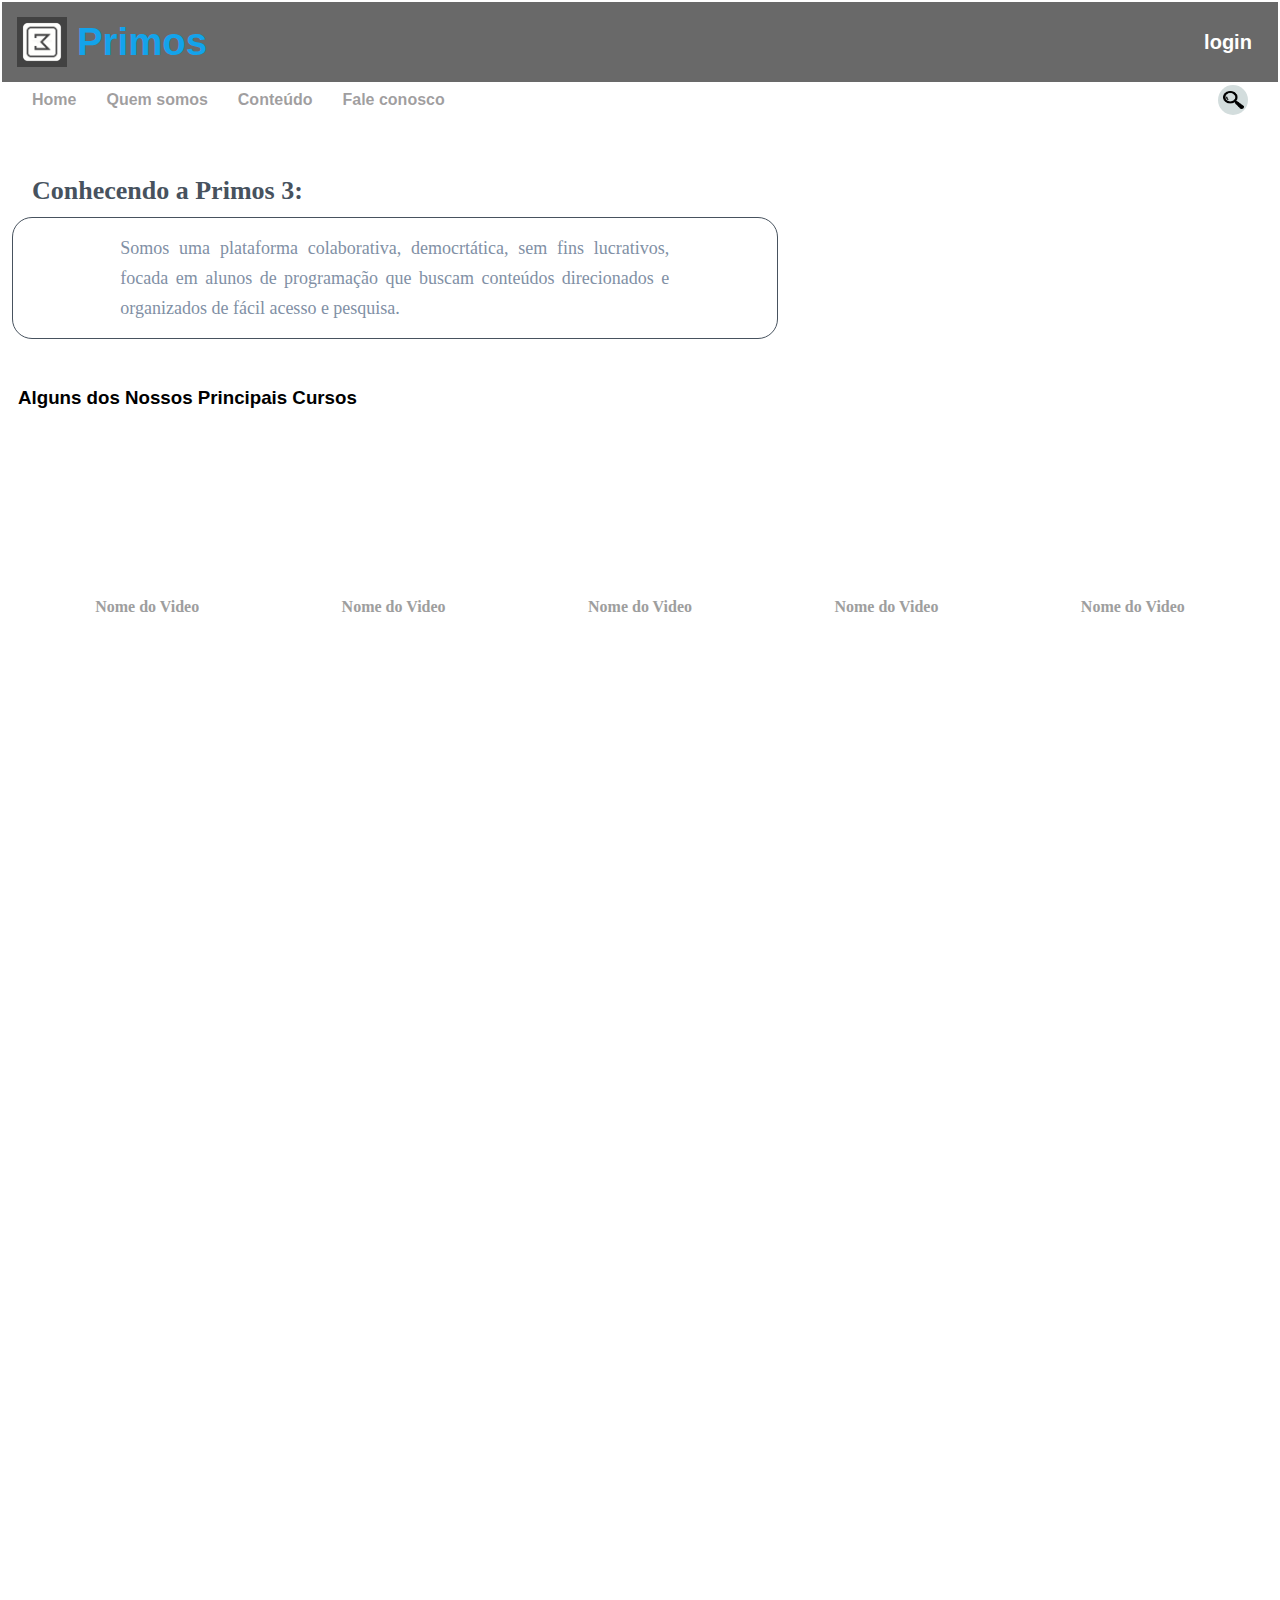
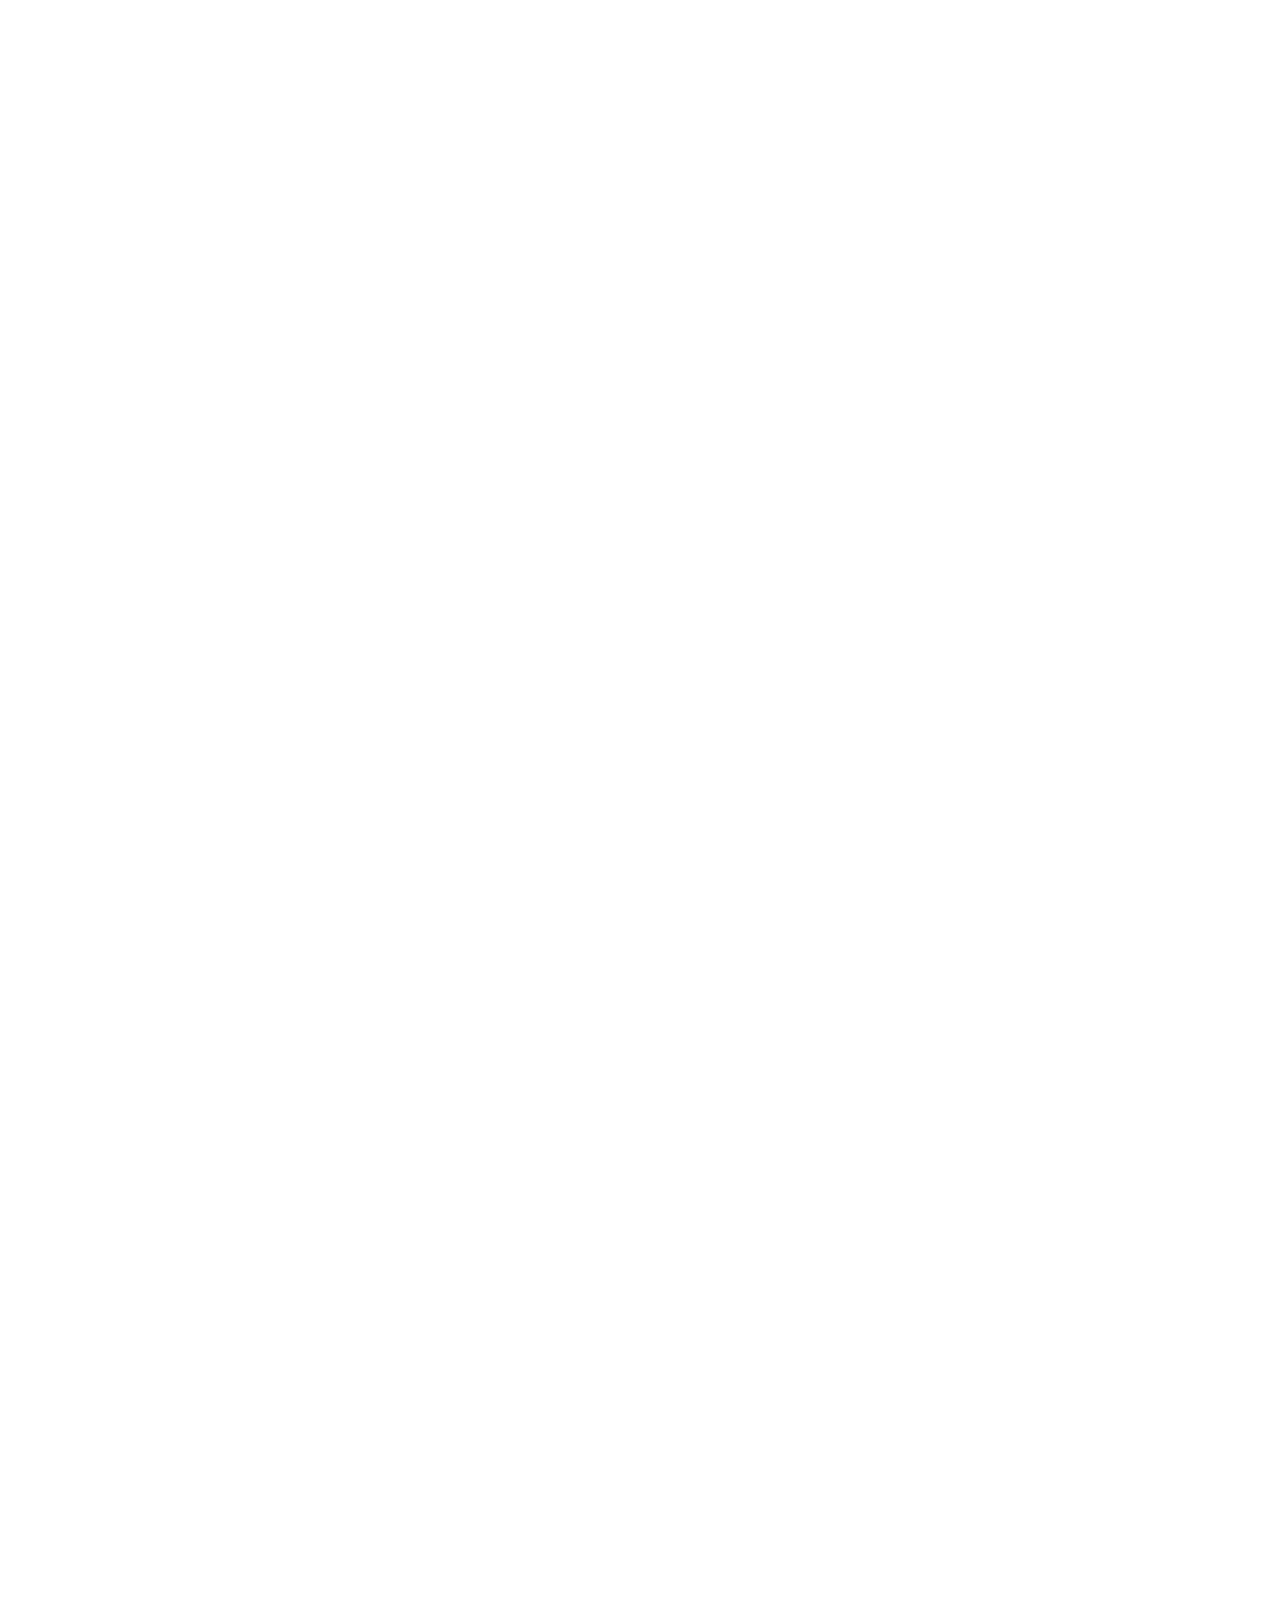
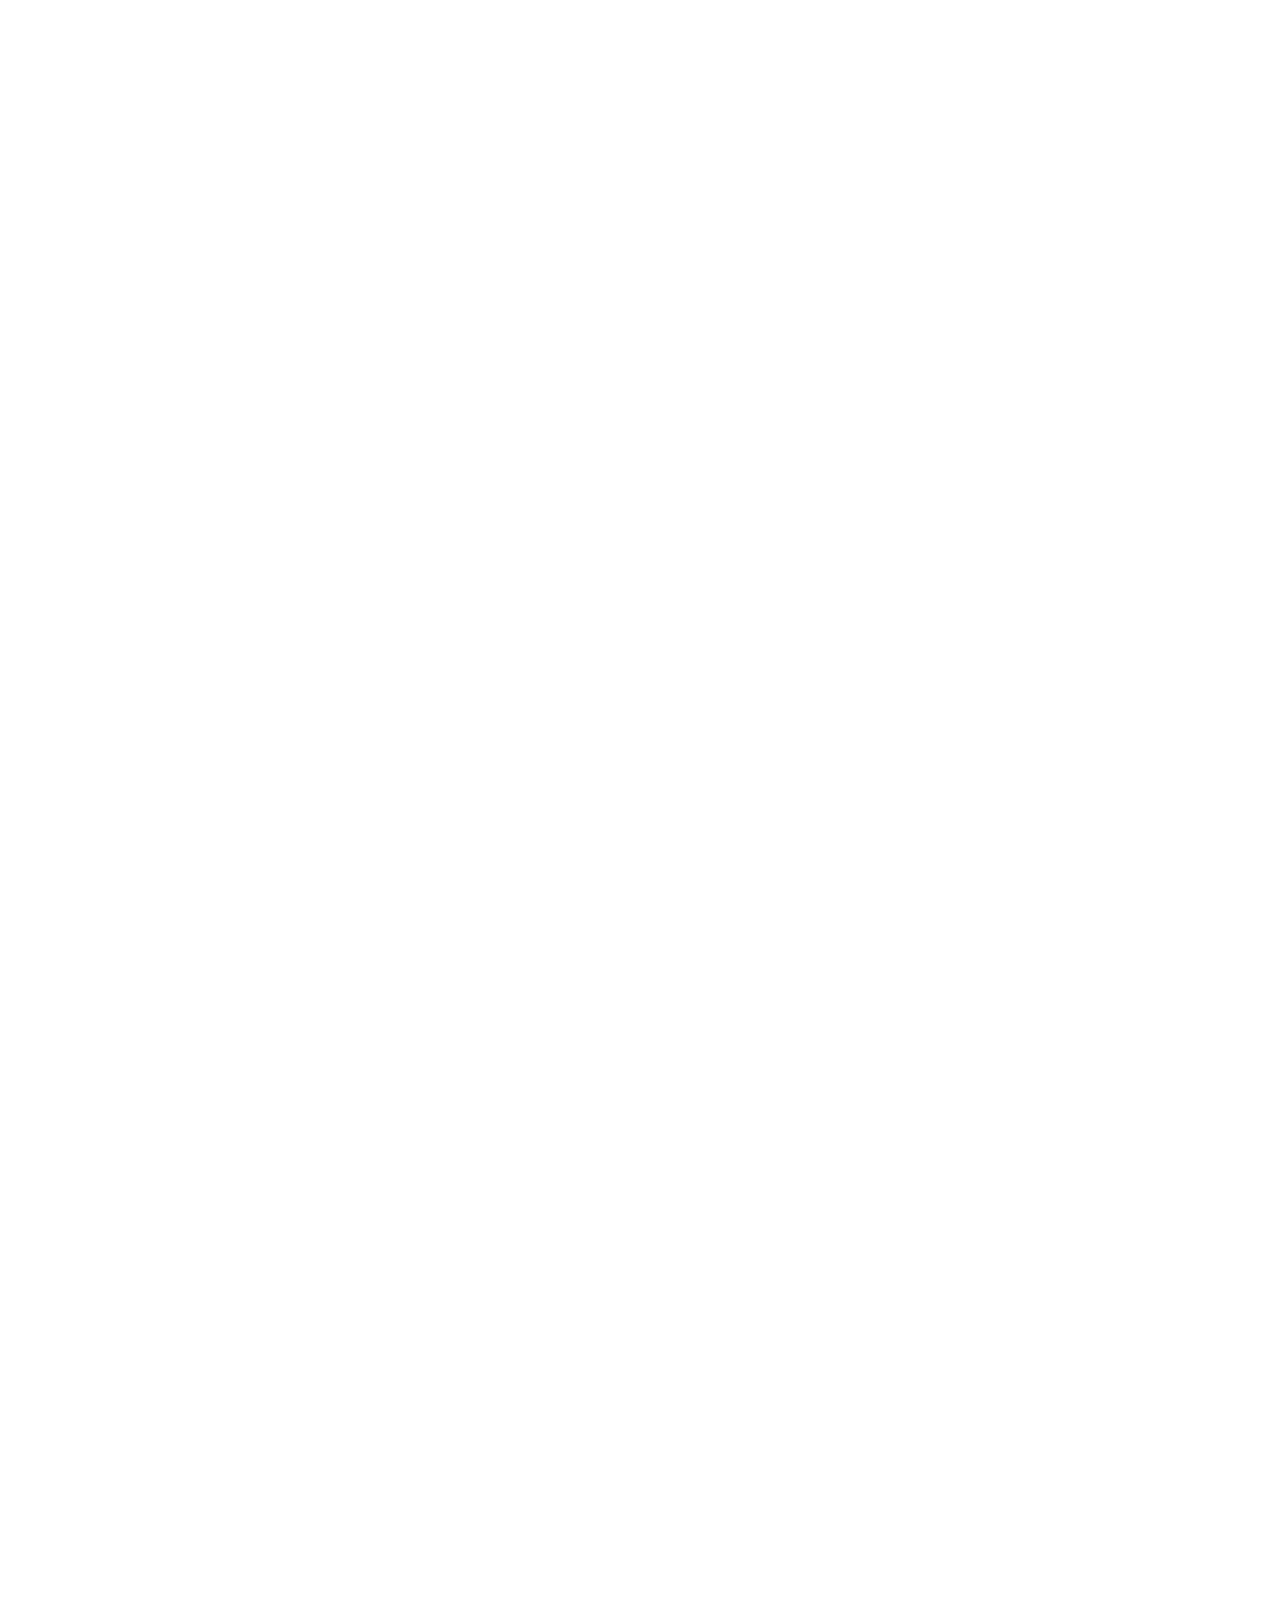
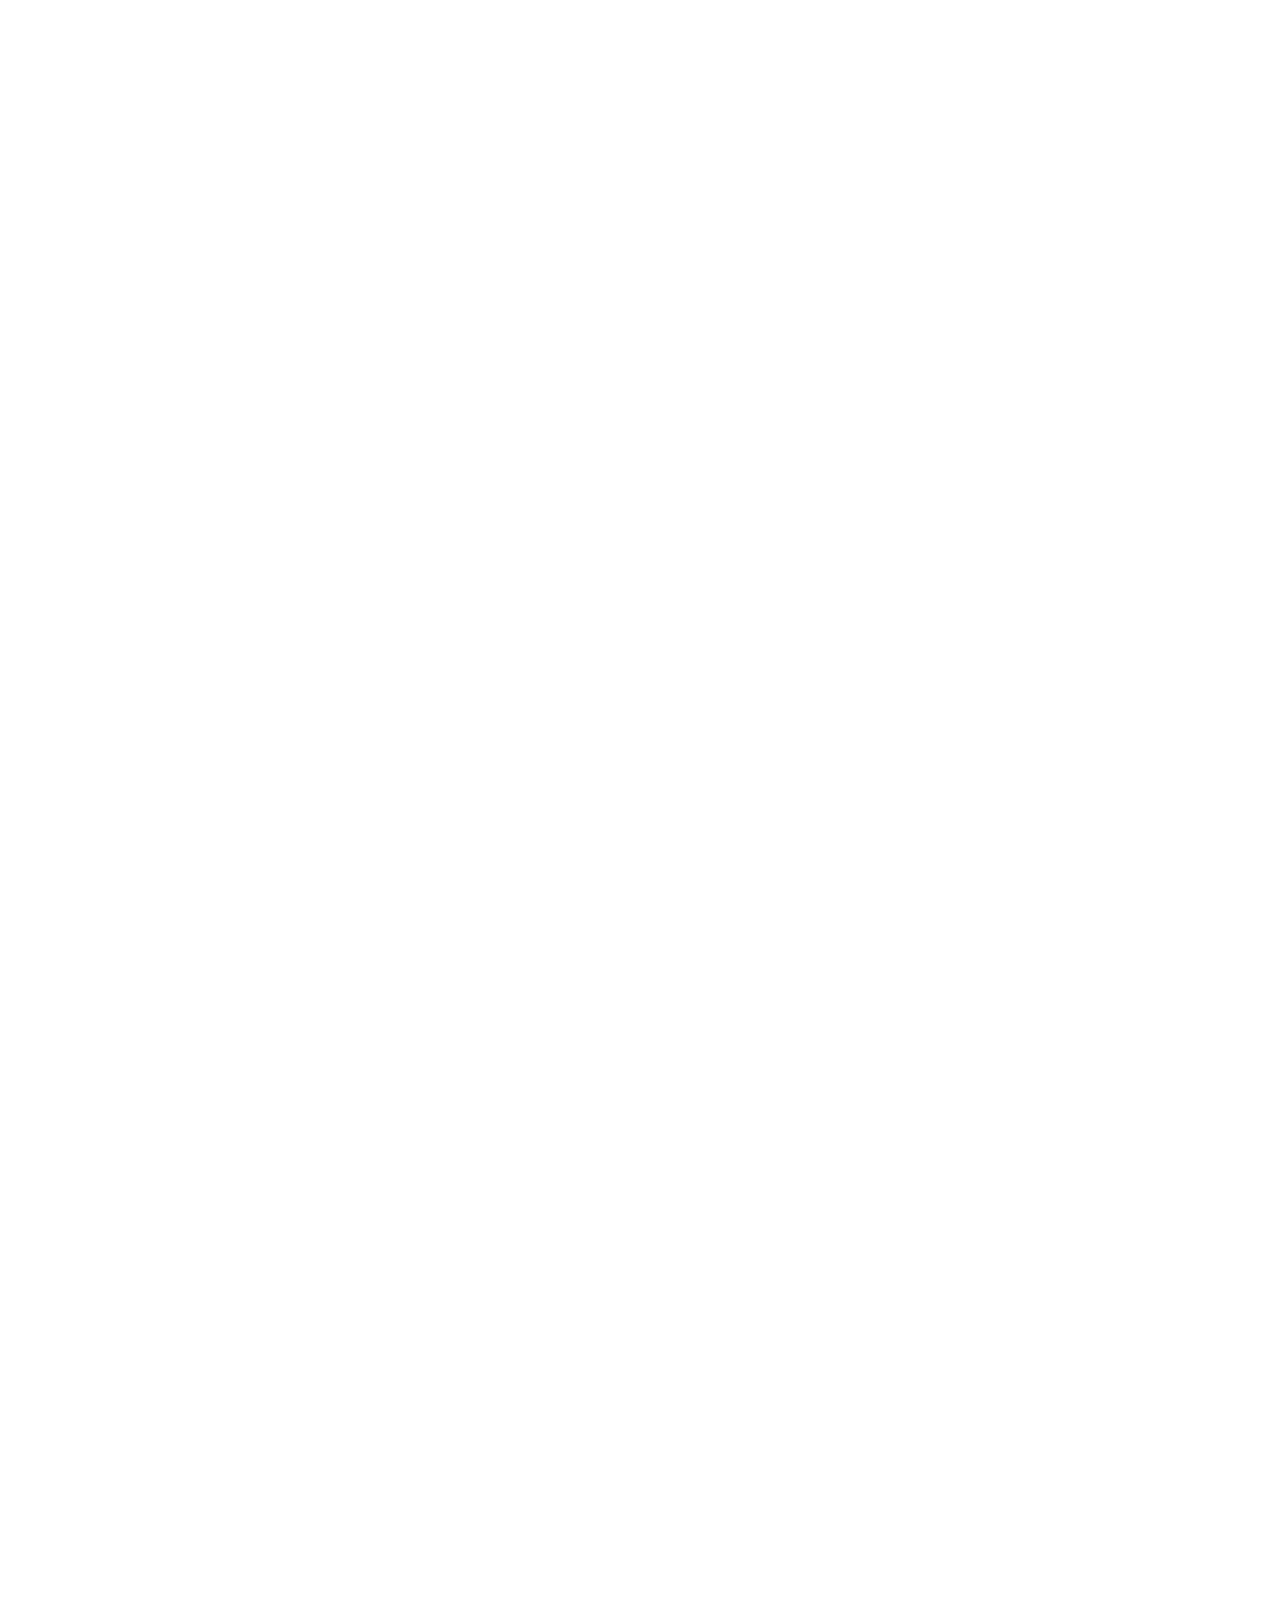
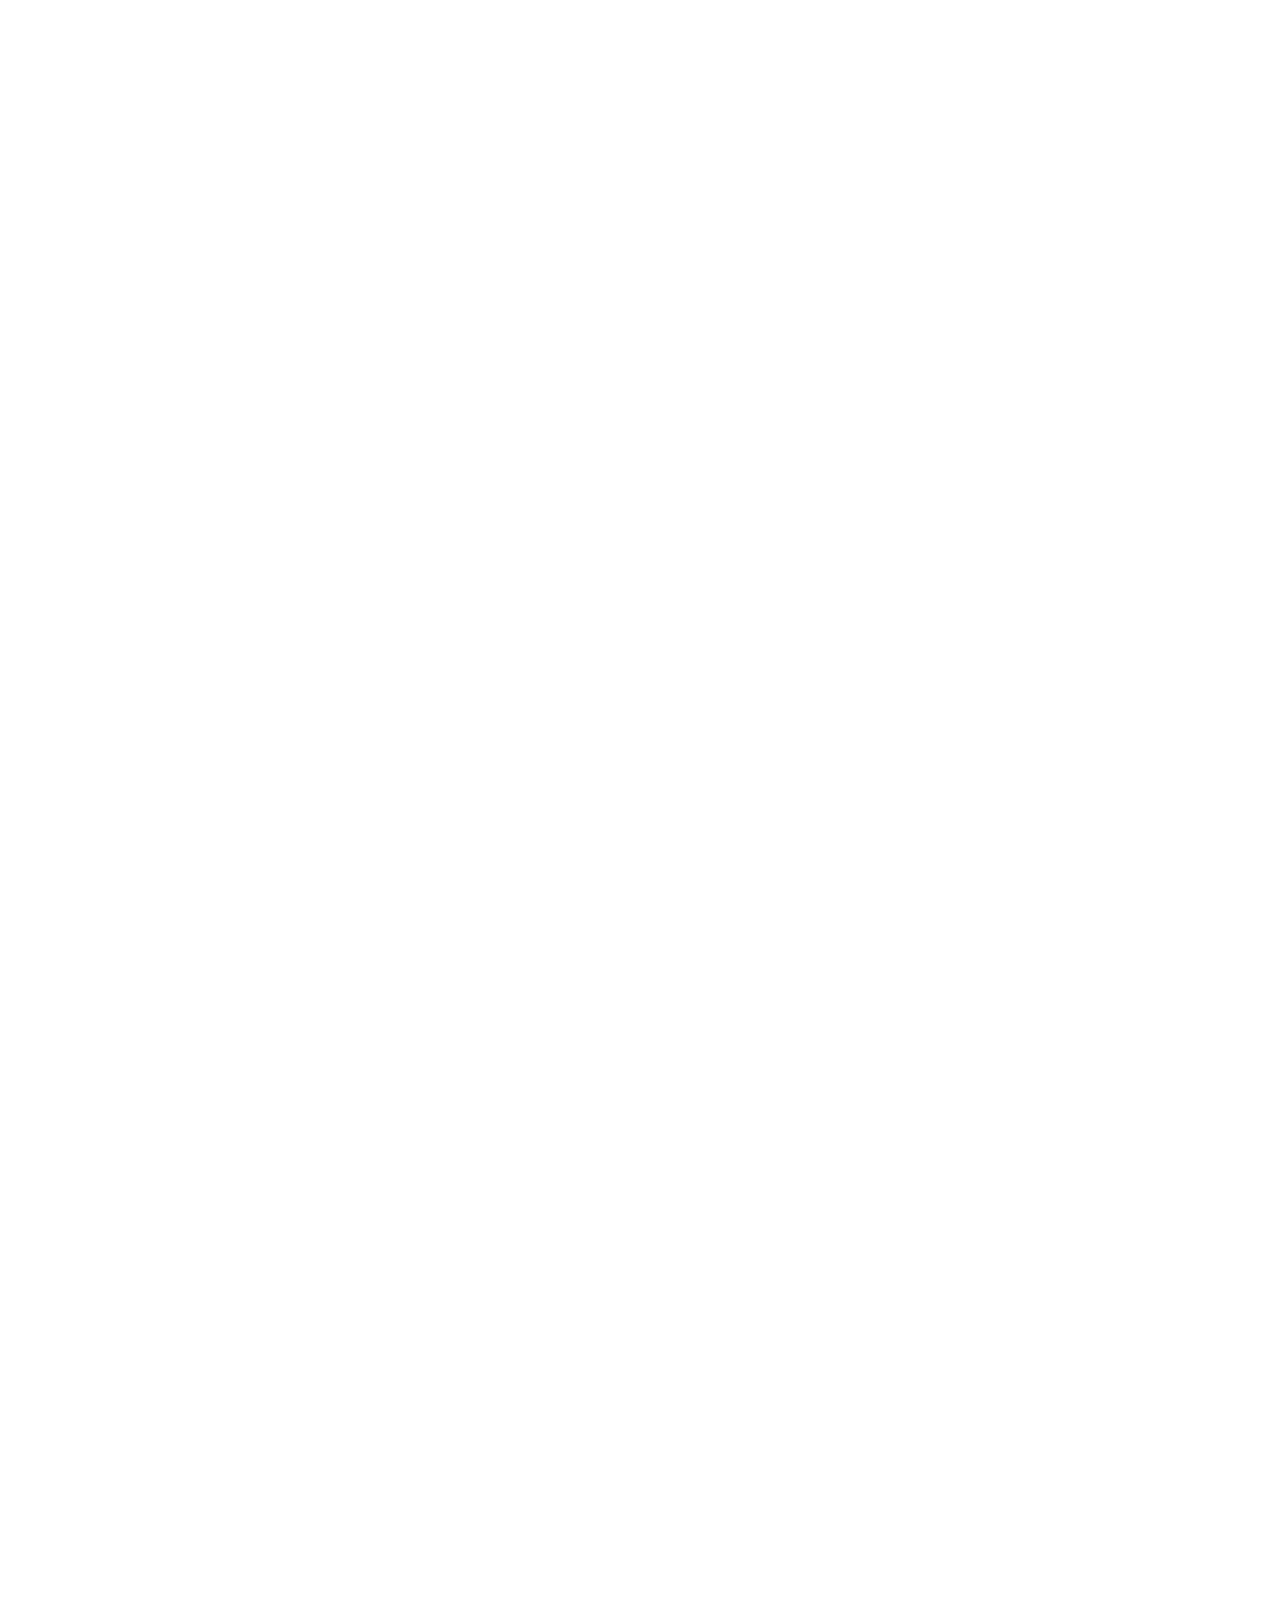
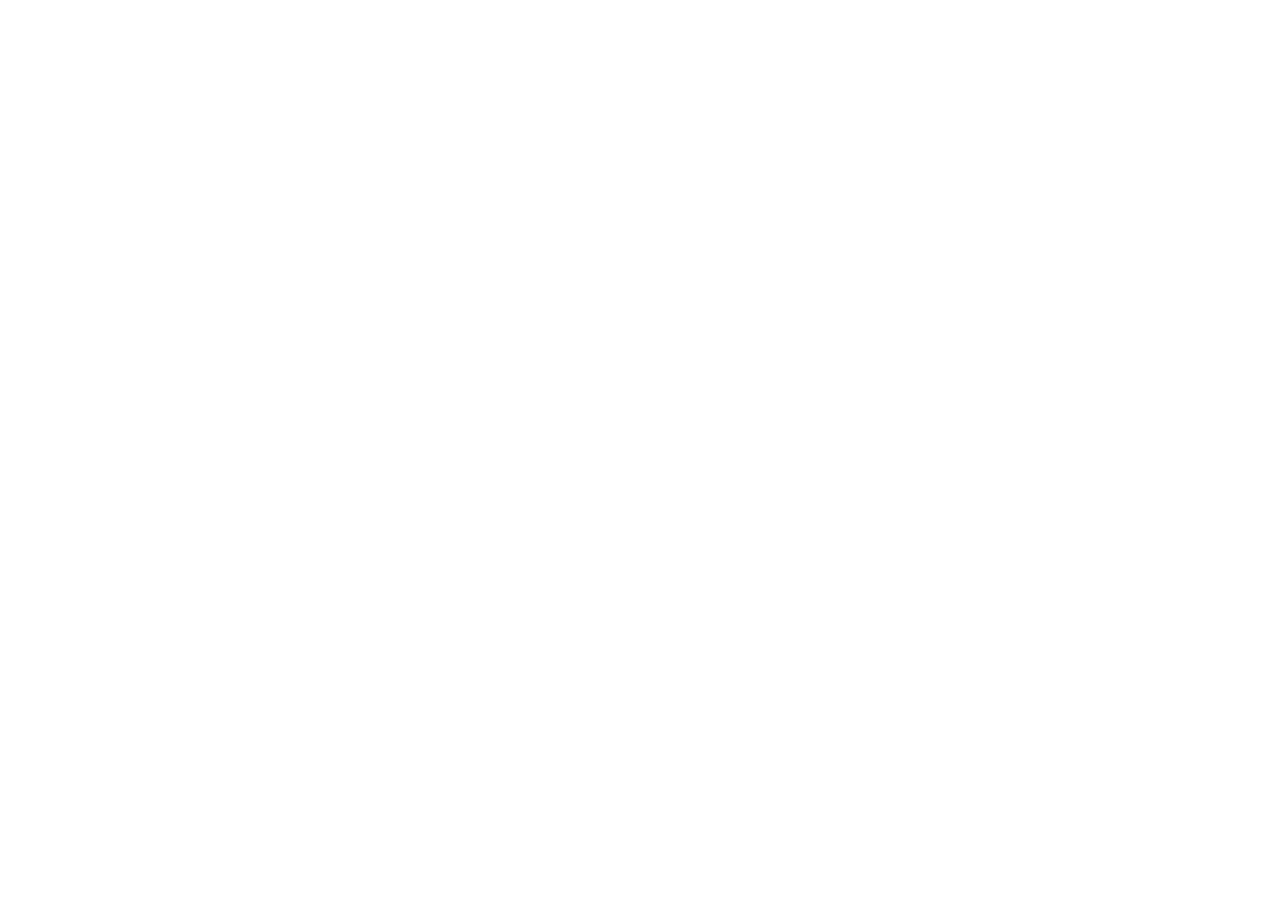
==== index.html @ 899cf6aa "Commit teste" ====
<!DOCTYPE html>
<html>
<head>
    <!-- initial configurationes -->
    <meta http-equiv="Content-Type" content="text/html; charset=UTF-8">
    <meta name="viewport" content="width=device-width, initial-scale=1">
    <meta http-equiv="X-UA-Compatible" content="IE=edge">

    <!-- css -->
    <link rel="stylesheet" href="static/css/reset.css">
    <link rel="stylesheet" href="static/css/normalize.css">
    <link rel="stylesheet" href="static/css/home-page.css">
    <link rel="stylesheet" href="static/css/header.css">
    
    <!-- JS -->
    <script src="static/js/home-page.js"></script>
    
    <!-- title -->
    <title>Sistema 3 Primos</title>
</head>
<body>
    <div class="container">
        <header>
            <!-- <div class="header-row-one"></div> -->

            <div class="box">
                <a href="index.html">
                    <div class="box-logo">
                        <img src="static/img/logo.png" alt="">
                        <h1><strong>Primos</strong></h1>
                    </div>
                </a>    
                <div class="box-login">
                    <ul>
                        <li>
                            <a href="#">login</a>
                        </li>
                    </ul>
                </div>
                    
            </div>


            <nav class="header-menu">
                <ul class="menu">
                    <li><a href="#">Home</a></li>
                    <li><a href="#">Quem somos</a></li>
                    <li class="sub-menu"><a>Conteúdo</a>
                        <ul>
                             <li><a href="#">Cusros</a></li>
                             <li><a href="#">Matérias</a></li>
                             <li><a href="#">Formações</a></li>
                        </ul>
                   </li>
                    <li><a href="#">Fale conosco</a>
                        <ul>
                            <li><a href="#">Chat</a></li>
                            <li><a href="#">WhatsApp</a></li>
                            <li><a href="#">E-mail</a></li>
                       </ul>
                    </li>
                </ul>
                <div class="search-box">
                    <input class="search-txt" type="text" placeholder="Pesquisa">
                    <a href="#" class="search-btn">
                        <img src="./static/img/lupa.png" alt="lupa" height="18" width="21">
                    </a>                
                </div>
            </nav>
        </header>

        <main>
            <div class="main-grid">
                <div class="grid-row-title">
                    <h2>Conhecendo a Primos 3:</h2>
                </div>
                <div class="grid-row-box">
                    <p>Somos uma plataforma colaborativa, democrtática, sem fins lucrativos, focada em alunos de programação que buscam conteúdos direcionados e organizados de fácil acesso e pesquisa.</p>
                </div>
                <div class="grid-row-curse">
                    <h3>Alguns dos Nossos Principais Cursos</h3>
                    <ul class="videos">

                        <div class="box-videos" >
                            <iframe width="100%" height="150" src="https://www.youtube.com/embed/H38dIHXKaeI" title="YouTube video player" frameborder="0" allow="accelerometer; autoplay; clipboard-write; encrypted-media; gyroscope; picture-in-picture; web-share" allowfullscreen></iframe>
                            <h4>Nome do Video</h4>
                            <div class="box-curse-descritions"><p class = "curse-descritions">Eu tive uma ideia meio doida sabe, por exemplo um Smart Mirror, que ao você chegar no espelho, ele fornece informações da sua gordura, dos batimentos cardíacos, de pressão, de N coisas que você imaginar possível. Neste caso, é necessário um reconhecimento facial e corporal. Este caso, seria muito inviável juridicamente?</p></div>
                        </div>
                        
                        <div class="box-videos" >
                            <iframe width="100%" height="150" src="https://www.youtube.com/embed/Kmo_Vi3RHko" title="YouTube video player" frameborder="0" allow="accelerometer; autoplay; clipboard-write; encrypted-media; gyroscope; picture-in-picture; web-share" allowfullscreen></iframe>
                            <h4>Nome do Video</h4>
                            <div class="box-curse-descritions"><p class = "curse-descritions">Eu tive uma ideia meio doida sabe, por exemplo um Smart Mirror, que ao você chegar no espelho, ele fornece informações da sua gordura, dos batimentos cardíacos, de pressão, de N coisas que você imaginar possível. Neste caso, é necessário um reconhecimento facial e corporal. Este caso, seria muito inviável juridicamente?</p></div>
                        </div>

                        <div class="box-videos" >
                            <iframe width="100%" height="150" src="https://www.youtube.com/embed/VAuCs6Bw6xc" title="YouTube video player" frameborder="0" allow="accelerometer; autoplay; clipboard-write; encrypted-media; gyroscope; picture-in-picture; web-share" allowfullscreen></iframe>
                            <h4>Nome do Video</h4>
                            <div class="box-curse-descritions"><p class = "curse-descritions">Eu tive uma ideia meio doida sabe, por exemplo um Smart Mirror, que ao você chegar no espelho, ele fornece informações da sua gordura, dos batimentos cardíacos, de pressão, de N coisas que você imaginar possível. Neste caso, é necessário um reconhecimento facial e corporal. Este caso, seria muito inviável juridicamente?</p></div>
                        </div>

                        <div class="box-videos" >
                            <iframe width="100%" height="150" src="https://www.youtube.com/embed/VAuCs6Bw6xc" title="YouTube video player" frameborder="0" allow="accelerometer; autoplay; clipboard-write; encrypted-media; gyroscope; picture-in-picture; web-share" allowfullscreen></iframe>
                            <h4>Nome do Video</h4>
                            <div class="box-curse-descritions"><p class = "curse-descritions">Eu tive uma ideia meio doida sabe, por exemplo um Smart Mirror, que ao você chegar no espelho, ele fornece informações da sua gordura, dos batimentos cardíacos, de pressão, de N coisas que você imaginar possível. Neste caso, é necessário um reconhecimento facial e corporal. Este caso, seria muito inviável juridicamente?</p></div>
                        </div>
                        
                        <div class="box-videos" >
                            <iframe width="100%" height="150" autobuffer autoplay="true" src="https://www.youtube.com/embed/TJ90DZjYdWI" title="YouTube video player" frameborder="0" allow="accelerometer; autoplay; clipboard-write; encrypted-media; gyroscope; picture-in-picture; web-share" allowfullscreen></iframe>
                            <h4>Nome do Video</h4>
                            <div class="box-curse-descritions"><p class = "curse-descritions">Eu tive uma ideia meio doida sabe, por exemplo um Smart Mirror, que ao você chegar no espelho, ele fornece informações da sua gordura, dos batimentos cardíacos, de pressão, de N coisas que você imaginar possível. Neste caso, é necessário um reconhecimento facial e corporal. Este caso, seria muito inviável juridicamente?</p></div>
                        </div>
                    </ul>
                </div>

            </div>

        </main>

    </div>
</body>
</html>
---- static/css/home-page.css ----
.container{
    height: max-content;
    width: 100%;
    position: relative;
    background-color: #ffffff;
}



main{
    position:unset;
    height: 550em;
    background-color: rgb(255, 255, 255);
}


.grid-row-title{
    display: flex;
    height: 100px;
    width: 100%;
    align-items: flex-end;
    justify-content: flex-start;
    padding: 0 0 10px 30px;
}

.main-grid h2 {
    color: #47525E;
    font-family: Bree Serif;
    font-size: 26px;
    line-height: 33px;
    text-align: left;
}
.grid-row-box{
    display: flex;
    height: max-content;
    width: 60%;
    align-items: center;
    justify-content: center;
    padding: 15px;
    margin-left: 10px;
    border-radius: 20px;
    border: 0.5px solid #47525E;


}
.grid-row-box p{
    color: #8190A5;
    font-family: Lato;
    font-size: 18px;
    line-height: 30px;
    width: 549px;
    text-align: justify;
}

.grid-row-curse h3{
    padding: 3rem 0 1rem 1rem;
}
.videos{
    width: 100%;
    height: max-content;
    display: flex;
    padding: 15px 30px;
    gap: 1rem;
}


/* .videos div:first-of-type{
    flex:5;
} */

.videos .box-videos{
    display: flex;
    flex-direction: column;
    align-items: center;
    height: max-content;
    position: relative;
    flex: 1;
    background-position: center;
    background-repeat: no-repeat;
    background-size: auto 100%;
    transition: height 1s, flex 0.5s cubic-bezier(.25, .4, .45, 1.4);
    
}


.videos .box-videos iframe{
    position: unset;
    border-radius: 1rem;
    width: 100%;
    height: 100%;
    display: flex;  
}

.videos .box-videos h4{
    position: relative;
    width: 100%;
    height: 100%;
    text-align: center;
    margin-top: 0.5rem;
    color: #9e9e9e;
    font-family: Lato;
    font-size: 16px;
    /* line-height: 30px; */
}



.box-curse-descritions{
    background-color: rgb(211, 210, 210);
    position: absolute;
    padding: 12px;
    top: 230px;
    width: 400px;
    height: 150px;
    display: none;
    overflow: hidden;
    height: max-content;
    border-radius: 15px;
}


.curse-descritions{
    position: relative;
    color:#4c4848;
    font-family: Lato;
    font-size: 14px;
    line-height: 15px;
    text-align: justify;
    font-family: sans-serif;
    width: 100%;
    overflow: hidden;

}


.videos .box-videos:hover {
    flex: 5;
    height: 400px;
}

.videos .box-videos:hover > .box-curse-descritions{
    display: flex;
}
---- static/css/header.css ----
header{
    width: 100%;
    position: sticky;
    top: 0px;
    height: max-content;
    border-top: 2px solid #ffffff;
    z-index: 9999;
}

.box{
    width: 100%;
    position: relative;
    background-color:dimgray;  
    height: 80px;
    display: flex;
    justify-content: space-between;
    align-items: center;
    flex-direction: row;
    padding: 15px 15px 15px 15px;
    box-sizing: border-box;
}

.box-login {
    display: flex;
    justify-content: center;
    width: 70px;
    align-items: center;
}

.box-login li a {
    position: relative;
    font-weight: bold;
    color: #ffffff;
    font-size: 20px;
    align-items: center;
    padding: 5px 10px;
    border-radius: 5px;

}

.box-login li a:hover {
    background-color: rgb(49, 43, 43);
    color: #13a4ec;
    padding: 5px 10px;
    border-radius: 5px;
}

.box-logo{
    position: relative;
    display: flex;
    flex-wrap: nowrap;
    justify-content: flex-start;
    align-items: center;
    
}

.box-logo h1{
    margin: 0;
}

.box-logo h1 strong{
    color: rgb(19, 163, 235);
    font-size: larger;
    font-style: inherit;
}

.box-logo img{
    rotate: 180deg;
    height: 50px;
    width: 50px;
    margin: 0 10px 0 0;
    
}

.logo{
    height: 3rem;
    width: 3rem;
    margin: 10px;
}



.header-menu{
    background-color: #ffffff;
    box-sizing: border-box;
    display: flex;
    align-items: center;
    height: min-content;
    position: relative;
    width: 100%;
    justify-content: space-between;
    height: 35px;
    padding-right: 30px;
}


.menu{
    display: flex;
    flex-direction: row;
    justify-content: flex-start;
    align-items: center;
    padding: 0px 30px;
    width: max-content;
    height: max-content;
    float:left;
}
.menu li{
    position: relative;
    width: max-content;
    height: max-content;
    padding-right: 30px;
    float:left;
}

.menu li  ul{
    position:absolute;
    top:30px;
    left:0;
    background-color:#ffffff;
    width: max-content;
    display:none;
}

.sub-menu ul li {
    padding-right: 5px;
} 



.menu li a {
    display: flex;
    font : 1em sans-serif;
    color: rgba(66, 62, 63, 0.514);
    font-weight: bolder;
    padding: 5px 0;
    /* display:block */
}

.menu li a:hover {
    color: #13a3eb; 
    padding: 5px 0 2.5px 0;
    border-bottom: 2.5px solid #13a3eb;    
}


.menu li:hover ul{
    display: flex;
    flex-direction: column;
}


.menu li ul li{
    padding-left: 5px;
    display:block;
}



.search-box {
    background-color: rgb(211, 221, 221);
    border-radius: 50px;
    display: flex;
    justify-content: space-between;
    align-items: center;
}

.search-box:hover {
    border-radius: 50px;
    border: 0.3px solid #000;
}


.search-box:hover > .search-txt {
    width: 250px;
    border-radius: 50px;
    padding-left: 10px;
}


.search-txt {
    border: none;
    background: none;
    outline: none;
    padding: 0px;
    font-size: 16px;
    line-height: 30px;
    width: 0;
    transition: .2s;
}


.search-btn {
    width: 30px;
    height: 30px;
    border-radius: 50%;
    display: flex;
    justify-content: center;
    align-items: center;
}


.conteiner-menu{
    width: calc(100% - (20px + 3rem ));
    display: flex;
    flex-direction: row;
    justify-content: flex-end;
    align-items: center;
    position: relative; 
}
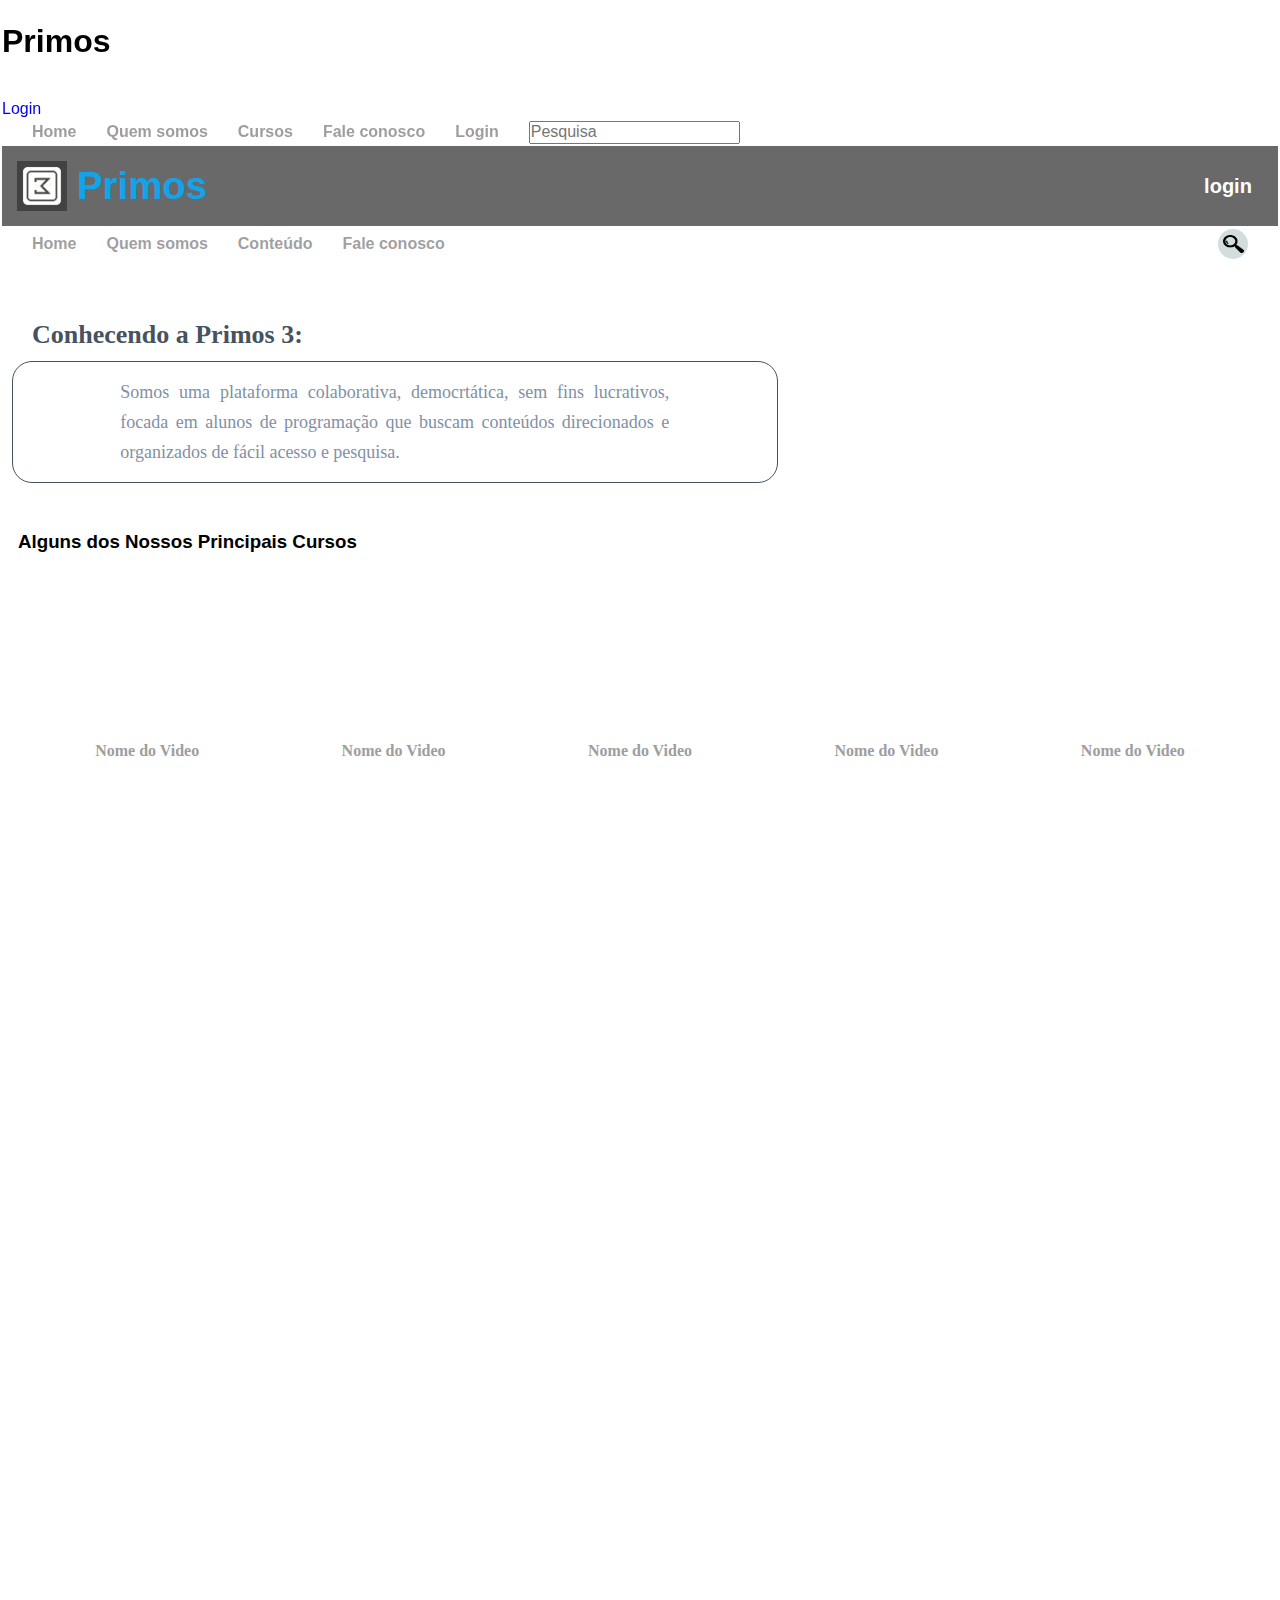
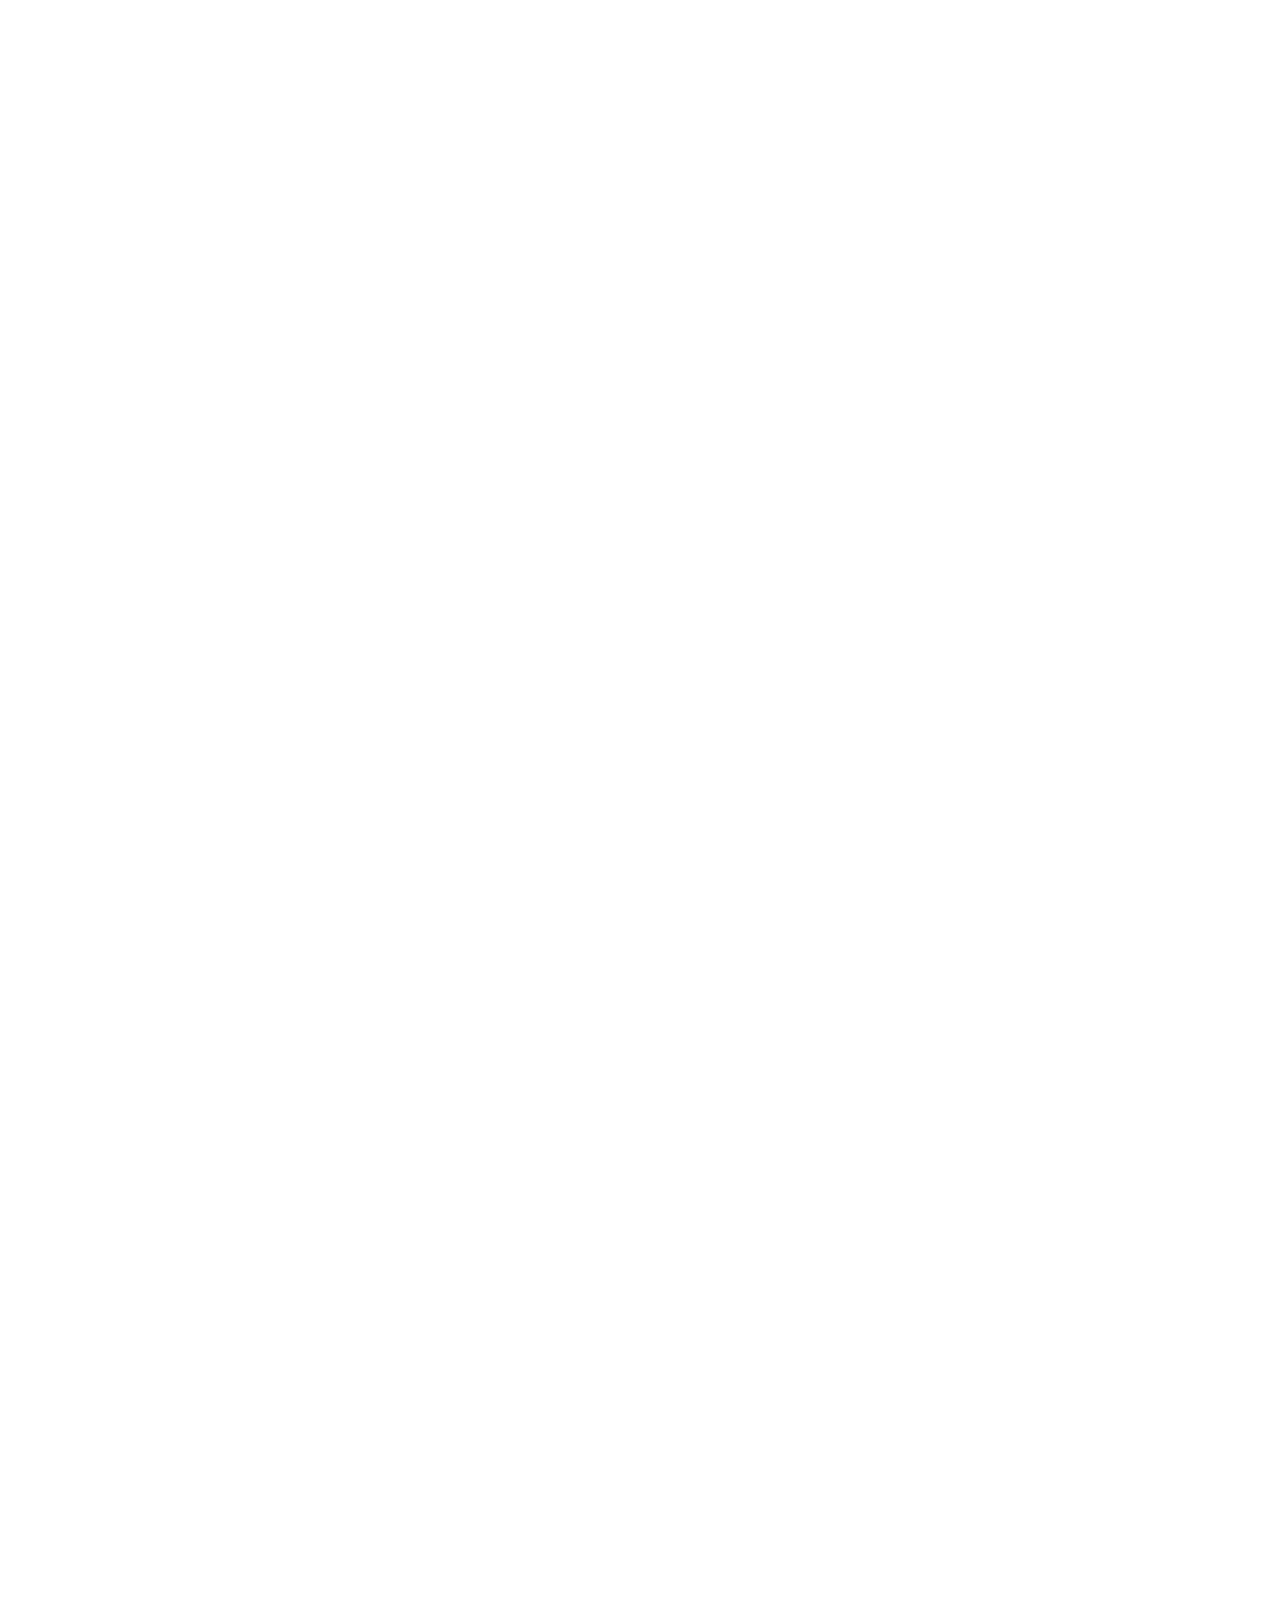
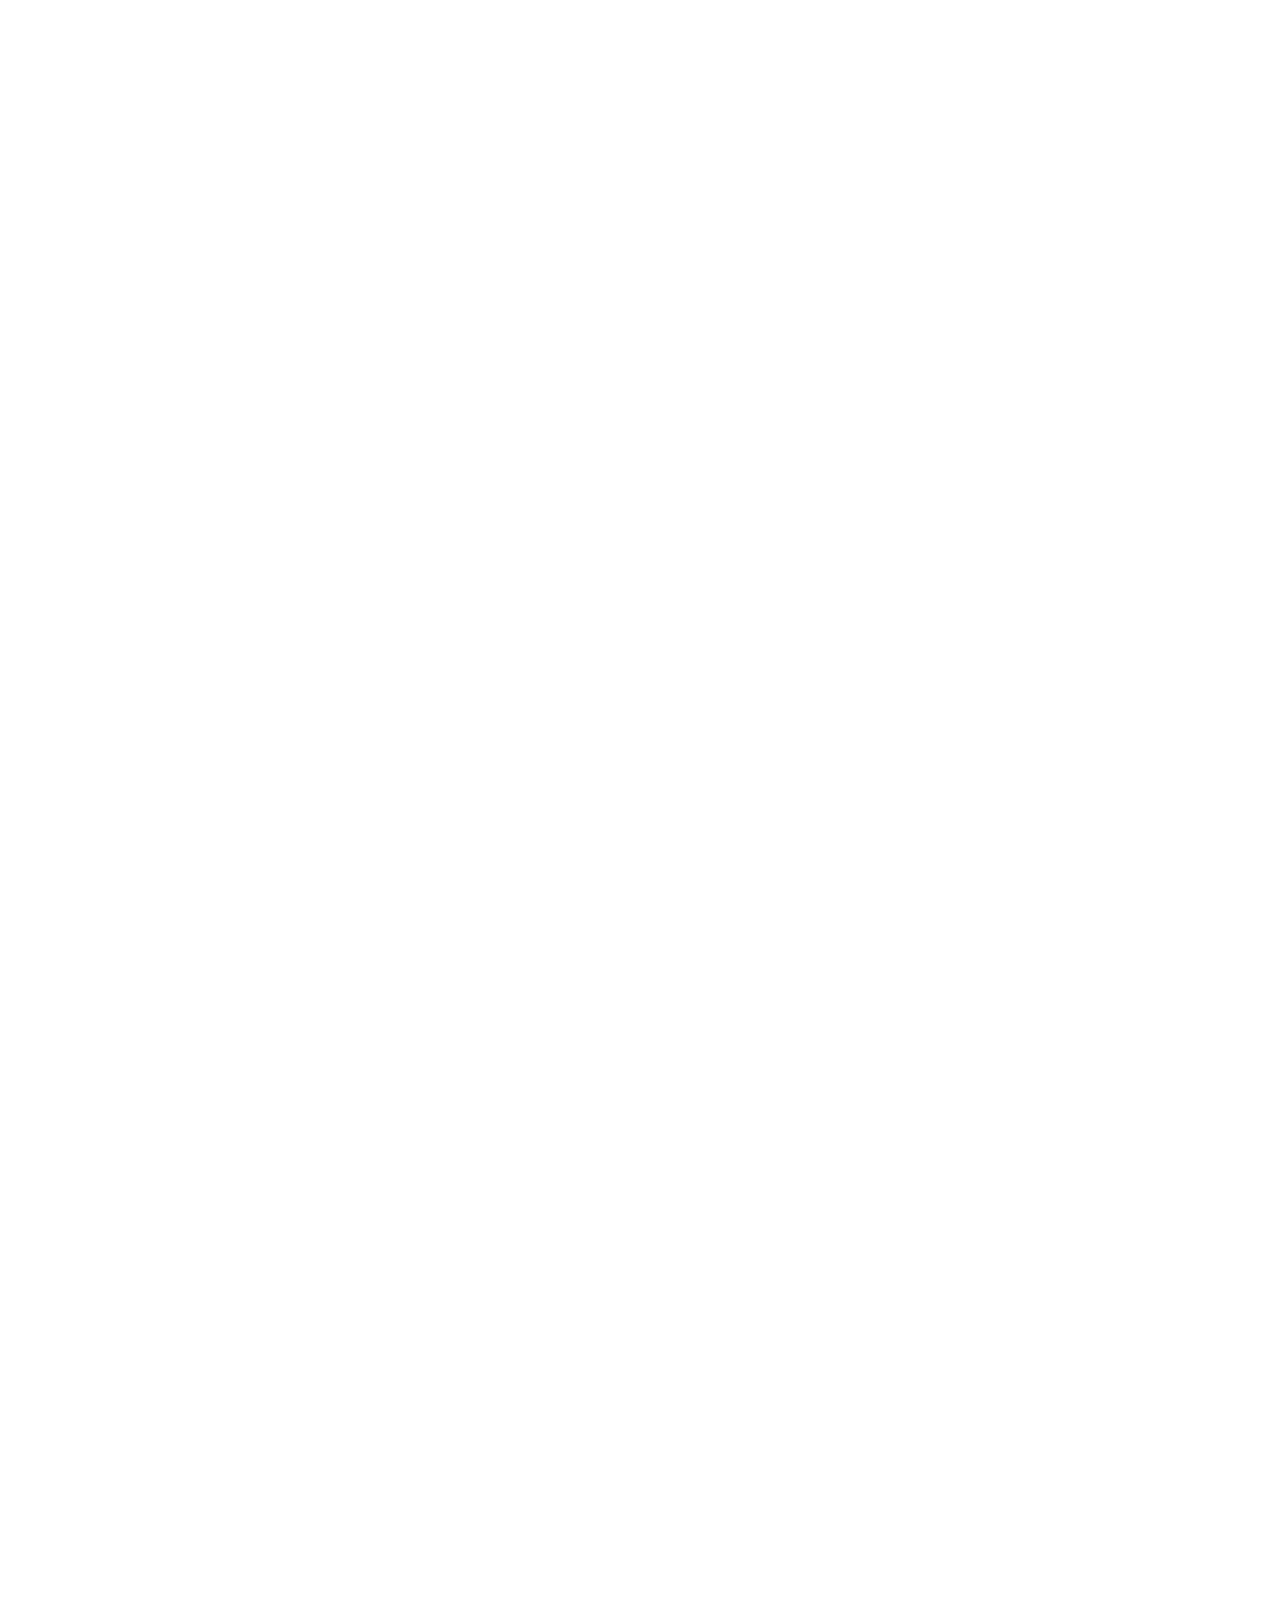
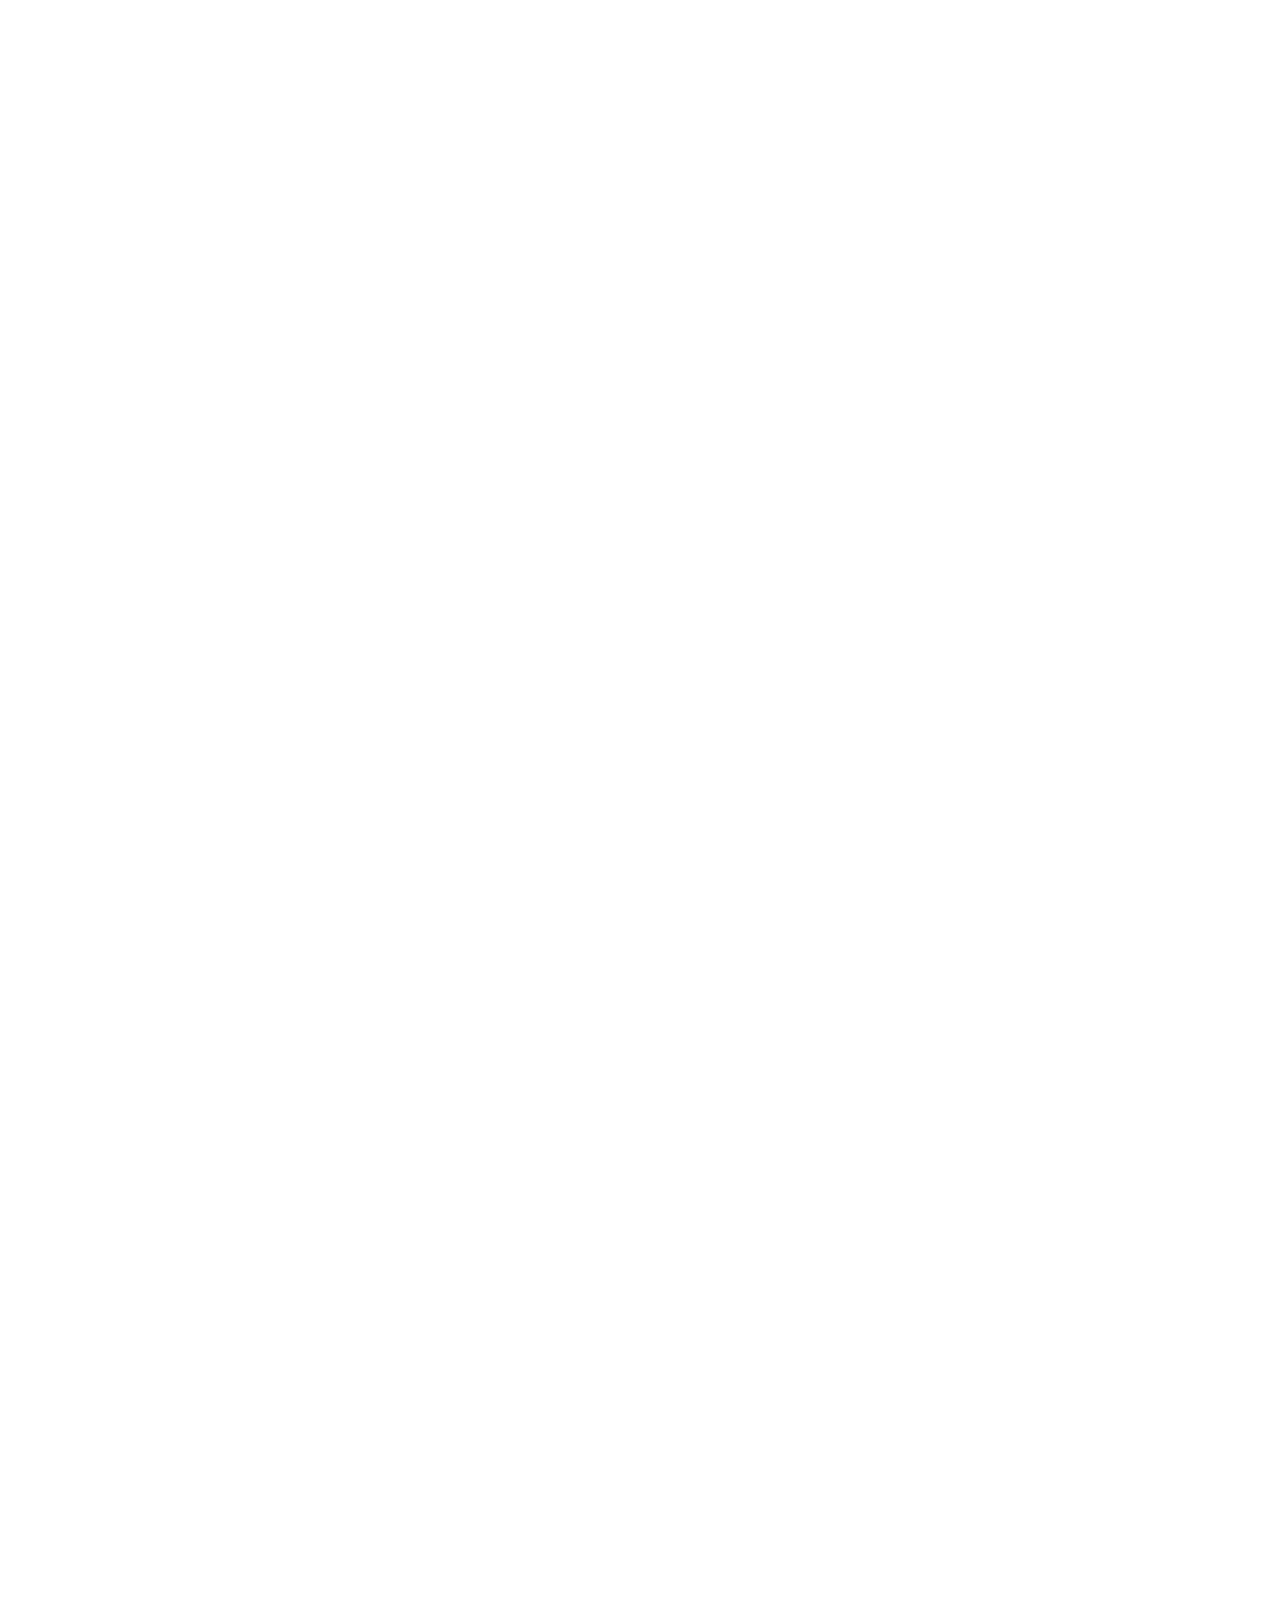
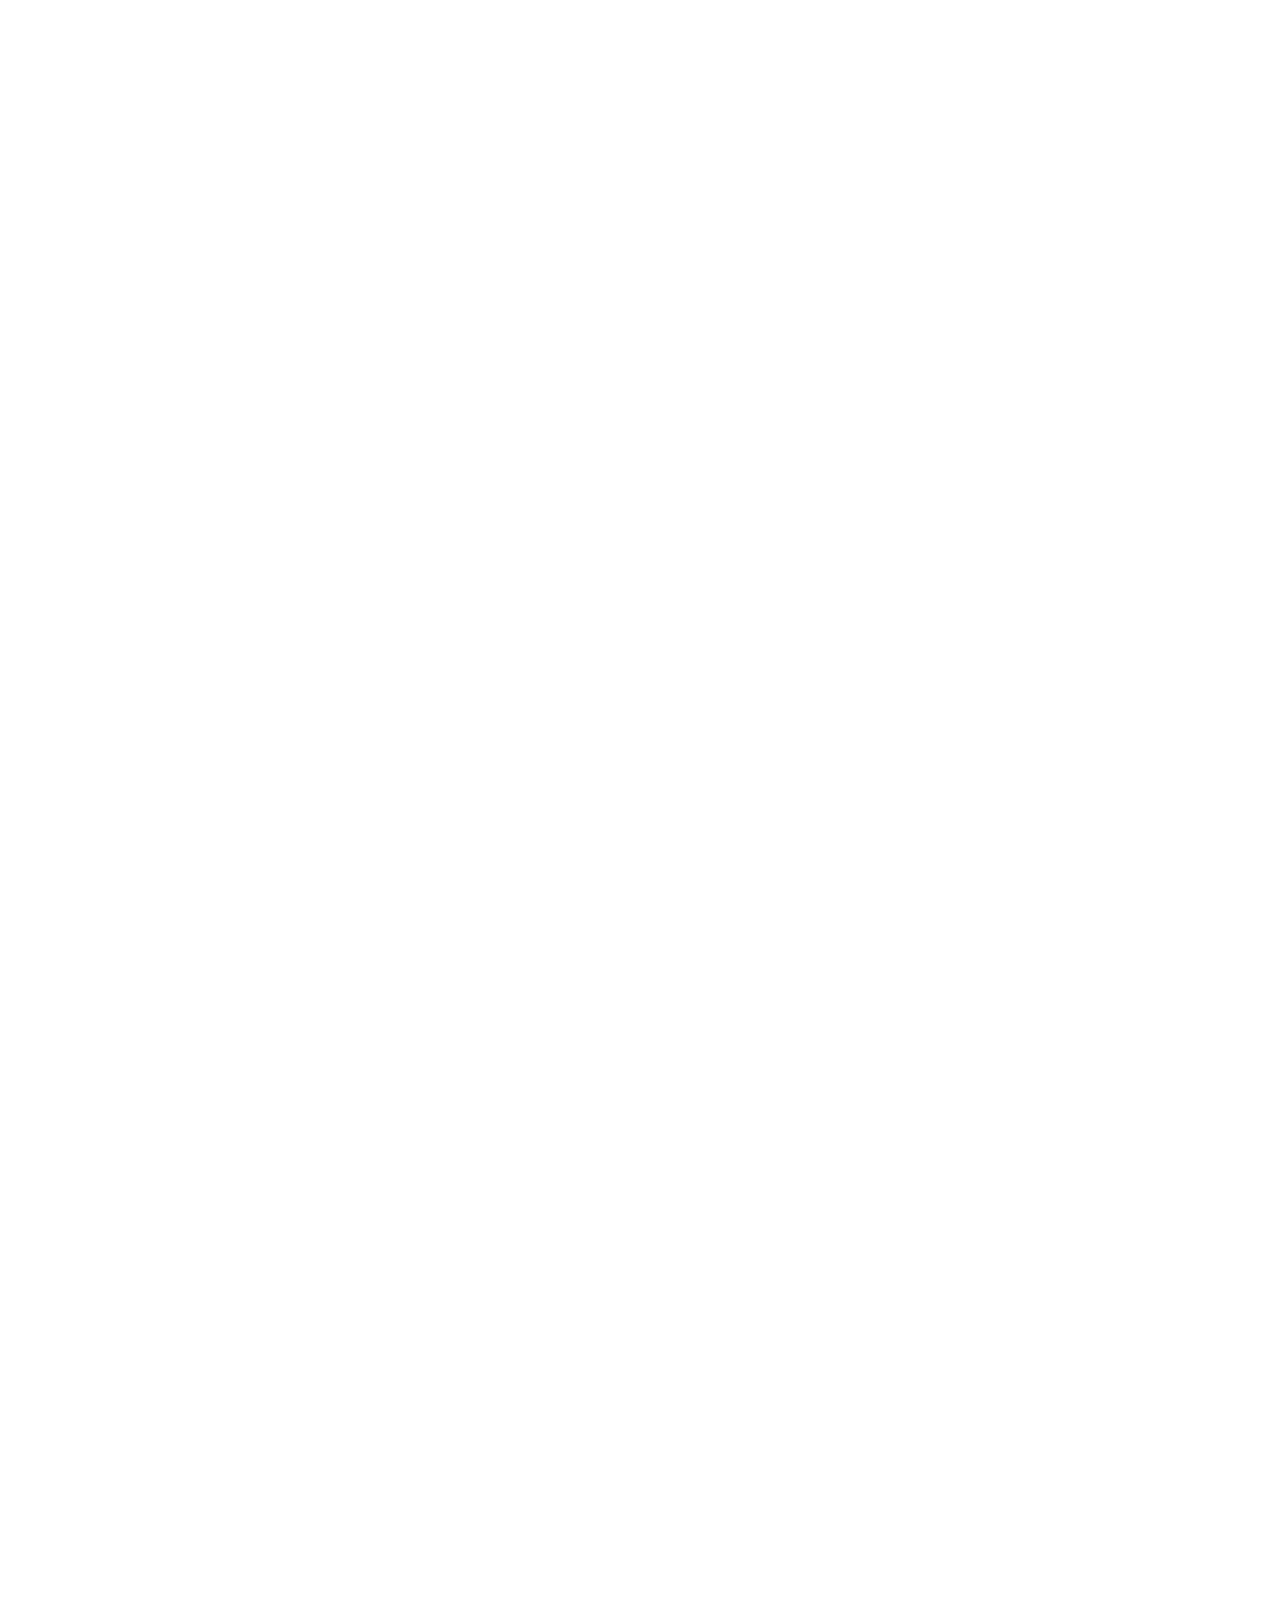
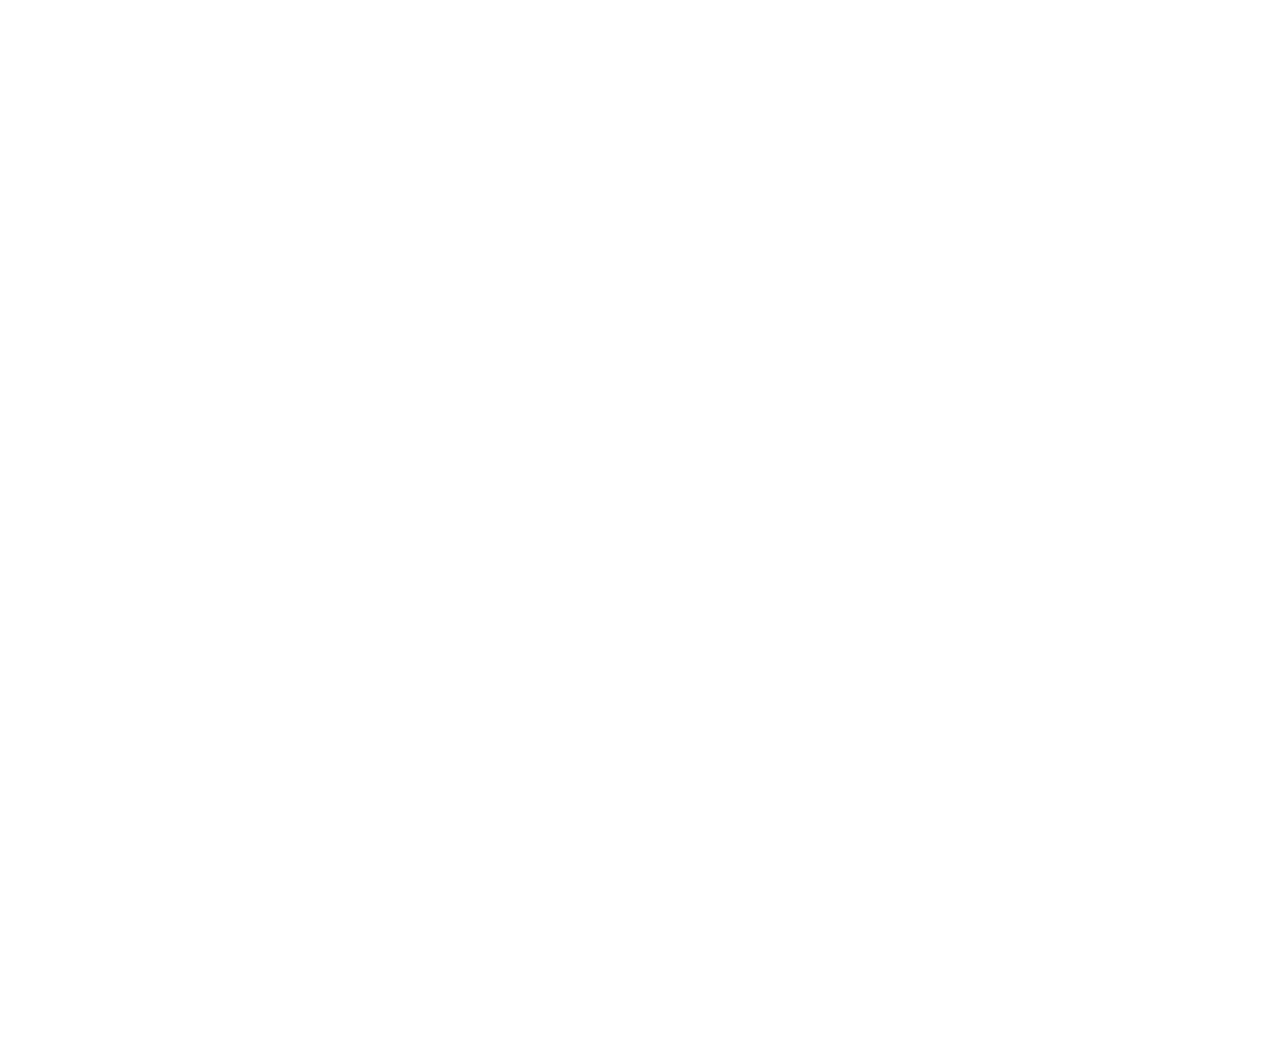
==== commit bcd9c477: "Merge branch 'Barral_13' of https://github.com/Barral13/Projeto-Primos into Barral_13" ====
--- a/index.html
+++ b/index.html
@@ -1,3 +1,44 @@
+<!DOCTYPE html>
+<html lang="pt-BR">
+<head>
+    <meta charset="UTF-8">
+    <meta http-equiv="X-UA-Compatible" content="IE=edge">
+    <meta name="viewport" content="width=device-width, initial-scale=1.0">
+    <link rel="stylesheet" href="./style.css">
+    <link rel="stylesheet" href="./reset.css">
+    <title>Primos</title>
+</head>
+<body>    
+
+    <header class="cabecalho">
+        <section>
+            <div class="caixa">
+                <h1><strong>Primos</strong></h1>
+                <img src="#" alt="">
+                <ul>
+                    <li>
+                        <a href="#">Login</a>
+                    </li>
+                </ul>
+            </div>
+
+            <nav>
+                <ul class="menu">
+                    <li><a href="#">Home</a></li>
+                    <li><a href="#">Quem somos</a></li>
+                    <li><a href="./curso.html">Cursos</a></li>
+                    <li><a href="#">Fale conosco</a></li>
+                    <li><a href="#">Login</a></li>
+                    <div class="search-box">
+                        <input type="text" id="txtBusca" placeholder="Pesquisa">
+                    </div>
+                   </ul>
+                </menu>
+            </nav>
+        </section>
+    </header>  
+</body>
+</html>
 <!DOCTYPE html>
 <html>
 <head>
@@ -16,7 +57,7 @@
     <script src="static/js/home-page.js"></script>
     
     <!-- title -->
-    <title>Sistema 3 Primos</title>
+    <title>Sistema Livre</title>
 </head>
 <body>
     <div class="container">
@@ -119,4 +160,4 @@
 
     </div>
 </body>
-</html>+</html>
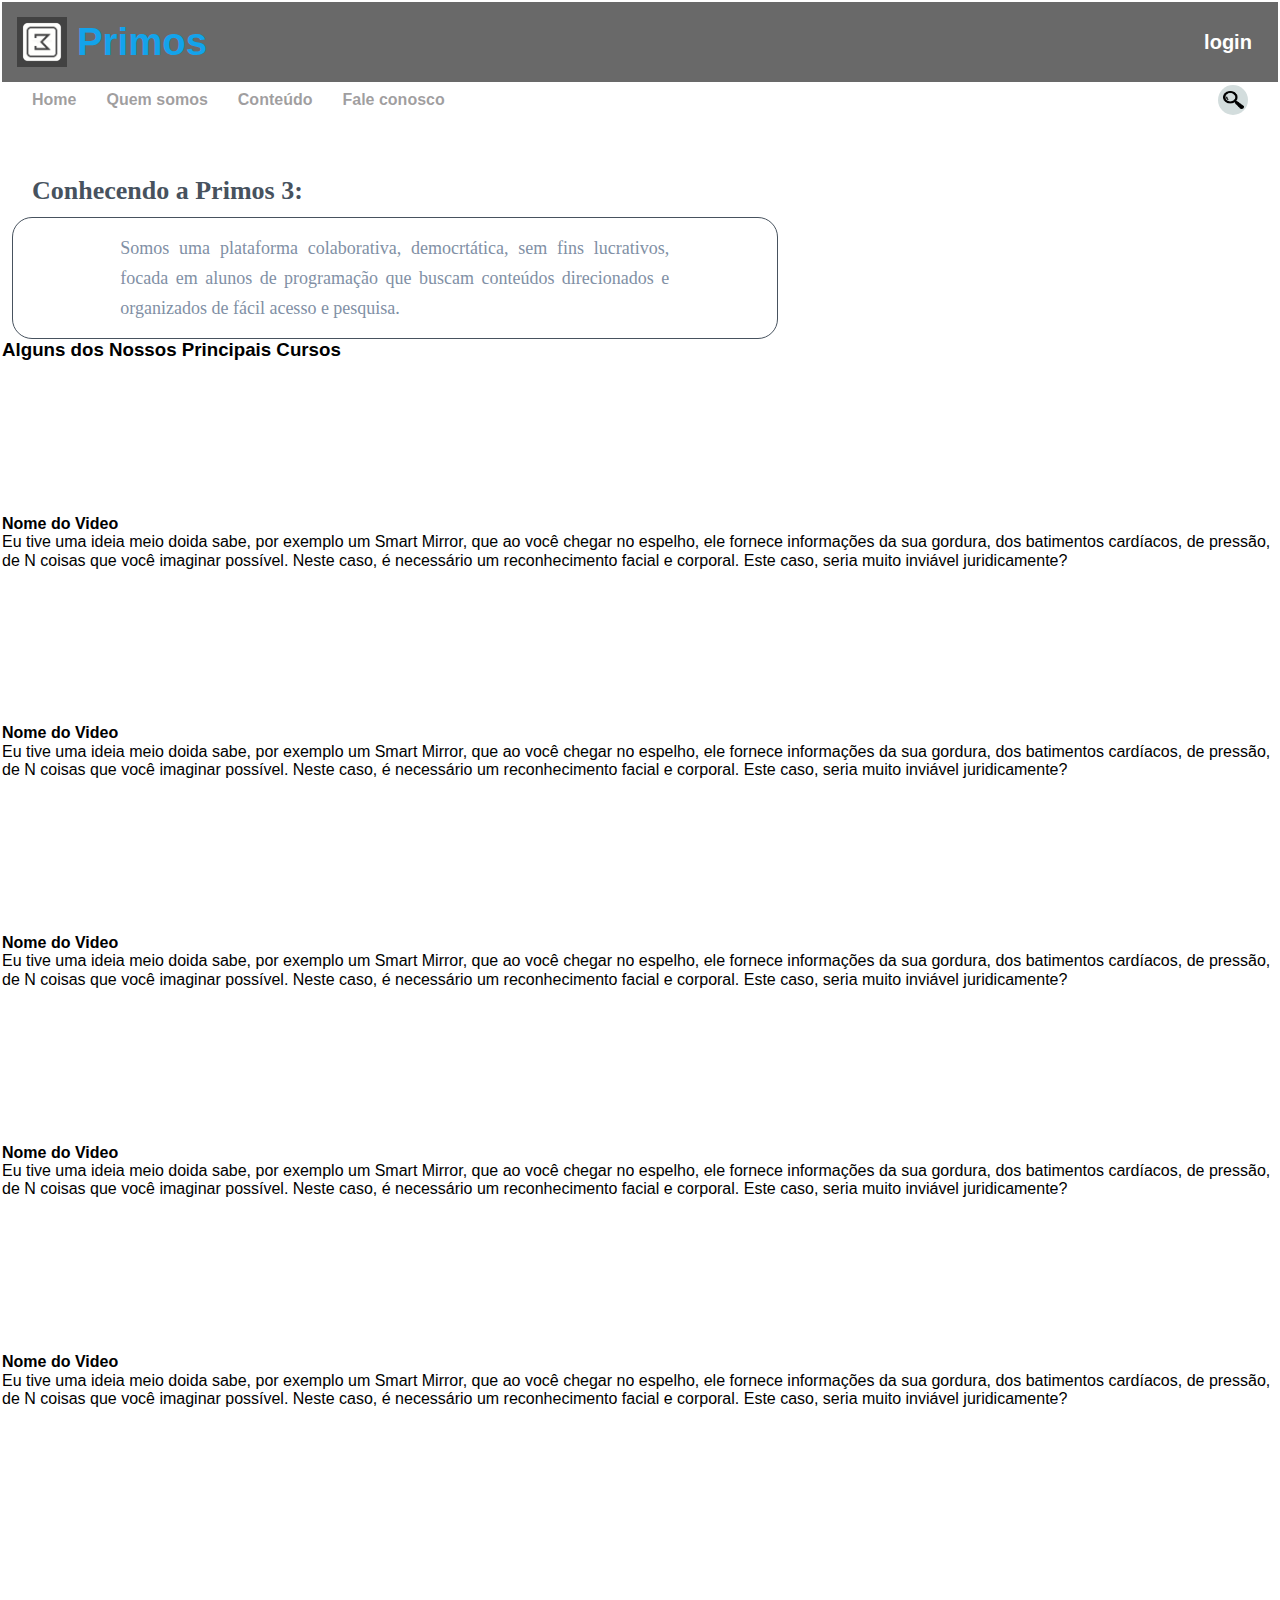
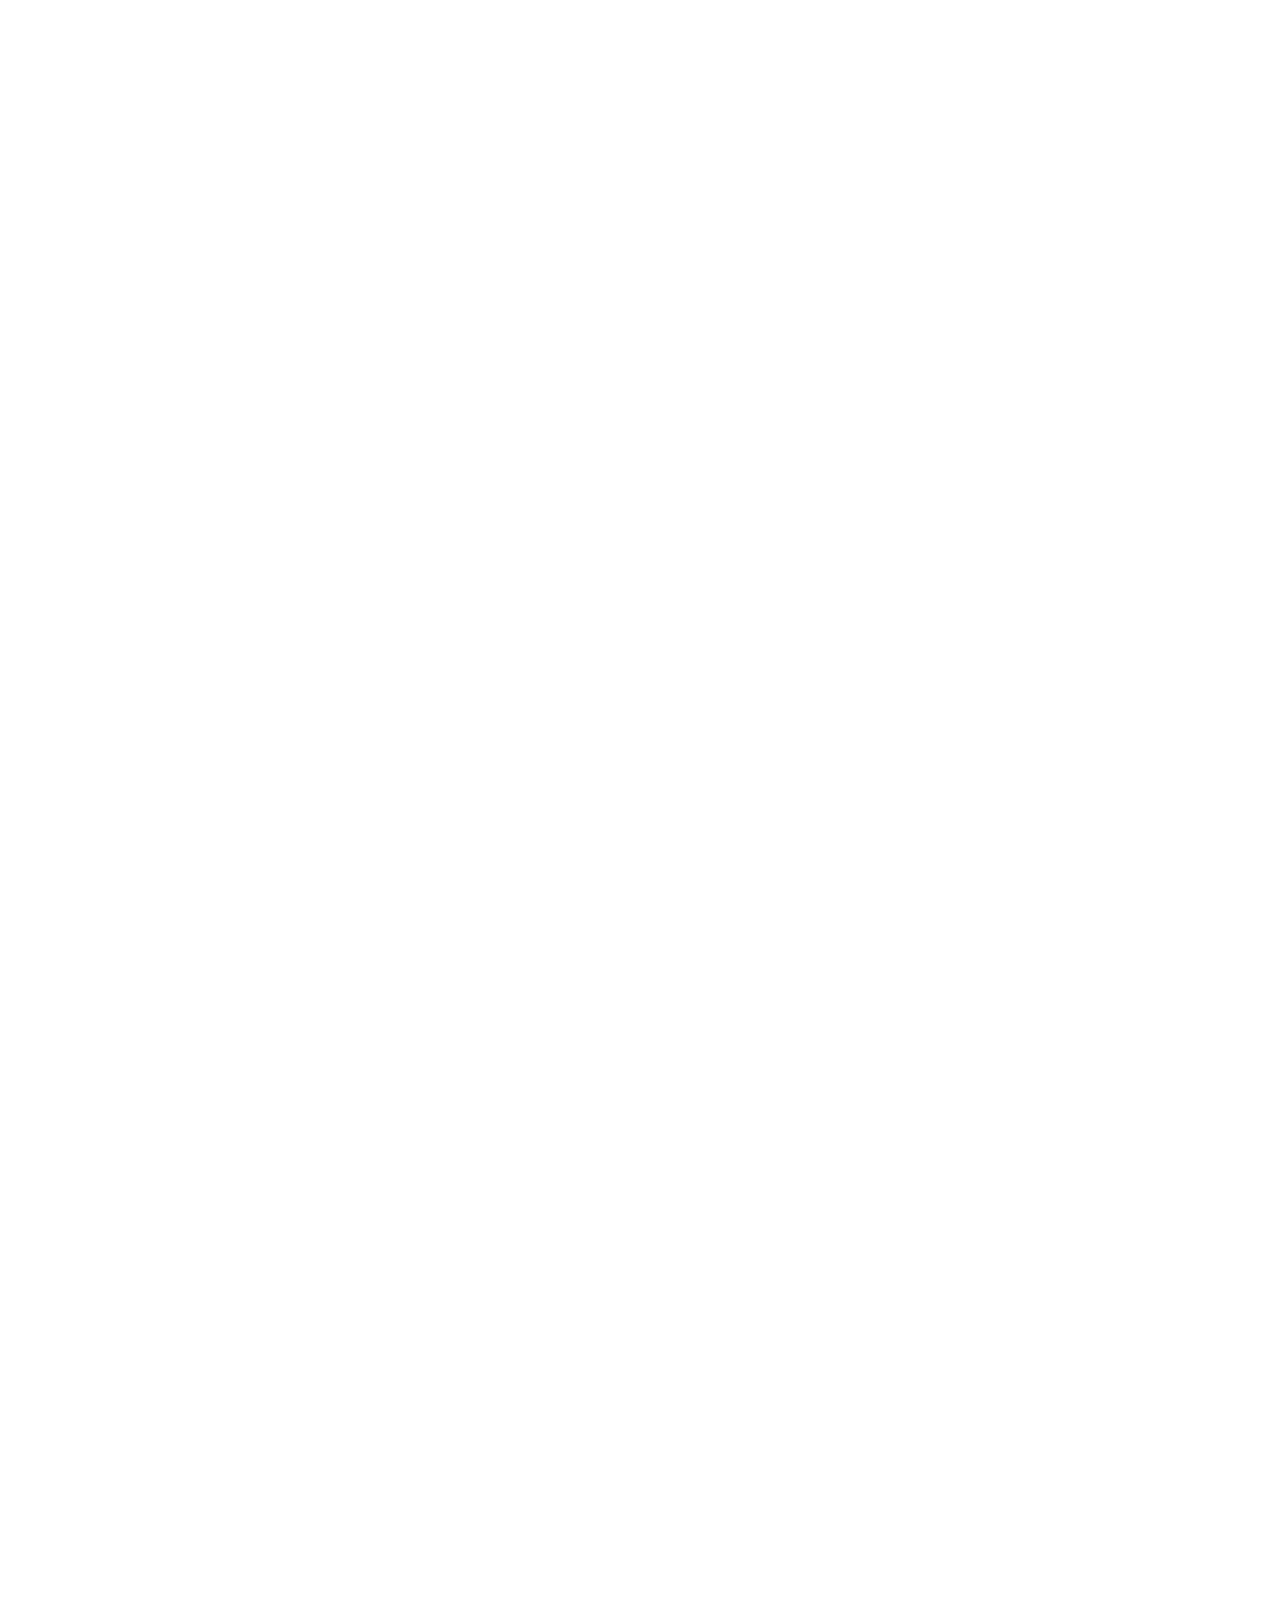
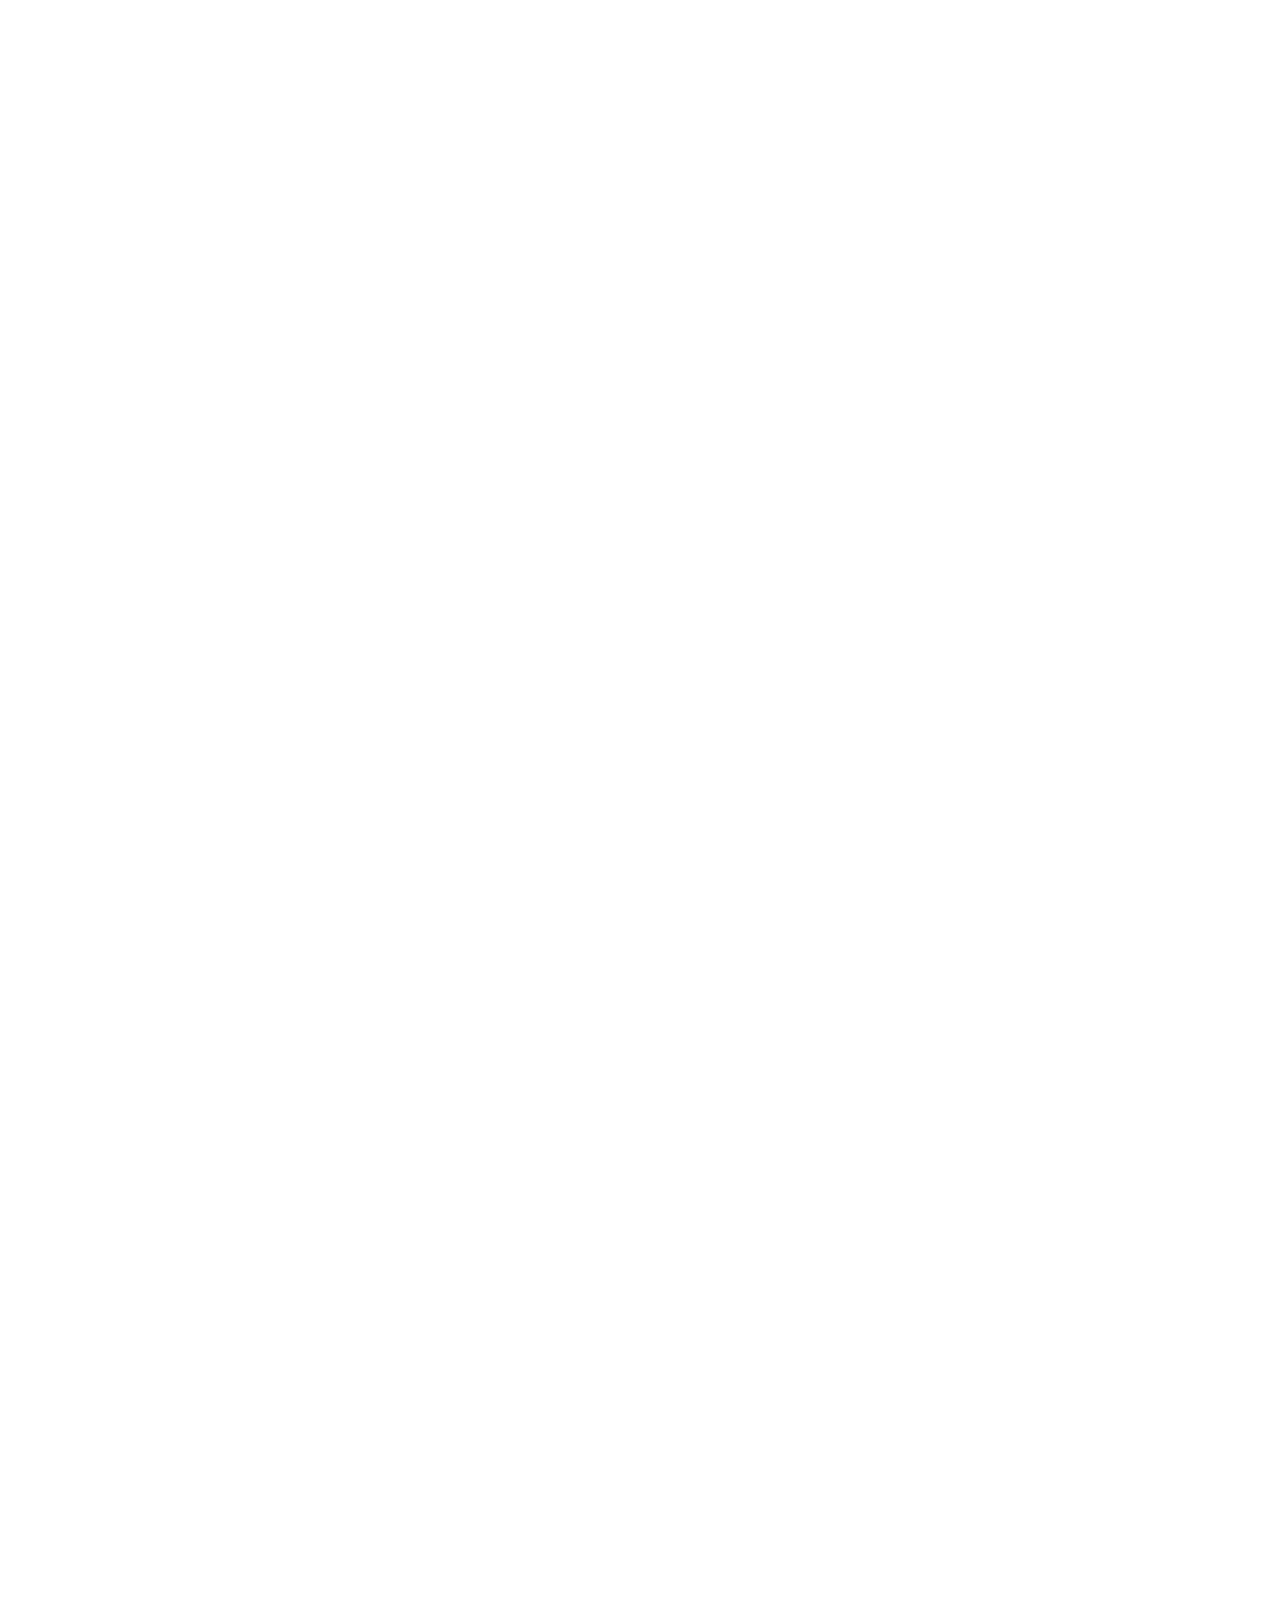
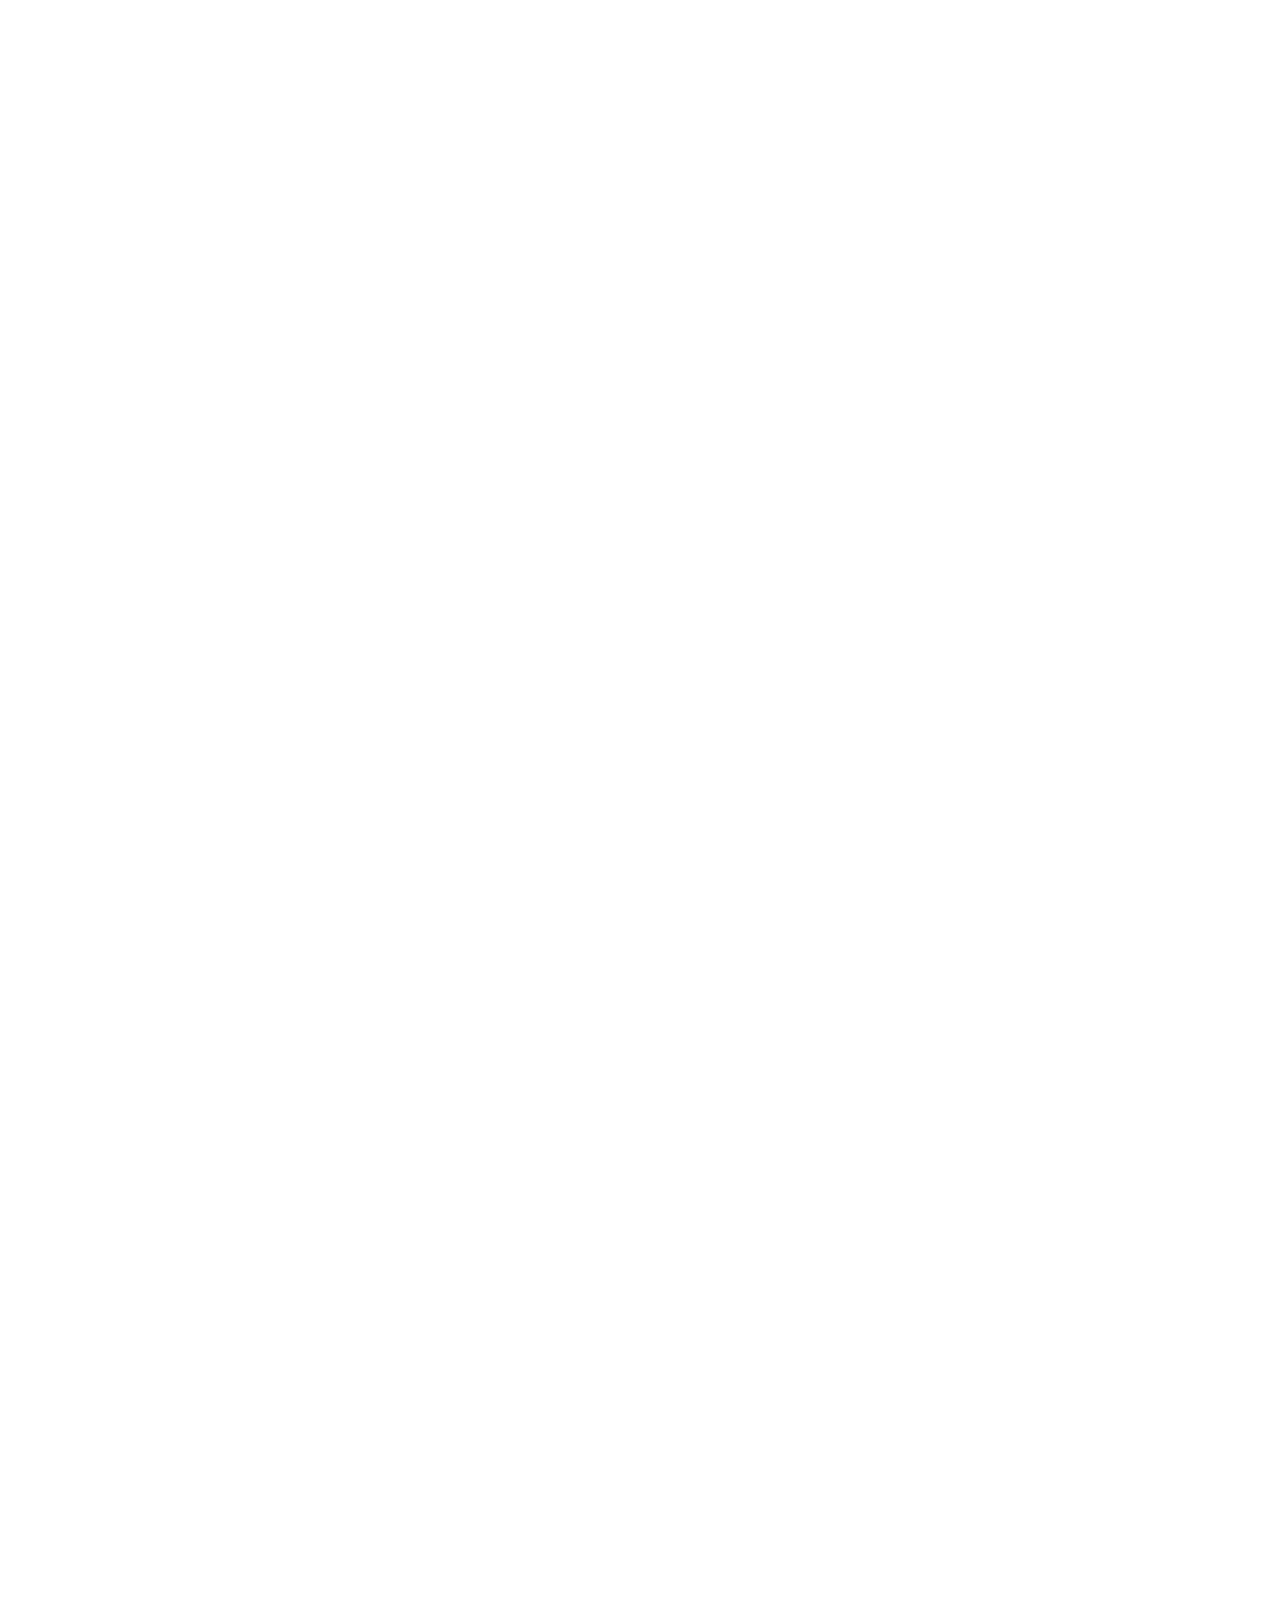
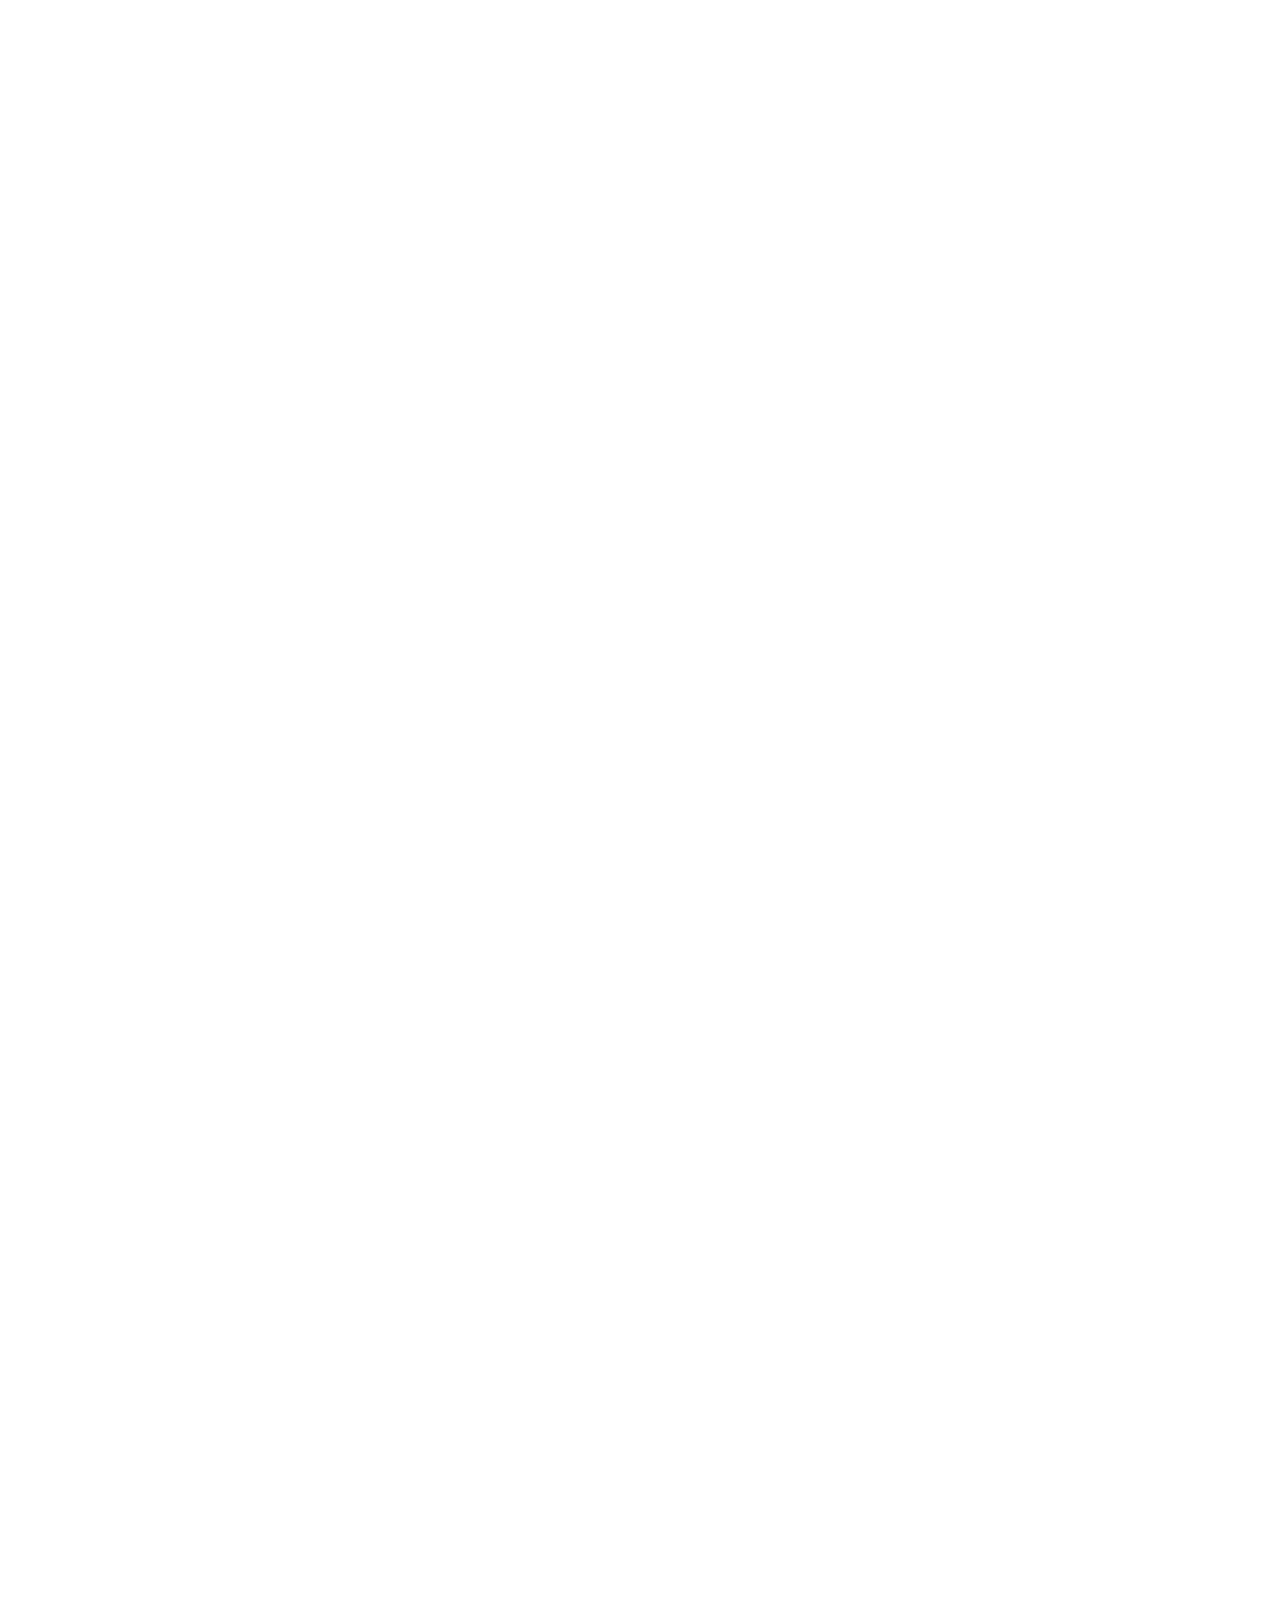
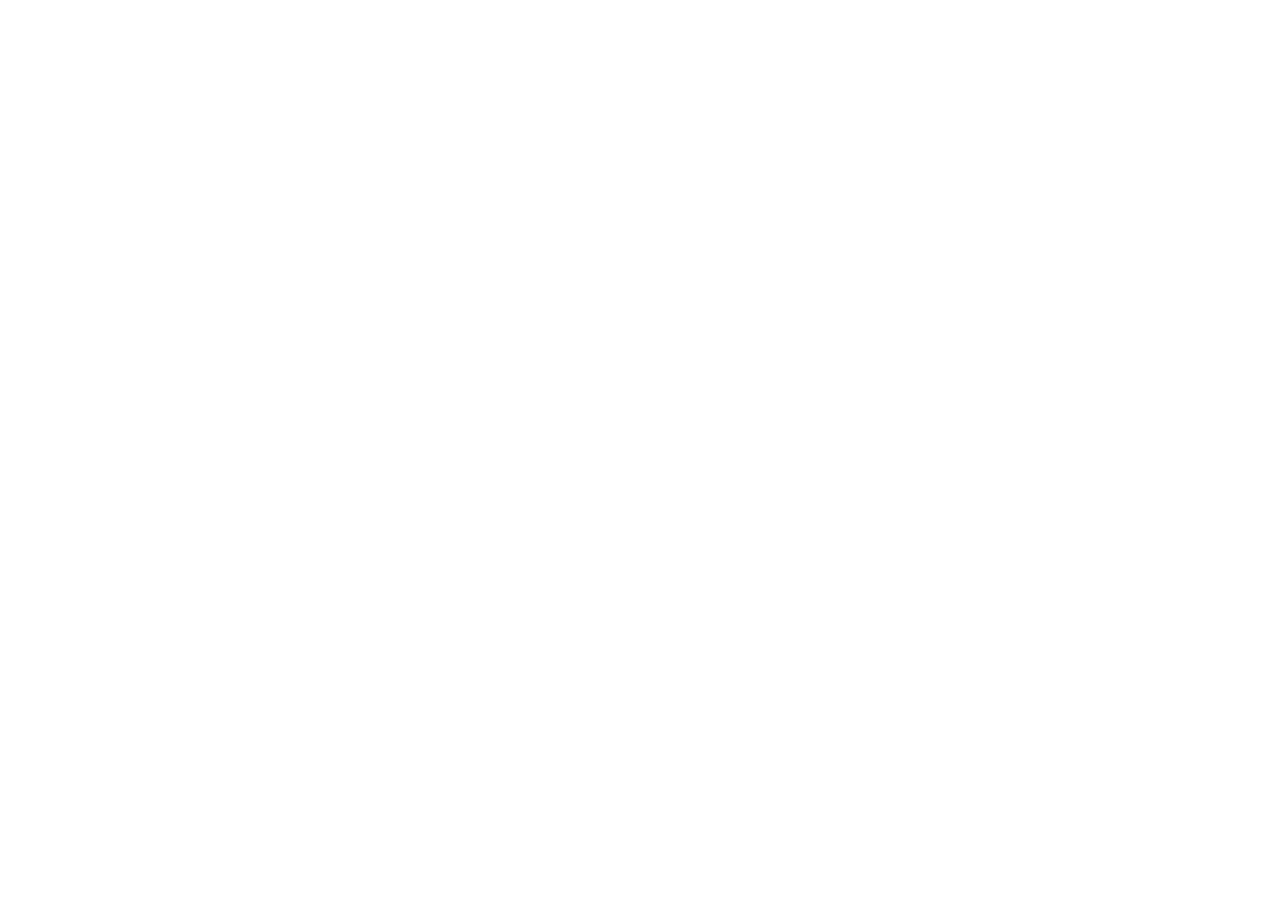
==== commit af298eab: "Sobe Deus" ====
--- a/index.html
+++ b/index.html
@@ -1,44 +1,3 @@
-<!DOCTYPE html>
-<html lang="pt-BR">
-<head>
-    <meta charset="UTF-8">
-    <meta http-equiv="X-UA-Compatible" content="IE=edge">
-    <meta name="viewport" content="width=device-width, initial-scale=1.0">
-    <link rel="stylesheet" href="./style.css">
-    <link rel="stylesheet" href="./reset.css">
-    <title>Primos</title>
-</head>
-<body>    
-
-    <header class="cabecalho">
-        <section>
-            <div class="caixa">
-                <h1><strong>Primos</strong></h1>
-                <img src="#" alt="">
-                <ul>
-                    <li>
-                        <a href="#">Login</a>
-                    </li>
-                </ul>
-            </div>
-
-            <nav>
-                <ul class="menu">
-                    <li><a href="#">Home</a></li>
-                    <li><a href="#">Quem somos</a></li>
-                    <li><a href="./curso.html">Cursos</a></li>
-                    <li><a href="#">Fale conosco</a></li>
-                    <li><a href="#">Login</a></li>
-                    <div class="search-box">
-                        <input type="text" id="txtBusca" placeholder="Pesquisa">
-                    </div>
-                   </ul>
-                </menu>
-            </nav>
-        </section>
-    </header>  
-</body>
-</html>
 <!DOCTYPE html>
 <html>
 <head>
@@ -57,7 +16,7 @@
     <script src="static/js/home-page.js"></script>
     
     <!-- title -->
-    <title>Sistema Livre</title>
+    <title>Sistema 3 Primos</title>
 </head>
 <body>
     <div class="container">
@@ -89,6 +48,7 @@
                     <li class="sub-menu"><a>Conteúdo</a>
                         <ul>
                              <li><a href="#">Cusros</a></li>
+                             <li><a href="cursos.html">Cusros</a></li>
                              <li><a href="#">Matérias</a></li>
                              <li><a href="#">Formações</a></li>
                         </ul>
@@ -121,6 +81,7 @@
                 <div class="grid-row-curse">
                     <h3>Alguns dos Nossos Principais Cursos</h3>
                     <ul class="videos">
+                    <ul class="videos" id="top-curses">                       
 
                         <div class="box-videos" >
                             <iframe width="100%" height="150" src="https://www.youtube.com/embed/H38dIHXKaeI" title="YouTube video player" frameborder="0" allow="accelerometer; autoplay; clipboard-write; encrypted-media; gyroscope; picture-in-picture; web-share" allowfullscreen></iframe>
@@ -160,4 +121,4 @@
 
     </div>
 </body>
-</html>
+</html>--- a/static/css/home-page.css
+++ b/static/css/home-page.css
@@ -11,6 +11,7 @@
     position:unset;
     height: 550em;
     background-color: rgb(255, 255, 255);
+    width: 100%;
 }
 
 
@@ -23,12 +24,18 @@
     padding: 0 0 10px 30px;
 }
 
+.main-grid{
+    width: 100%;
+    position: relative;
+} 
+
 .main-grid h2 {
     color: #47525E;
     font-family: Bree Serif;
     font-size: 26px;
     line-height: 33px;
     text-align: left;
+    
 }
 .grid-row-box{
     display: flex;
@@ -43,6 +50,7 @@
 
 
 }
+
 .grid-row-box p{
     color: #8190A5;
     font-family: Lato;
@@ -53,9 +61,17 @@
 }
 
 .grid-row-curse h3{
+.grid-row-curse{
+    position: relative;
+    width: 100%;
+}
+
+.grid-row-curse h3{  
     padding: 3rem 0 1rem 1rem;
 }
+
 .videos{
+    position: relative;
     width: 100%;
     height: max-content;
     display: flex;
@@ -79,6 +95,7 @@
     background-repeat: no-repeat;
     background-size: auto 100%;
     transition: height 1s, flex 0.5s cubic-bezier(.25, .4, .45, 1.4);
+    overflow: hidden;
     
 }
 
@@ -98,8 +115,13 @@
     text-align: center;
     margin-top: 0.5rem;
     color: #9e9e9e;
+    color: #746767;
     font-family: Lato;
     font-size: 16px;
+    font-size: 12px;
+    white-space: nowrap;
+    overflow: hidden;
+    text-overflow: ellipsis;
     /* line-height: 30px; */
 }
 
@@ -110,6 +132,7 @@
     position: absolute;
     padding: 12px;
     top: 230px;
+    top: 250px;
     width: 400px;
     height: 150px;
     display: none;
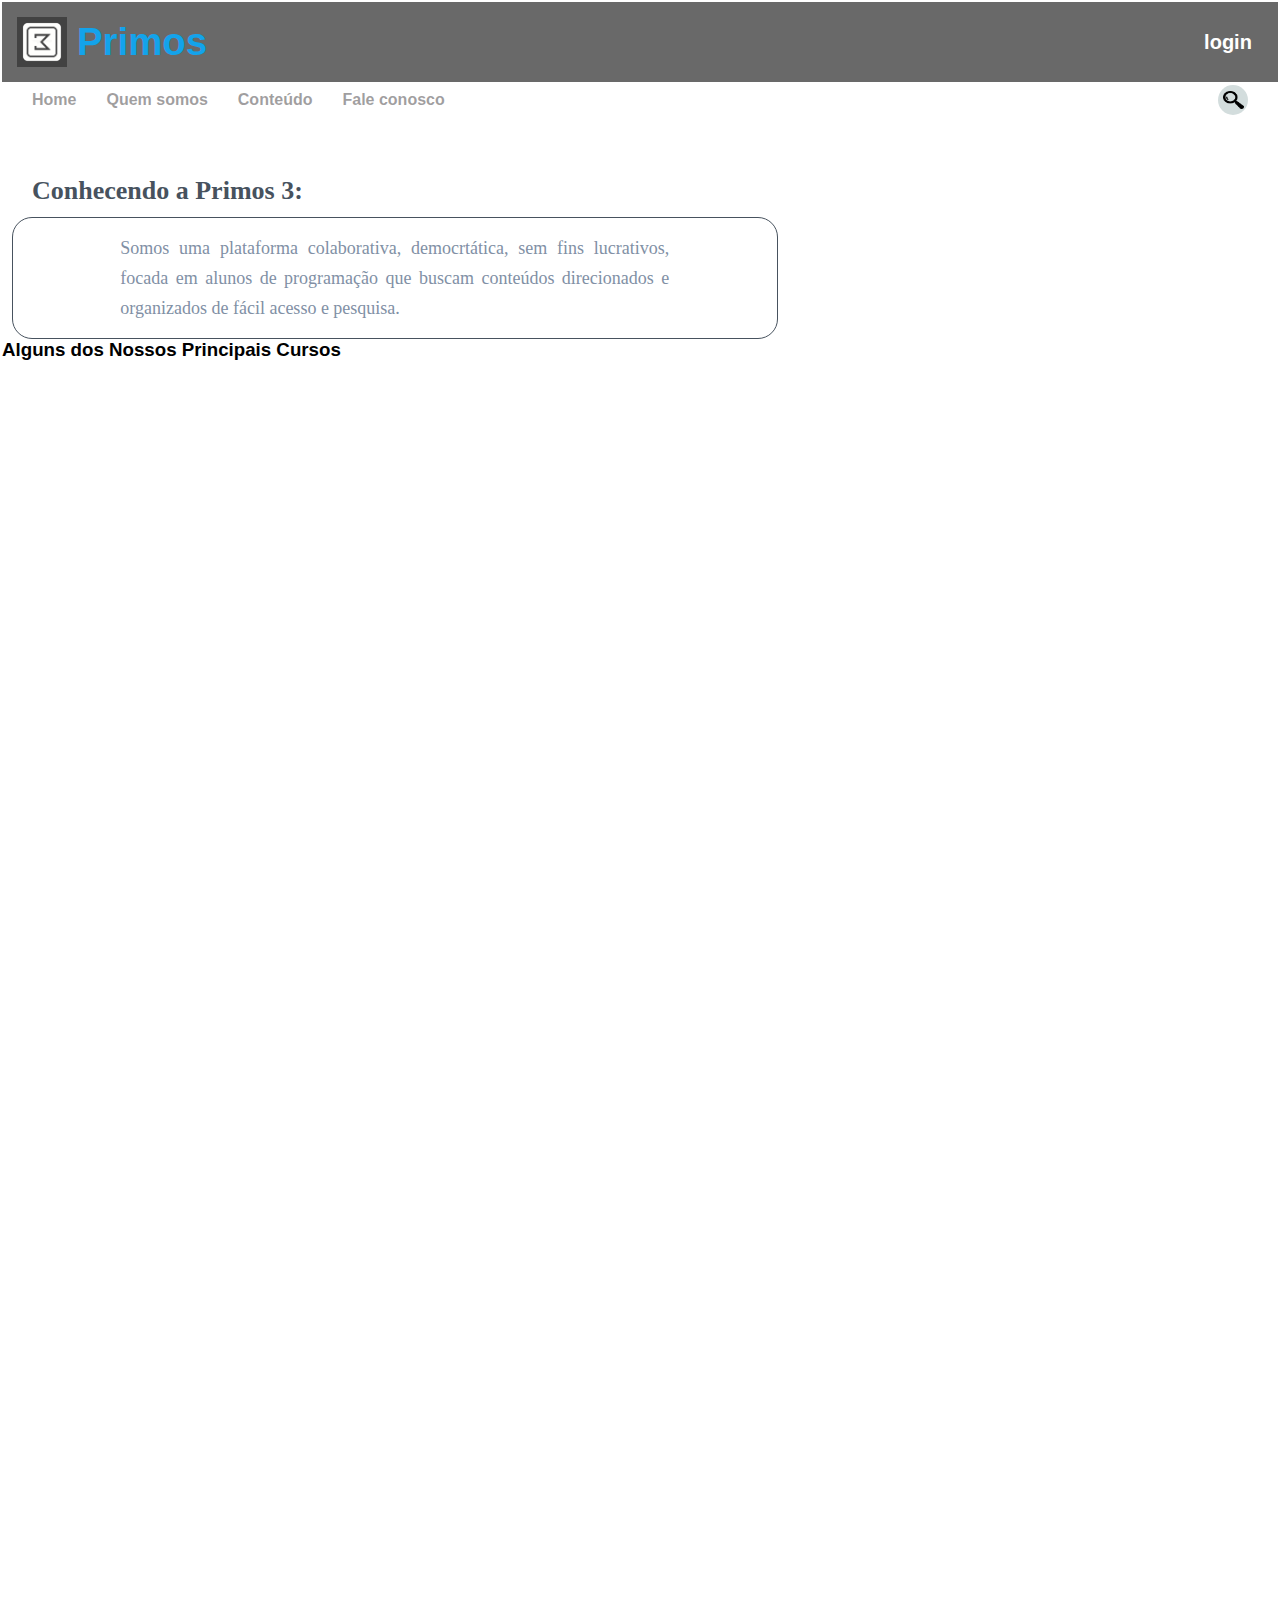
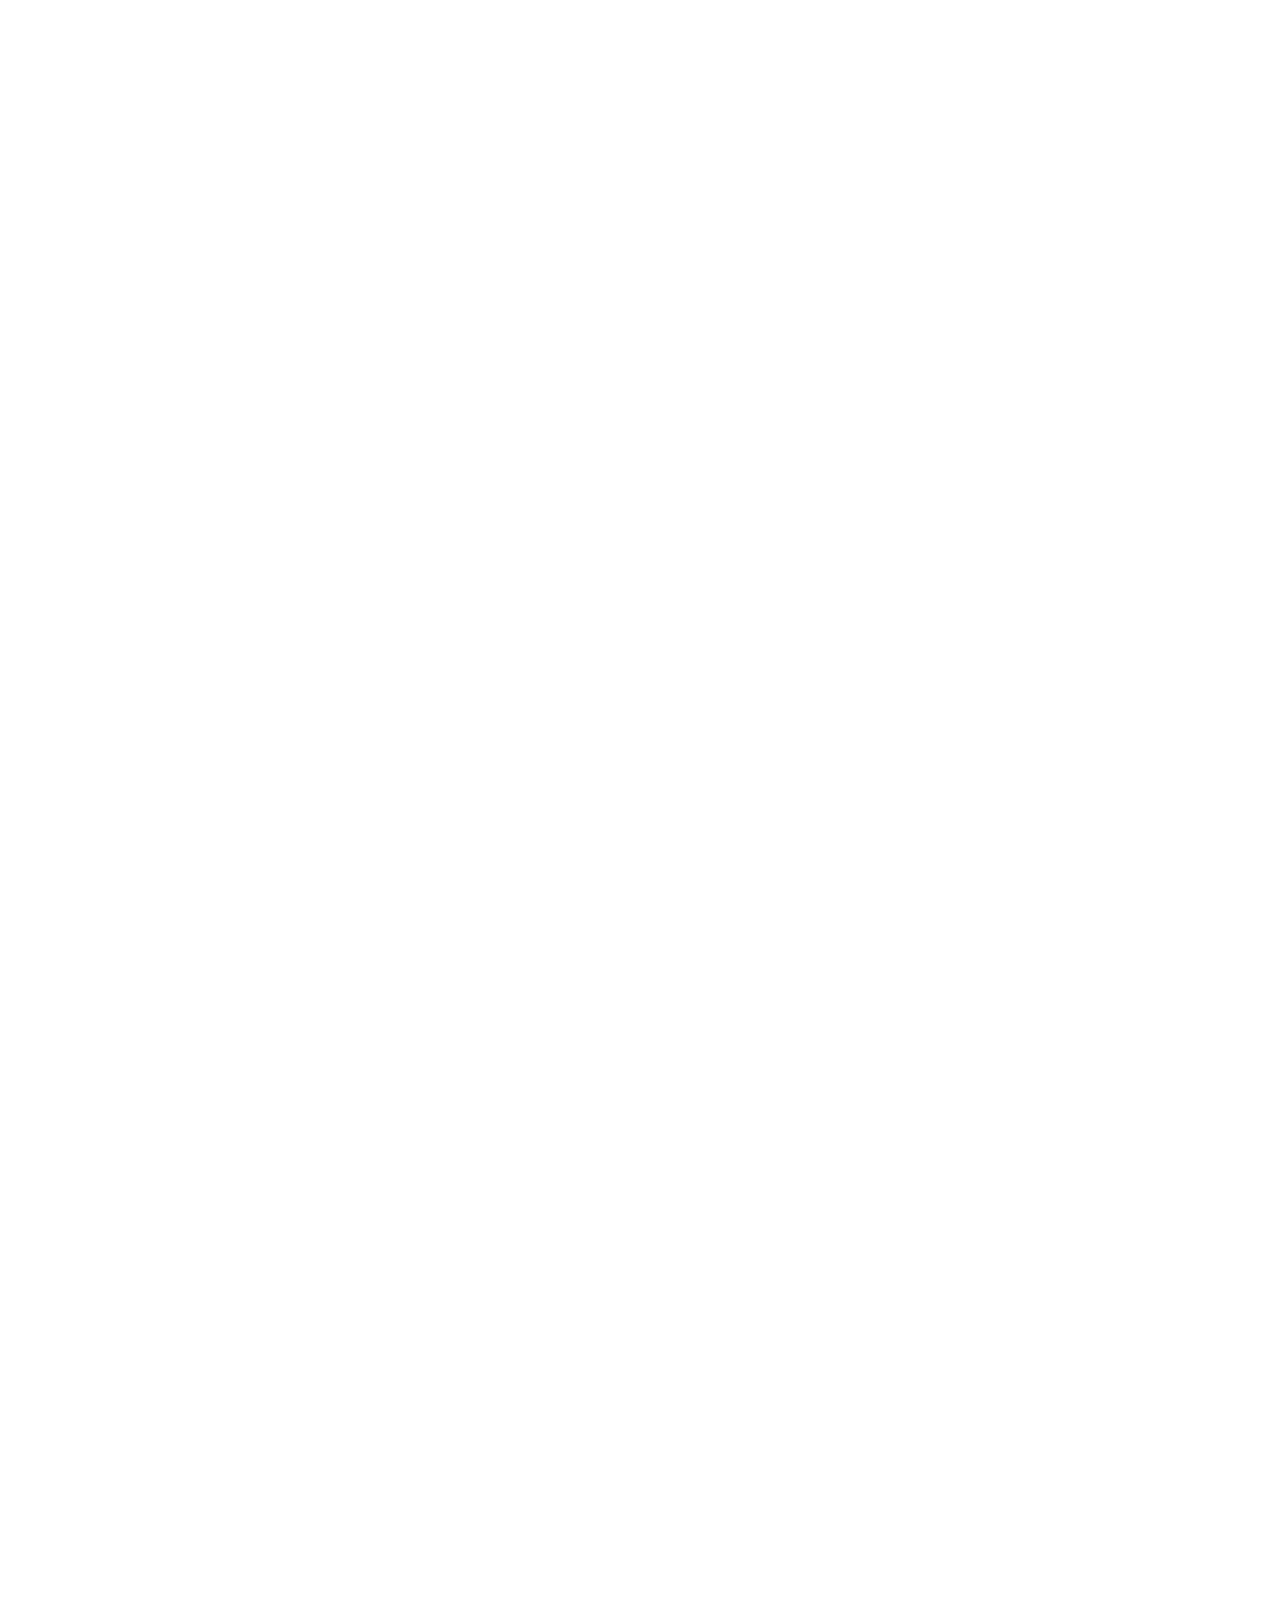
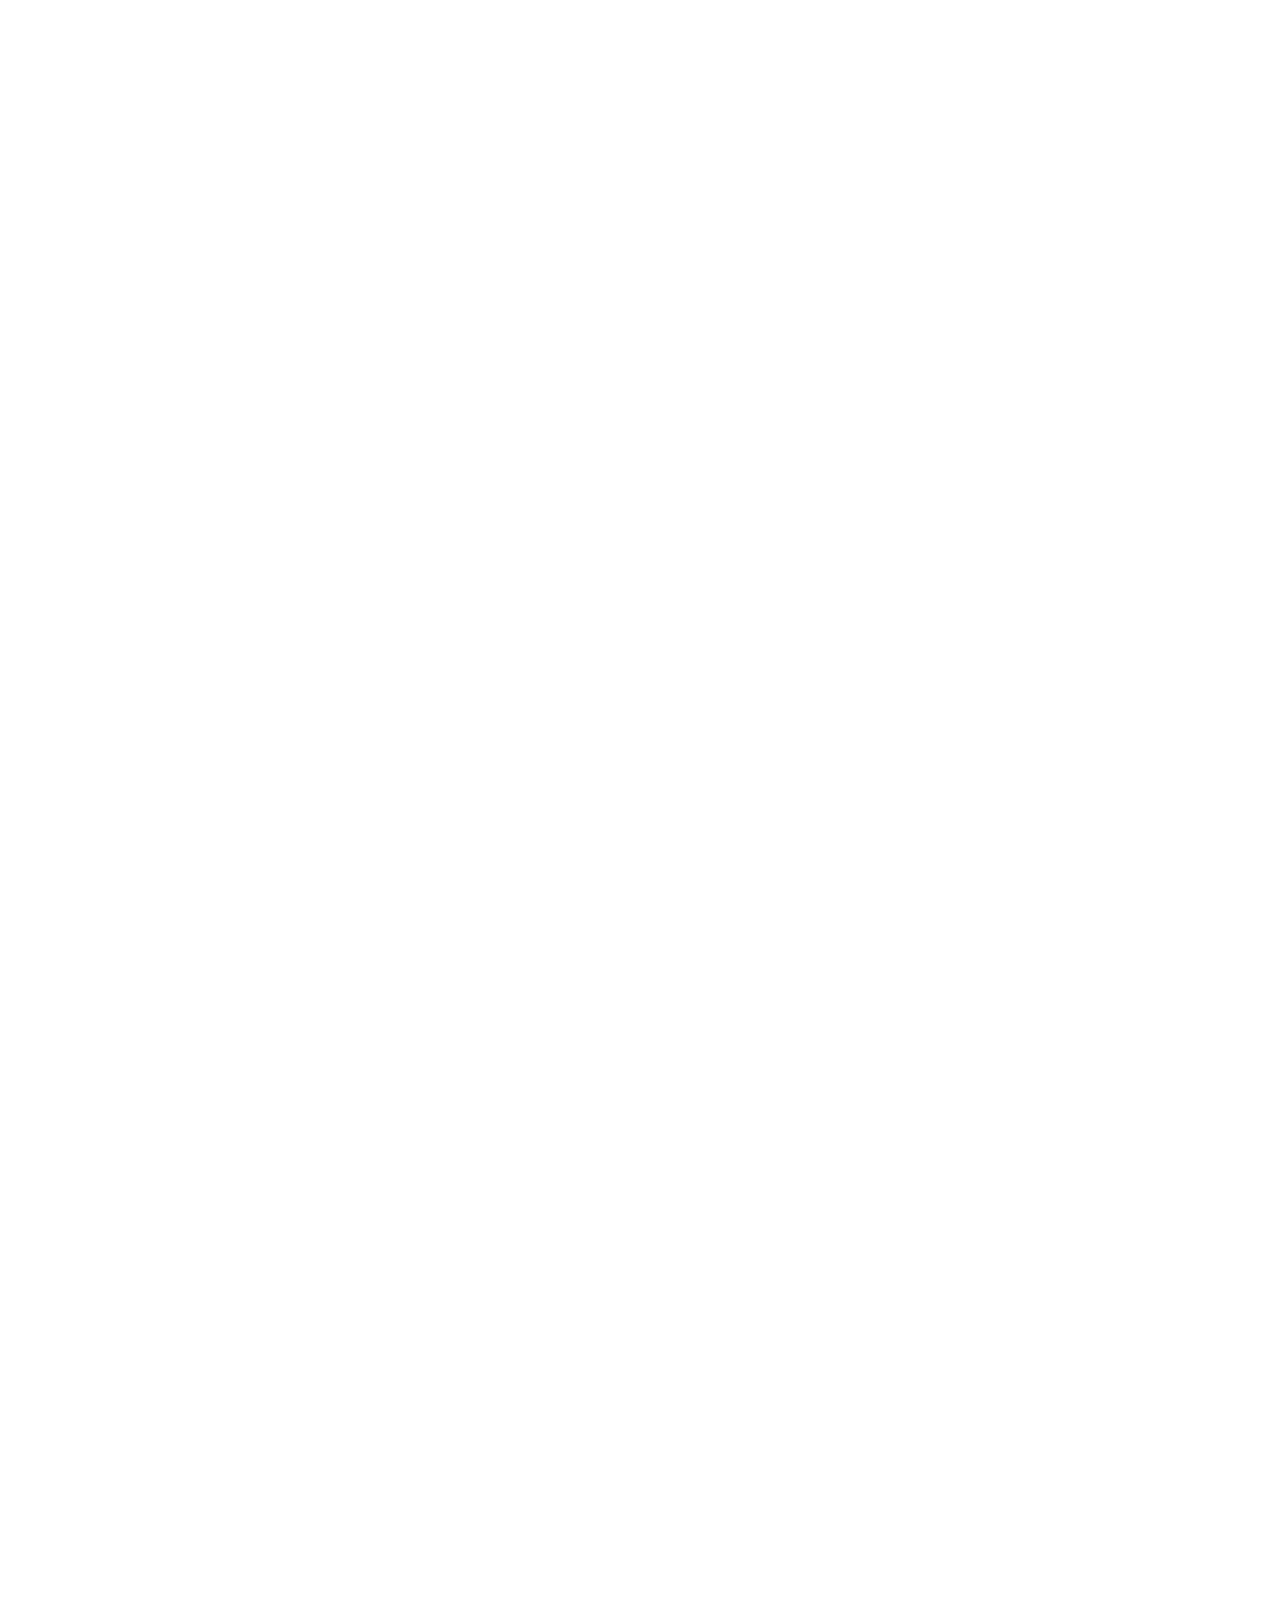
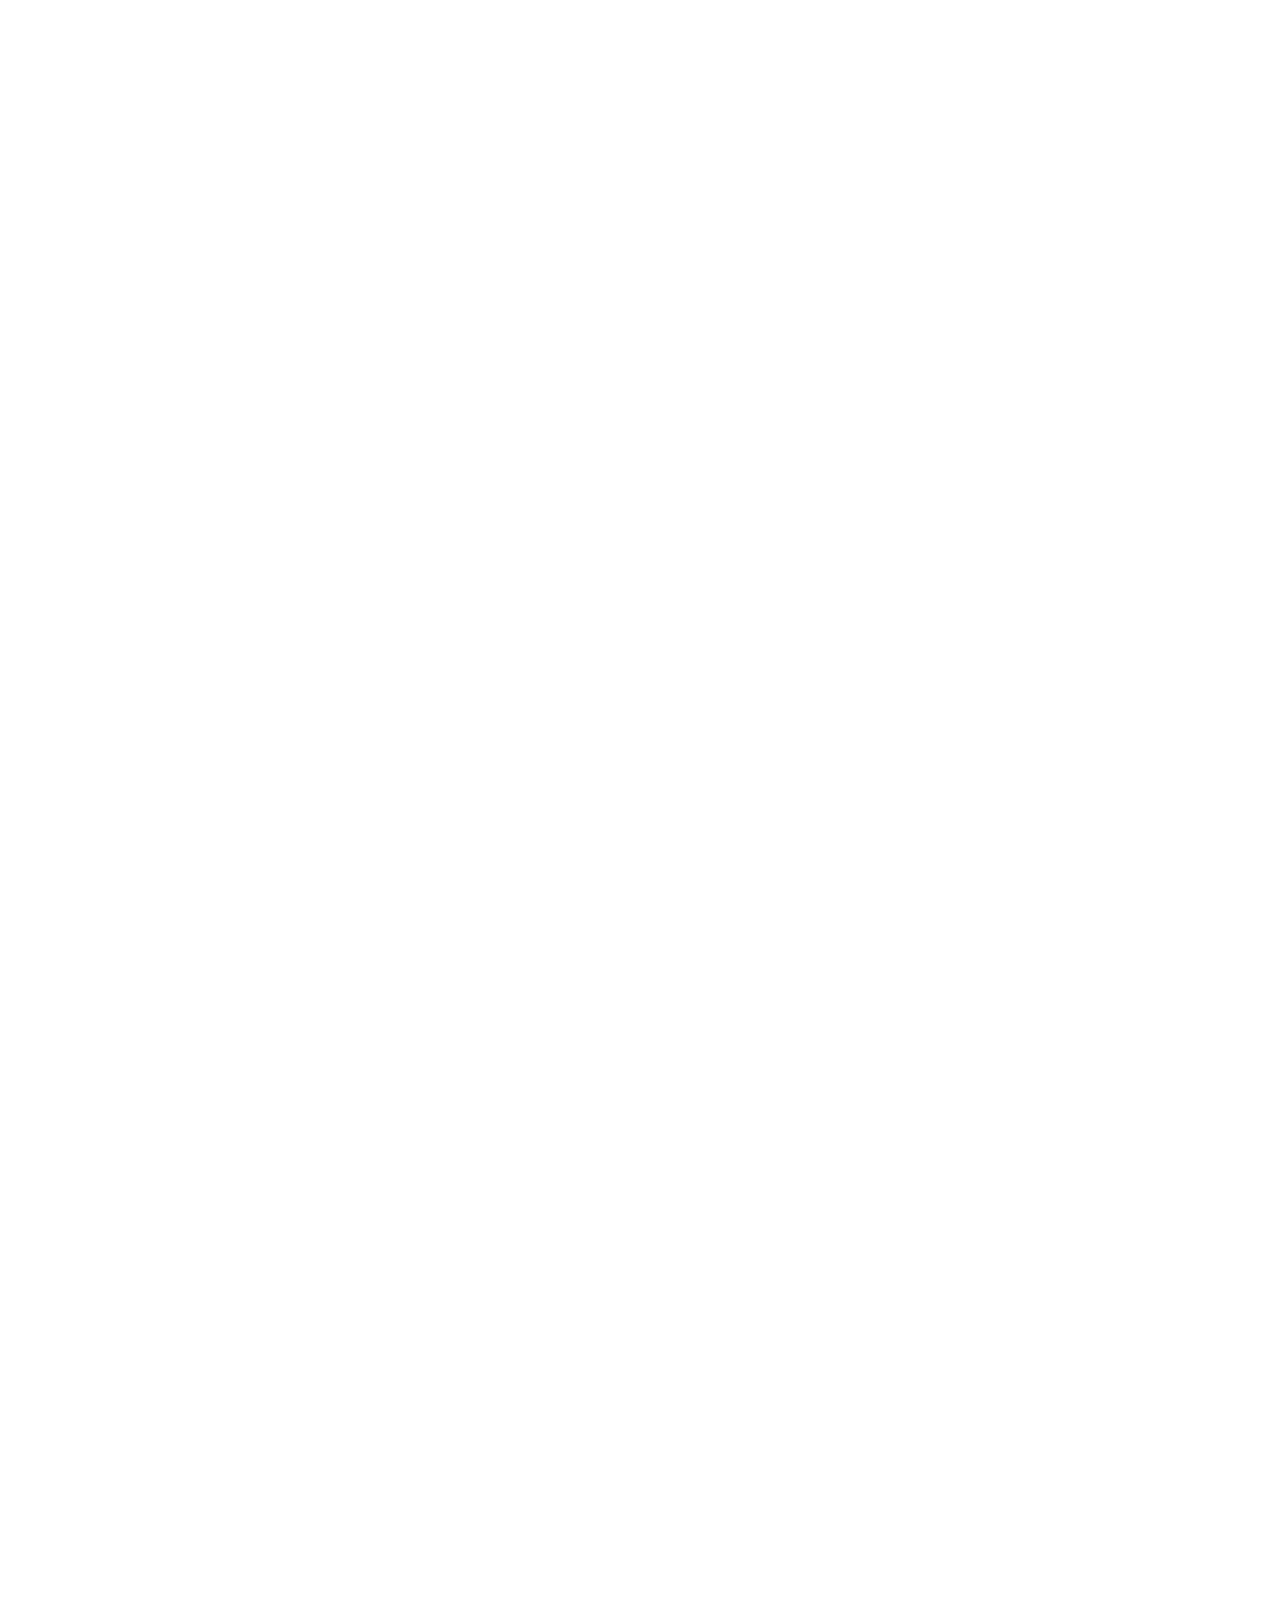
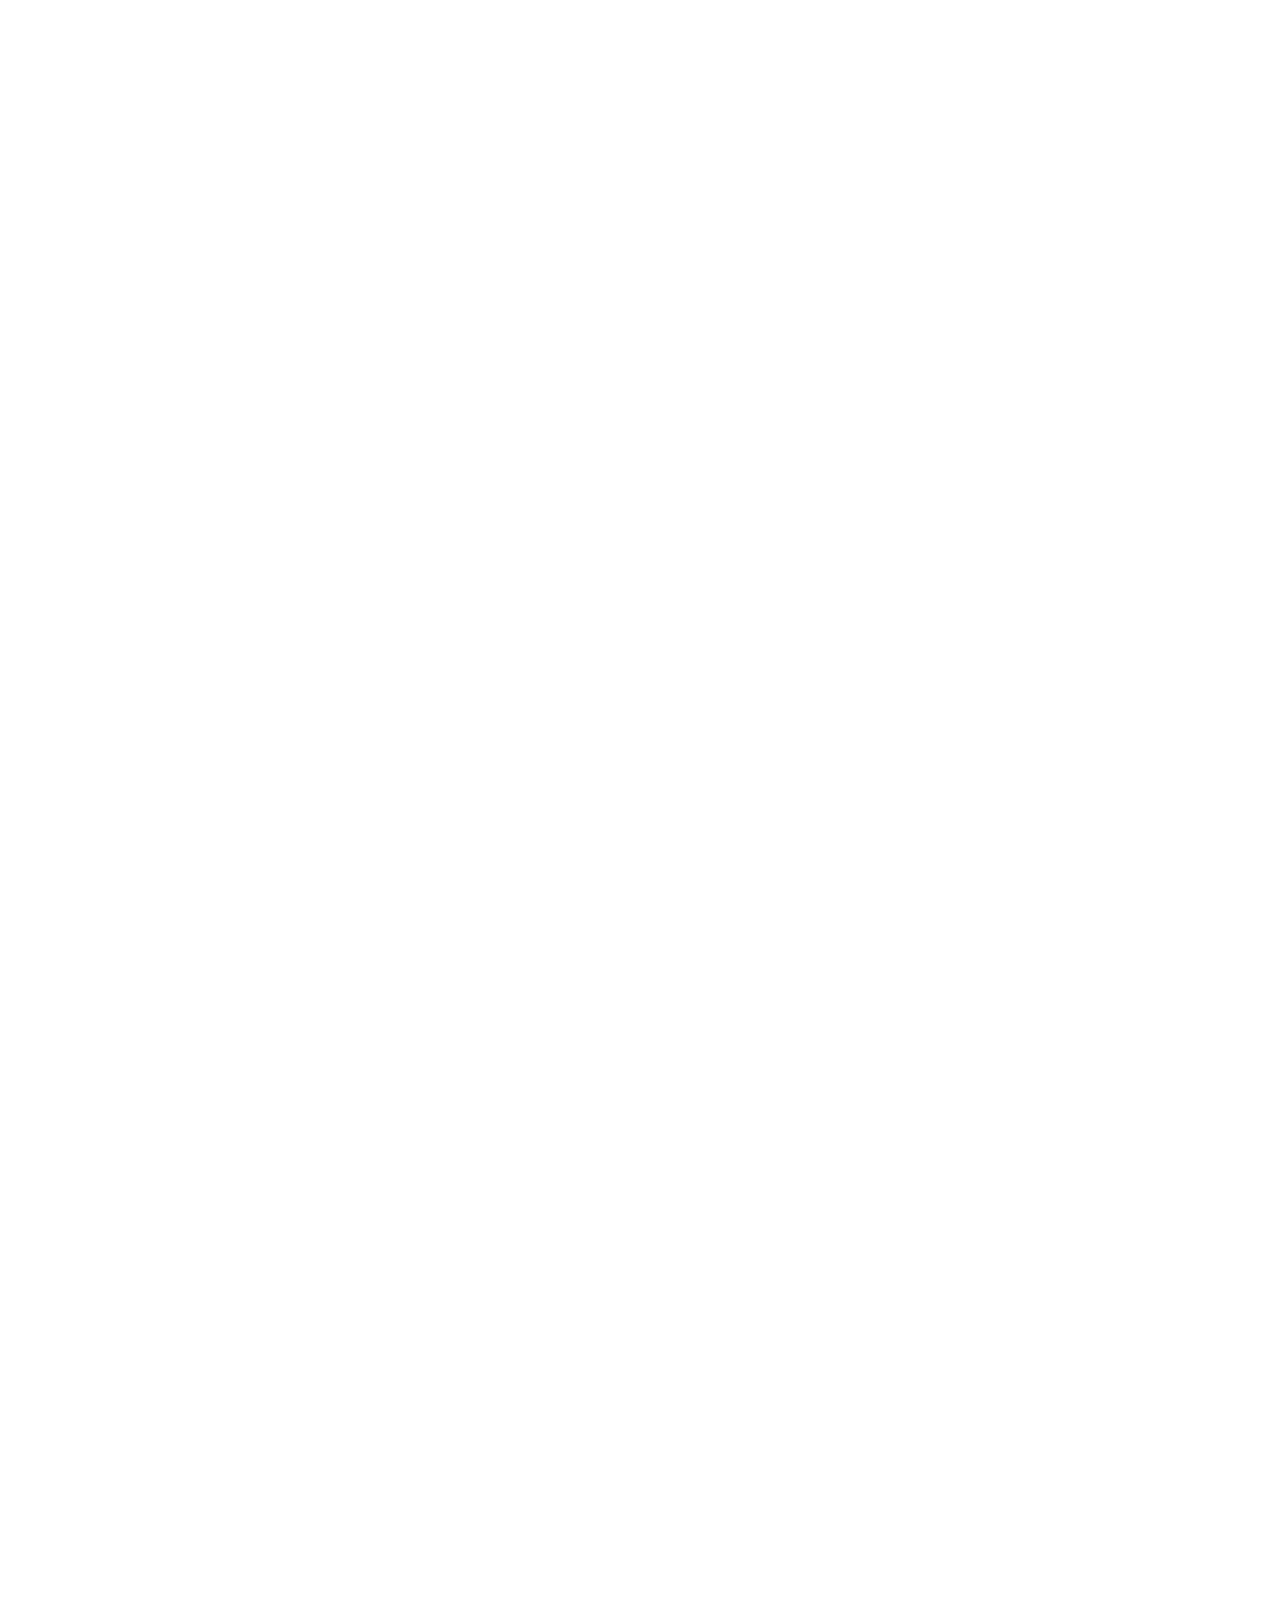
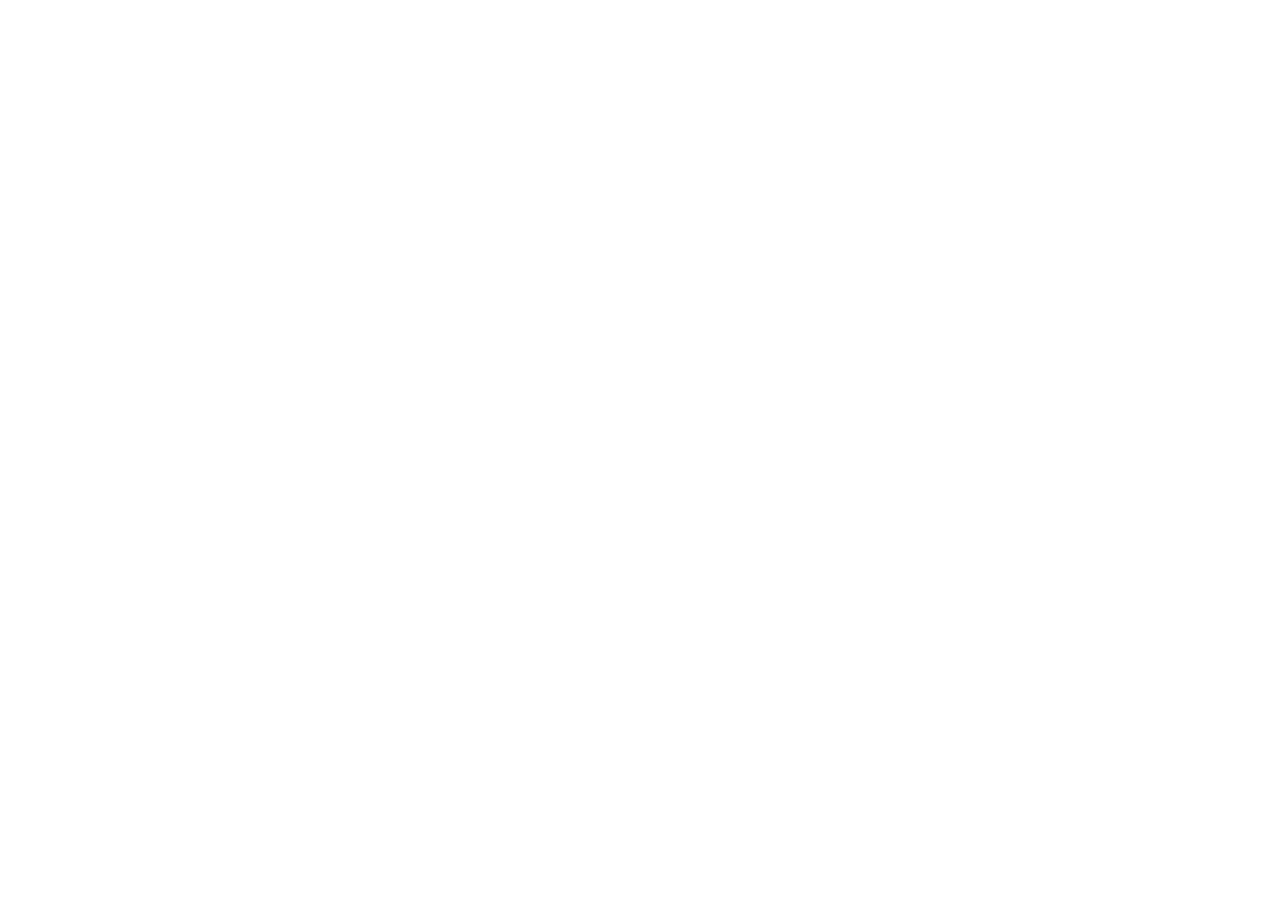
==== commit 711fc3d3: "Sobe" ====
--- a/index.html
+++ b/index.html
@@ -47,7 +47,6 @@
                     <li><a href="#">Quem somos</a></li>
                     <li class="sub-menu"><a>Conteúdo</a>
                         <ul>
-                             <li><a href="#">Cusros</a></li>
                              <li><a href="cursos.html">Cusros</a></li>
                              <li><a href="#">Matérias</a></li>
                              <li><a href="#">Formações</a></li>
@@ -80,38 +79,8 @@
                 </div>
                 <div class="grid-row-curse">
                     <h3>Alguns dos Nossos Principais Cursos</h3>
-                    <ul class="videos">
                     <ul class="videos" id="top-curses">                       
 
-                        <div class="box-videos" >
-                            <iframe width="100%" height="150" src="https://www.youtube.com/embed/H38dIHXKaeI" title="YouTube video player" frameborder="0" allow="accelerometer; autoplay; clipboard-write; encrypted-media; gyroscope; picture-in-picture; web-share" allowfullscreen></iframe>
-                            <h4>Nome do Video</h4>
-                            <div class="box-curse-descritions"><p class = "curse-descritions">Eu tive uma ideia meio doida sabe, por exemplo um Smart Mirror, que ao você chegar no espelho, ele fornece informações da sua gordura, dos batimentos cardíacos, de pressão, de N coisas que você imaginar possível. Neste caso, é necessário um reconhecimento facial e corporal. Este caso, seria muito inviável juridicamente?</p></div>
-                        </div>
-                        
-                        <div class="box-videos" >
-                            <iframe width="100%" height="150" src="https://www.youtube.com/embed/Kmo_Vi3RHko" title="YouTube video player" frameborder="0" allow="accelerometer; autoplay; clipboard-write; encrypted-media; gyroscope; picture-in-picture; web-share" allowfullscreen></iframe>
-                            <h4>Nome do Video</h4>
-                            <div class="box-curse-descritions"><p class = "curse-descritions">Eu tive uma ideia meio doida sabe, por exemplo um Smart Mirror, que ao você chegar no espelho, ele fornece informações da sua gordura, dos batimentos cardíacos, de pressão, de N coisas que você imaginar possível. Neste caso, é necessário um reconhecimento facial e corporal. Este caso, seria muito inviável juridicamente?</p></div>
-                        </div>
-
-                        <div class="box-videos" >
-                            <iframe width="100%" height="150" src="https://www.youtube.com/embed/VAuCs6Bw6xc" title="YouTube video player" frameborder="0" allow="accelerometer; autoplay; clipboard-write; encrypted-media; gyroscope; picture-in-picture; web-share" allowfullscreen></iframe>
-                            <h4>Nome do Video</h4>
-                            <div class="box-curse-descritions"><p class = "curse-descritions">Eu tive uma ideia meio doida sabe, por exemplo um Smart Mirror, que ao você chegar no espelho, ele fornece informações da sua gordura, dos batimentos cardíacos, de pressão, de N coisas que você imaginar possível. Neste caso, é necessário um reconhecimento facial e corporal. Este caso, seria muito inviável juridicamente?</p></div>
-                        </div>
-
-                        <div class="box-videos" >
-                            <iframe width="100%" height="150" src="https://www.youtube.com/embed/VAuCs6Bw6xc" title="YouTube video player" frameborder="0" allow="accelerometer; autoplay; clipboard-write; encrypted-media; gyroscope; picture-in-picture; web-share" allowfullscreen></iframe>
-                            <h4>Nome do Video</h4>
-                            <div class="box-curse-descritions"><p class = "curse-descritions">Eu tive uma ideia meio doida sabe, por exemplo um Smart Mirror, que ao você chegar no espelho, ele fornece informações da sua gordura, dos batimentos cardíacos, de pressão, de N coisas que você imaginar possível. Neste caso, é necessário um reconhecimento facial e corporal. Este caso, seria muito inviável juridicamente?</p></div>
-                        </div>
-                        
-                        <div class="box-videos" >
-                            <iframe width="100%" height="150" autobuffer autoplay="true" src="https://www.youtube.com/embed/TJ90DZjYdWI" title="YouTube video player" frameborder="0" allow="accelerometer; autoplay; clipboard-write; encrypted-media; gyroscope; picture-in-picture; web-share" allowfullscreen></iframe>
-                            <h4>Nome do Video</h4>
-                            <div class="box-curse-descritions"><p class = "curse-descritions">Eu tive uma ideia meio doida sabe, por exemplo um Smart Mirror, que ao você chegar no espelho, ele fornece informações da sua gordura, dos batimentos cardíacos, de pressão, de N coisas que você imaginar possível. Neste caso, é necessário um reconhecimento facial e corporal. Este caso, seria muito inviável juridicamente?</p></div>
-                        </div>
                     </ul>
                 </div>
 
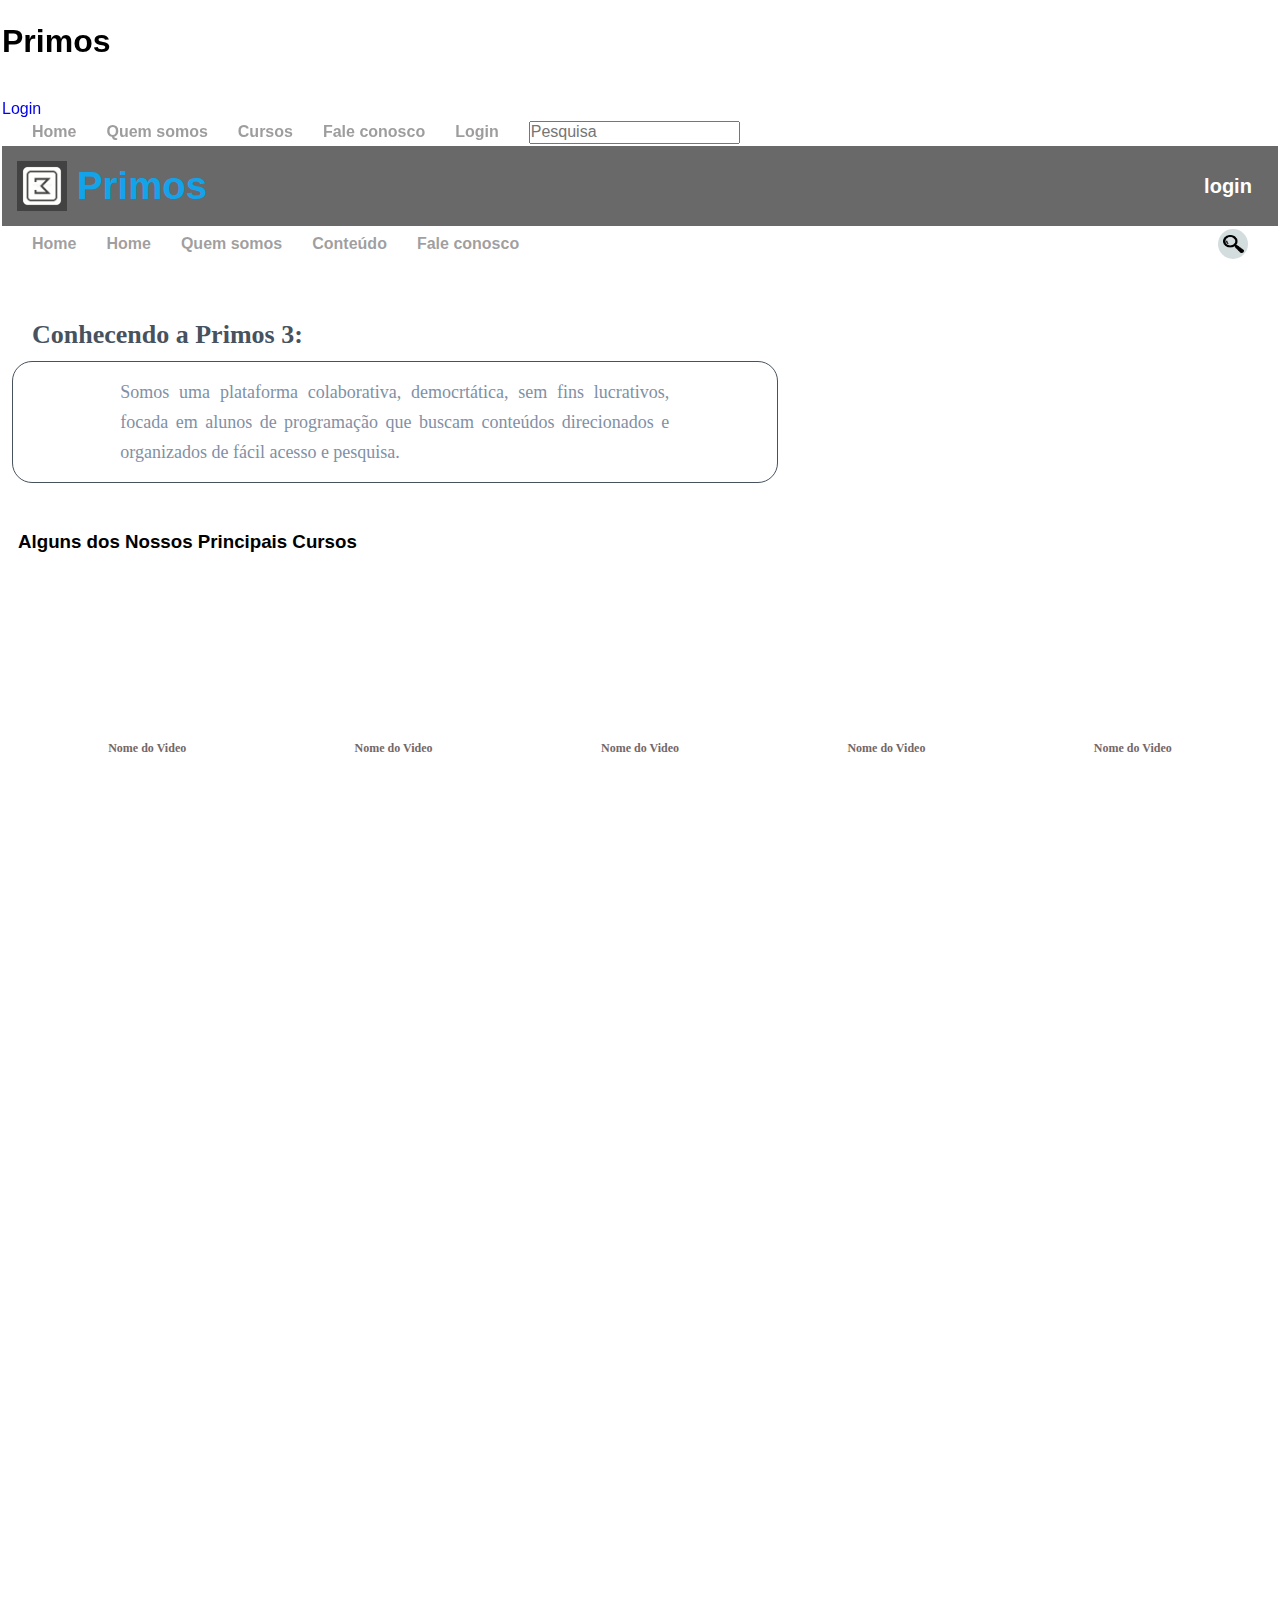
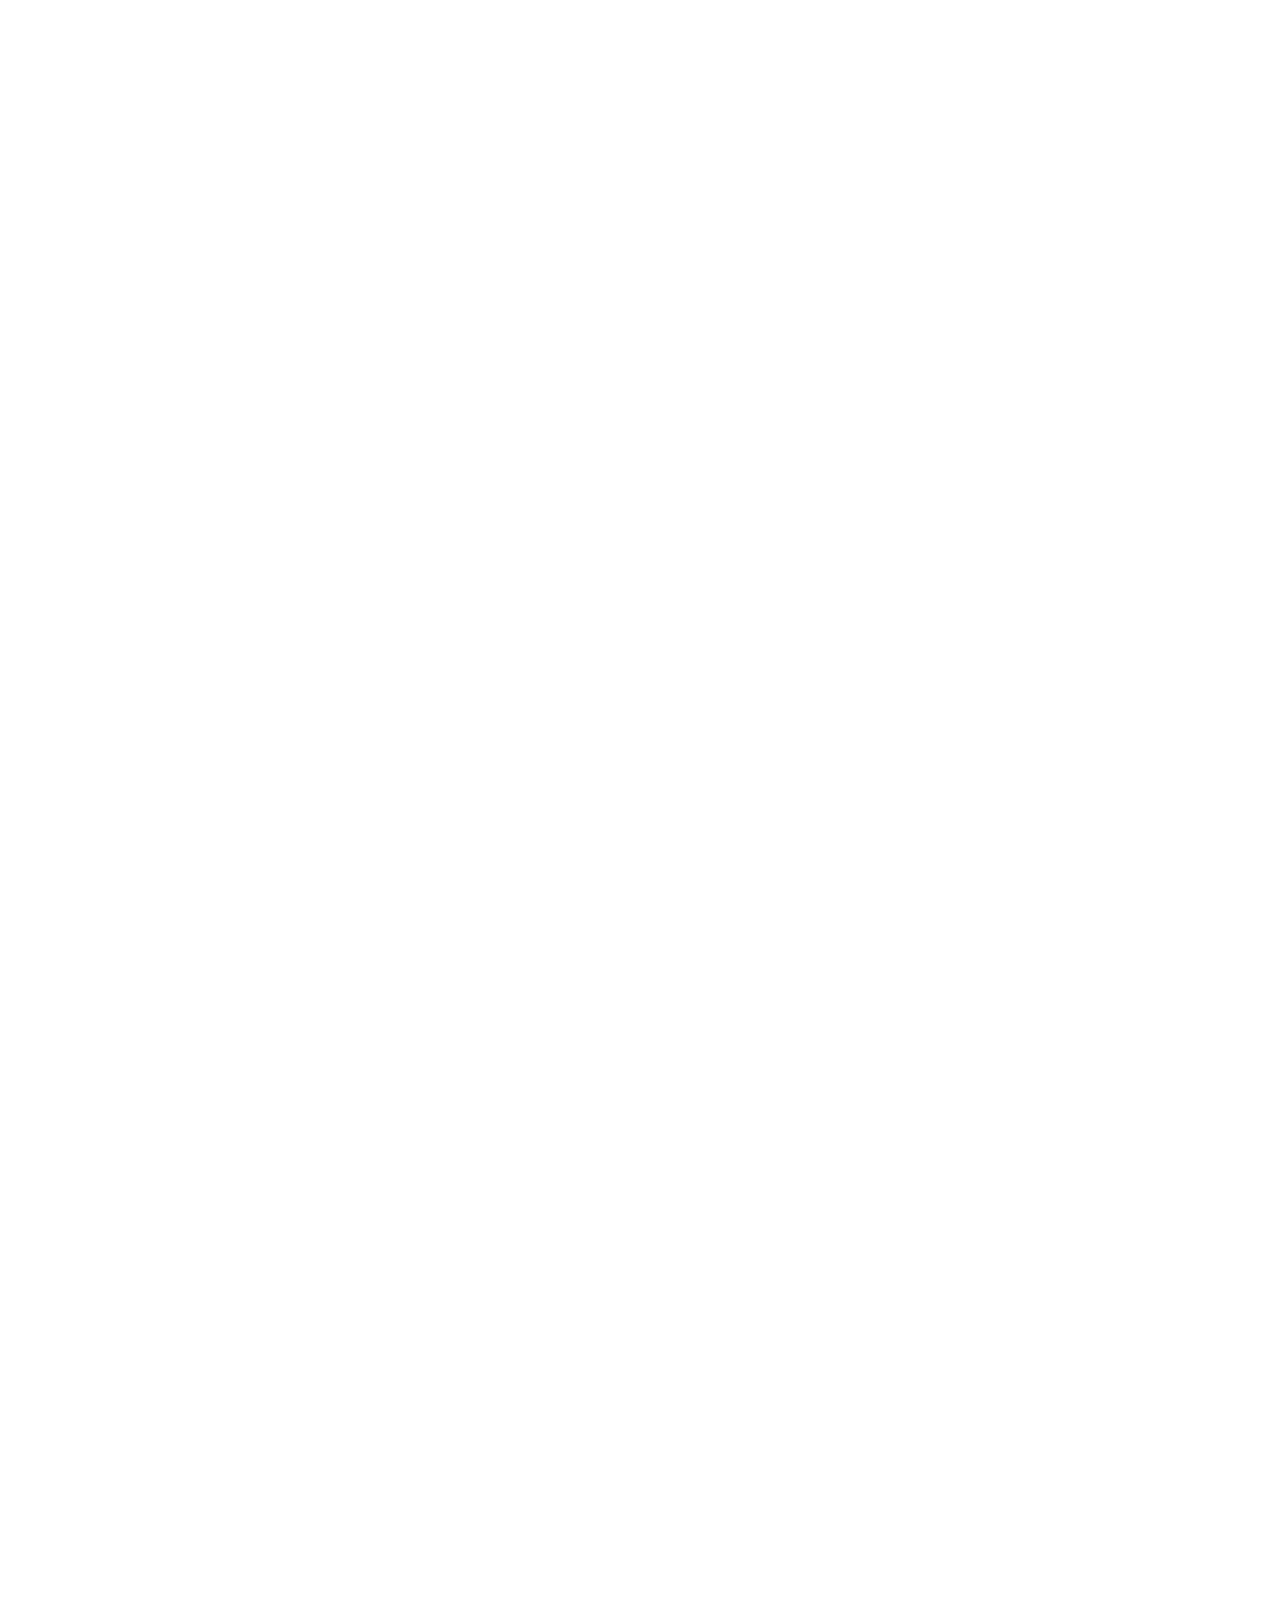
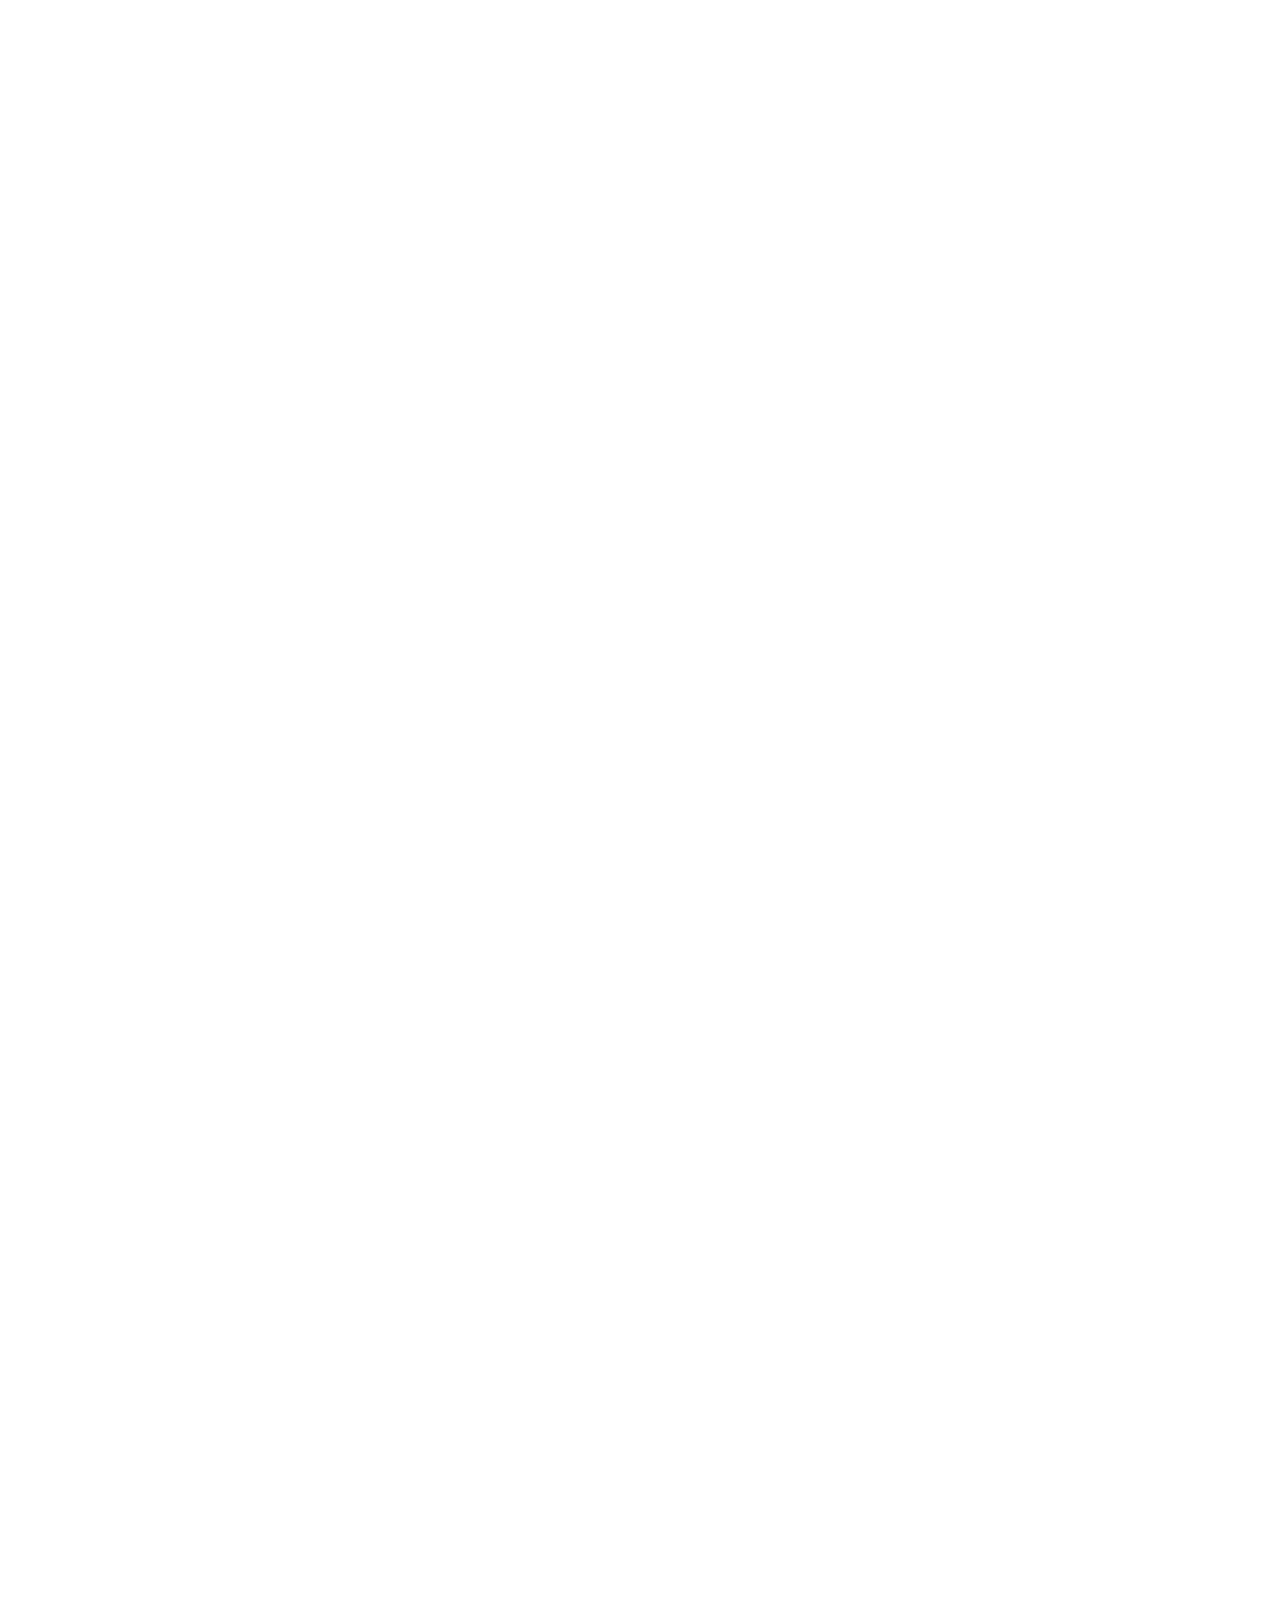
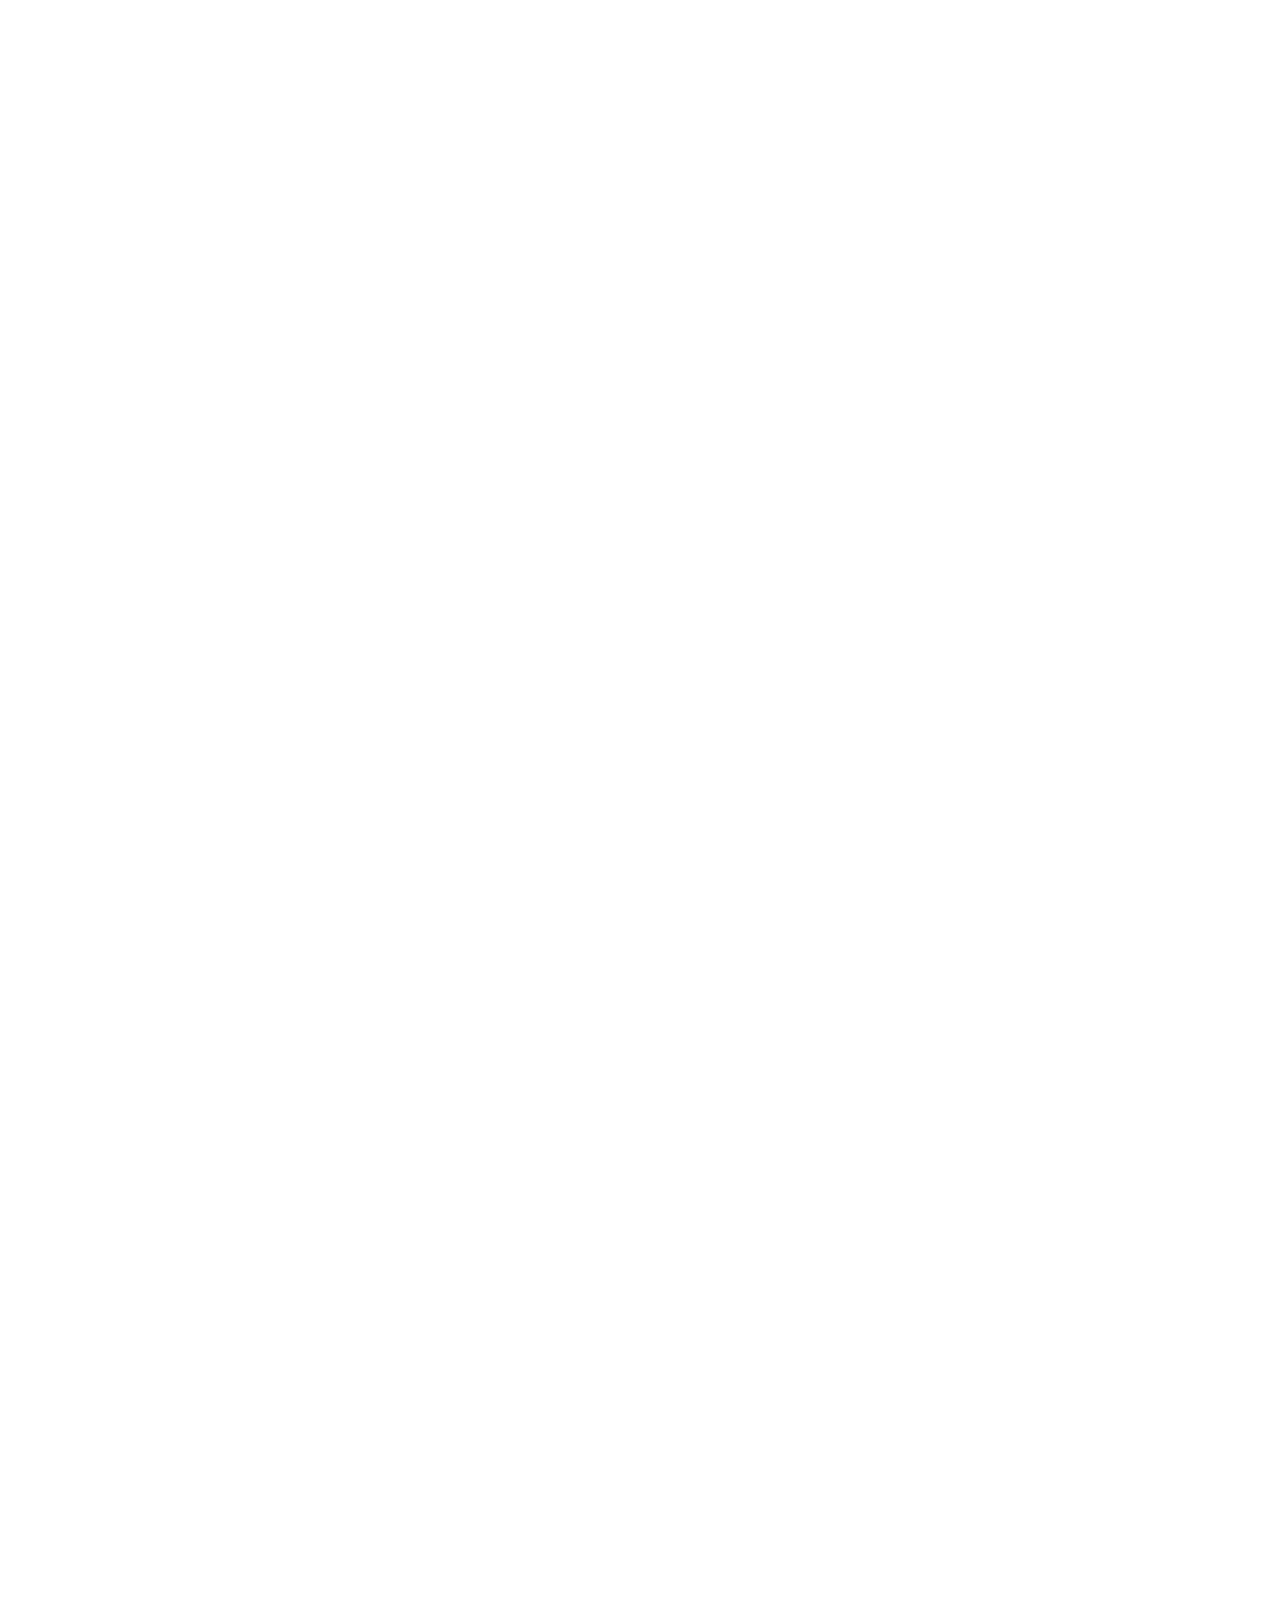
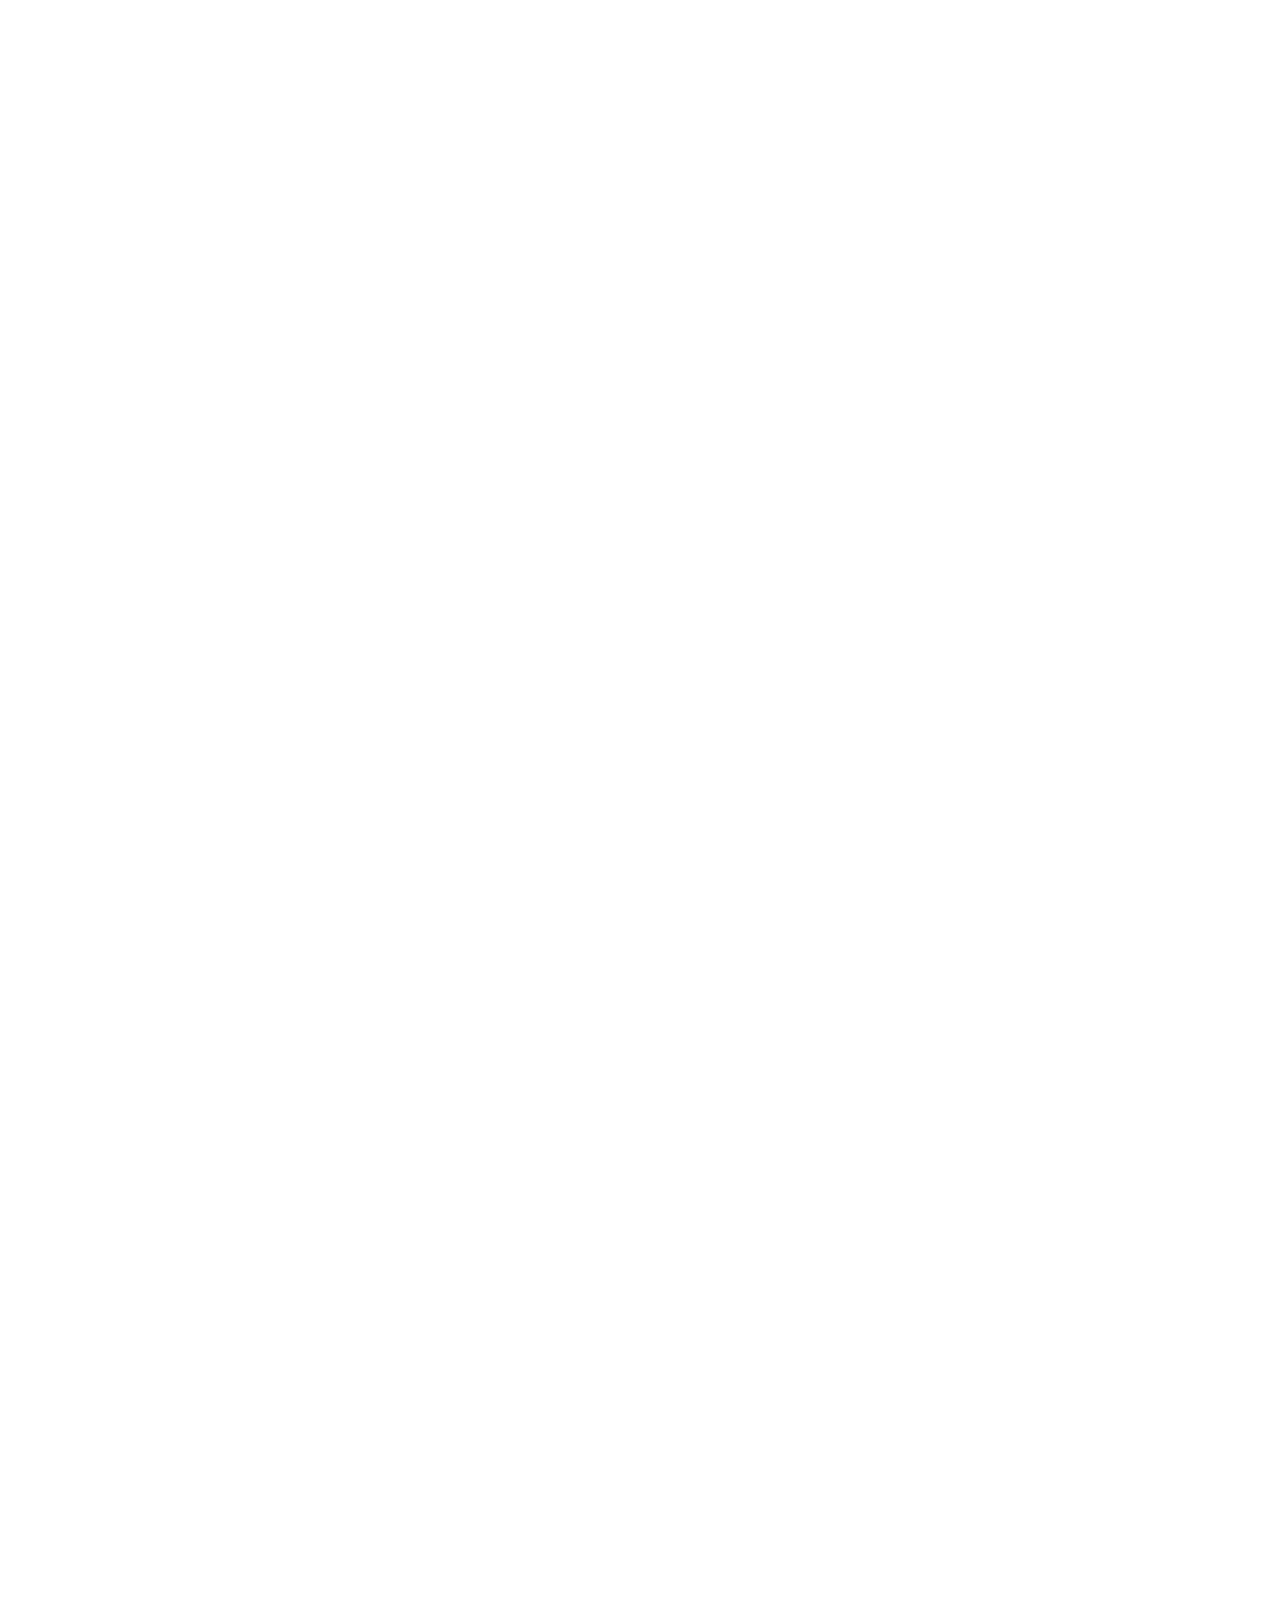
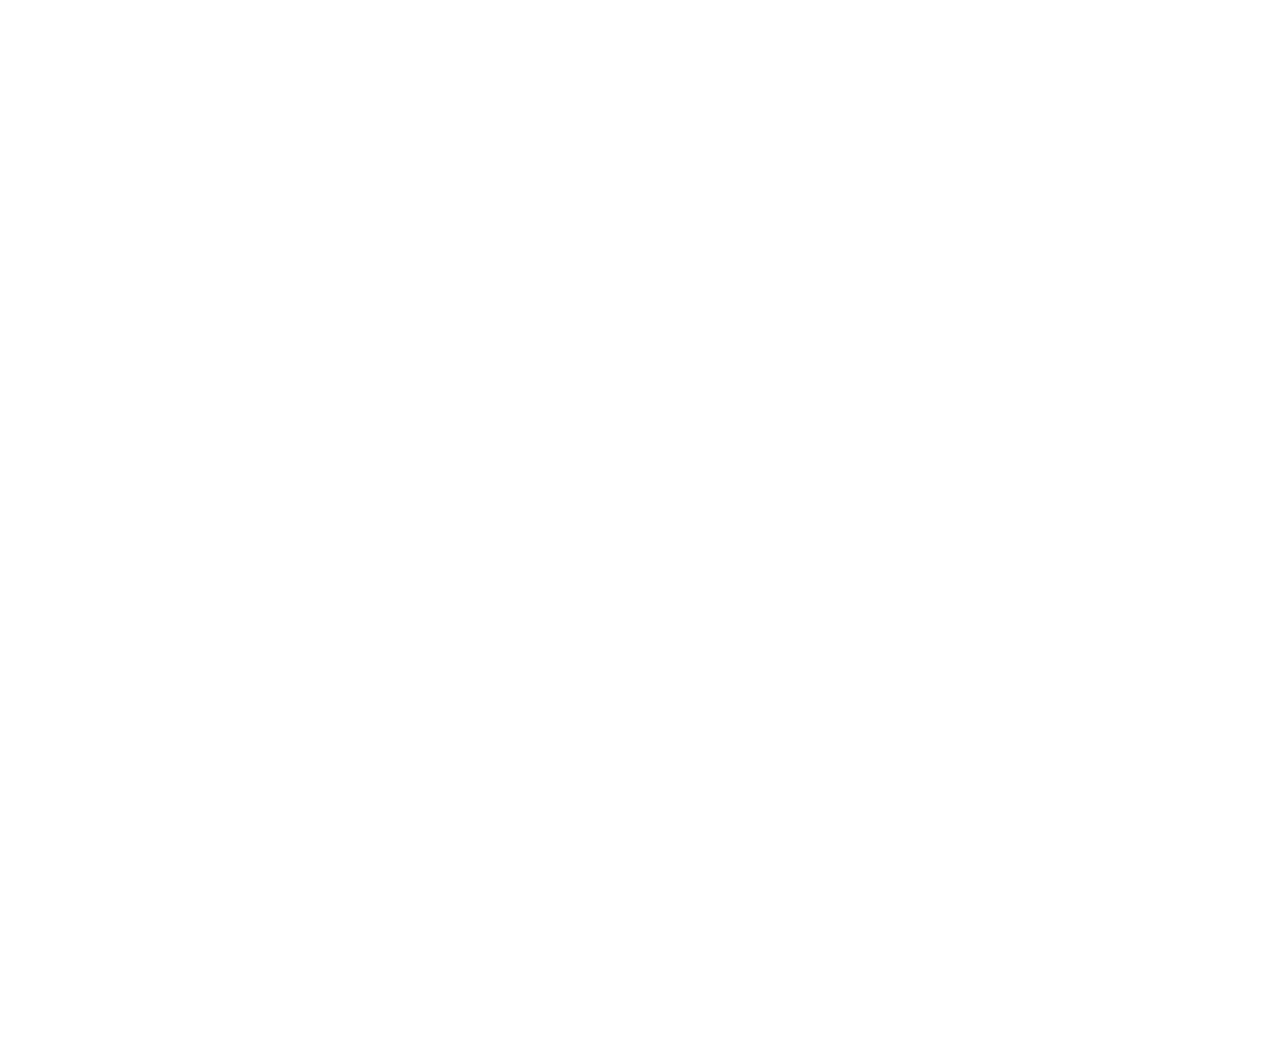
==== commit c1039d32: "mudanças B_13" ====
--- a/index.html
+++ b/index.html
@@ -1,3 +1,44 @@
+<!DOCTYPE html>
+<html lang="pt-BR">
+<head>
+    <meta charset="UTF-8">
+    <meta http-equiv="X-UA-Compatible" content="IE=edge">
+    <meta name="viewport" content="width=device-width, initial-scale=1.0">
+    <link rel="stylesheet" href="./style.css">
+    <link rel="stylesheet" href="./reset.css">
+    <title>Primos</title>
+</head>
+<body>    
+
+    <header class="cabecalho">
+        <section>
+            <div class="caixa">
+                <h1><strong>Primos</strong></h1>
+                <img src="#" alt="">
+                <ul>
+                    <li>
+                        <a href="#">Login</a>
+                    </li>
+                </ul>
+            </div>
+
+            <nav>
+                <ul class="menu">
+                    <li><a href="#">Home</a></li>
+                    <li><a href="#">Quem somos</a></li>
+                    <li><a href="./curso.html">Cursos</a></li>
+                    <li><a href="#">Fale conosco</a></li>
+                    <li><a href="#">Login</a></li>
+                    <div class="search-box">
+                        <input type="text" id="txtBusca" placeholder="Pesquisa">
+                    </div>
+                   </ul>
+                </menu>
+            </nav>
+        </section>
+    </header>  
+</body>
+</html>
 <!DOCTYPE html>
 <html>
 <head>
@@ -44,9 +85,11 @@
             <nav class="header-menu">
                 <ul class="menu">
                     <li><a href="#">Home</a></li>
+                    <li><a href="index.html">Home</a></li>
                     <li><a href="#">Quem somos</a></li>
                     <li class="sub-menu"><a>Conteúdo</a>
                         <ul>
+                             <li><a href="#">Cusros</a></li>
                              <li><a href="cursos.html">Cusros</a></li>
                              <li><a href="#">Matérias</a></li>
                              <li><a href="#">Formações</a></li>
@@ -79,8 +122,37 @@
                 </div>
                 <div class="grid-row-curse">
                     <h3>Alguns dos Nossos Principais Cursos</h3>
-                    <ul class="videos" id="top-curses">                       
+                    <ul class="videos">
 
+                        <div class="box-videos" >
+                            <iframe width="100%" height="150" src="https://www.youtube.com/embed/H38dIHXKaeI" title="YouTube video player" frameborder="0" allow="accelerometer; autoplay; clipboard-write; encrypted-media; gyroscope; picture-in-picture; web-share" allowfullscreen></iframe>
+                            <h4>Nome do Video</h4>
+                            <div class="box-curse-descritions"><p class = "curse-descritions">Eu tive uma ideia meio doida sabe, por exemplo um Smart Mirror, que ao você chegar no espelho, ele fornece informações da sua gordura, dos batimentos cardíacos, de pressão, de N coisas que você imaginar possível. Neste caso, é necessário um reconhecimento facial e corporal. Este caso, seria muito inviável juridicamente?</p></div>
+                        </div>
+                        
+                        <div class="box-videos" >
+                            <iframe width="100%" height="150" src="https://www.youtube.com/embed/Kmo_Vi3RHko" title="YouTube video player" frameborder="0" allow="accelerometer; autoplay; clipboard-write; encrypted-media; gyroscope; picture-in-picture; web-share" allowfullscreen></iframe>
+                            <h4>Nome do Video</h4>
+                            <div class="box-curse-descritions"><p class = "curse-descritions">Eu tive uma ideia meio doida sabe, por exemplo um Smart Mirror, que ao você chegar no espelho, ele fornece informações da sua gordura, dos batimentos cardíacos, de pressão, de N coisas que você imaginar possível. Neste caso, é necessário um reconhecimento facial e corporal. Este caso, seria muito inviável juridicamente?</p></div>
+                        </div>
+
+                        <div class="box-videos" >
+                            <iframe width="100%" height="150" src="https://www.youtube.com/embed/VAuCs6Bw6xc" title="YouTube video player" frameborder="0" allow="accelerometer; autoplay; clipboard-write; encrypted-media; gyroscope; picture-in-picture; web-share" allowfullscreen></iframe>
+                            <h4>Nome do Video</h4>
+                            <div class="box-curse-descritions"><p class = "curse-descritions">Eu tive uma ideia meio doida sabe, por exemplo um Smart Mirror, que ao você chegar no espelho, ele fornece informações da sua gordura, dos batimentos cardíacos, de pressão, de N coisas que você imaginar possível. Neste caso, é necessário um reconhecimento facial e corporal. Este caso, seria muito inviável juridicamente?</p></div>
+                        </div>
+
+                        <div class="box-videos" >
+                            <iframe width="100%" height="150" src="https://www.youtube.com/embed/VAuCs6Bw6xc" title="YouTube video player" frameborder="0" allow="accelerometer; autoplay; clipboard-write; encrypted-media; gyroscope; picture-in-picture; web-share" allowfullscreen></iframe>
+                            <h4>Nome do Video</h4>
+                            <div class="box-curse-descritions"><p class = "curse-descritions">Eu tive uma ideia meio doida sabe, por exemplo um Smart Mirror, que ao você chegar no espelho, ele fornece informações da sua gordura, dos batimentos cardíacos, de pressão, de N coisas que você imaginar possível. Neste caso, é necessário um reconhecimento facial e corporal. Este caso, seria muito inviável juridicamente?</p></div>
+                        </div>
+                        
+                        <div class="box-videos" >
+                            <iframe width="100%" height="150" autobuffer autoplay="true" src="https://www.youtube.com/embed/TJ90DZjYdWI" title="YouTube video player" frameborder="0" allow="accelerometer; autoplay; clipboard-write; encrypted-media; gyroscope; picture-in-picture; web-share" allowfullscreen></iframe>
+                            <h4>Nome do Video</h4>
+                            <div class="box-curse-descritions"><p class = "curse-descritions">Eu tive uma ideia meio doida sabe, por exemplo um Smart Mirror, que ao você chegar no espelho, ele fornece informações da sua gordura, dos batimentos cardíacos, de pressão, de N coisas que você imaginar possível. Neste caso, é necessário um reconhecimento facial e corporal. Este caso, seria muito inviável juridicamente?</p></div>
+                        </div>
                     </ul>
                 </div>
 
@@ -90,4 +162,4 @@
 
     </div>
 </body>
-</html>+</html>
--- a/static/css/home-page.css
+++ b/static/css/home-page.css
@@ -5,15 +5,12 @@
     background-color: #ffffff;
 }
 
-
-
 main{
     position:unset;
     height: 550em;
     background-color: rgb(255, 255, 255);
     width: 100%;
 }
-
 
 .grid-row-title{
     display: flex;
@@ -47,8 +44,6 @@
     margin-left: 10px;
     border-radius: 20px;
     border: 0.5px solid #47525E;
-
-
 }
 
 .grid-row-box p{
@@ -60,7 +55,6 @@
     text-align: justify;
 }
 
-.grid-row-curse h3{
 .grid-row-curse{
     position: relative;
     width: 100%;
@@ -114,10 +108,8 @@
     height: 100%;
     text-align: center;
     margin-top: 0.5rem;
-    color: #9e9e9e;
     color: #746767;
     font-family: Lato;
-    font-size: 16px;
     font-size: 12px;
     white-space: nowrap;
     overflow: hidden;
@@ -131,7 +123,6 @@
     background-color: rgb(211, 210, 210);
     position: absolute;
     padding: 12px;
-    top: 230px;
     top: 250px;
     width: 400px;
     height: 150px;
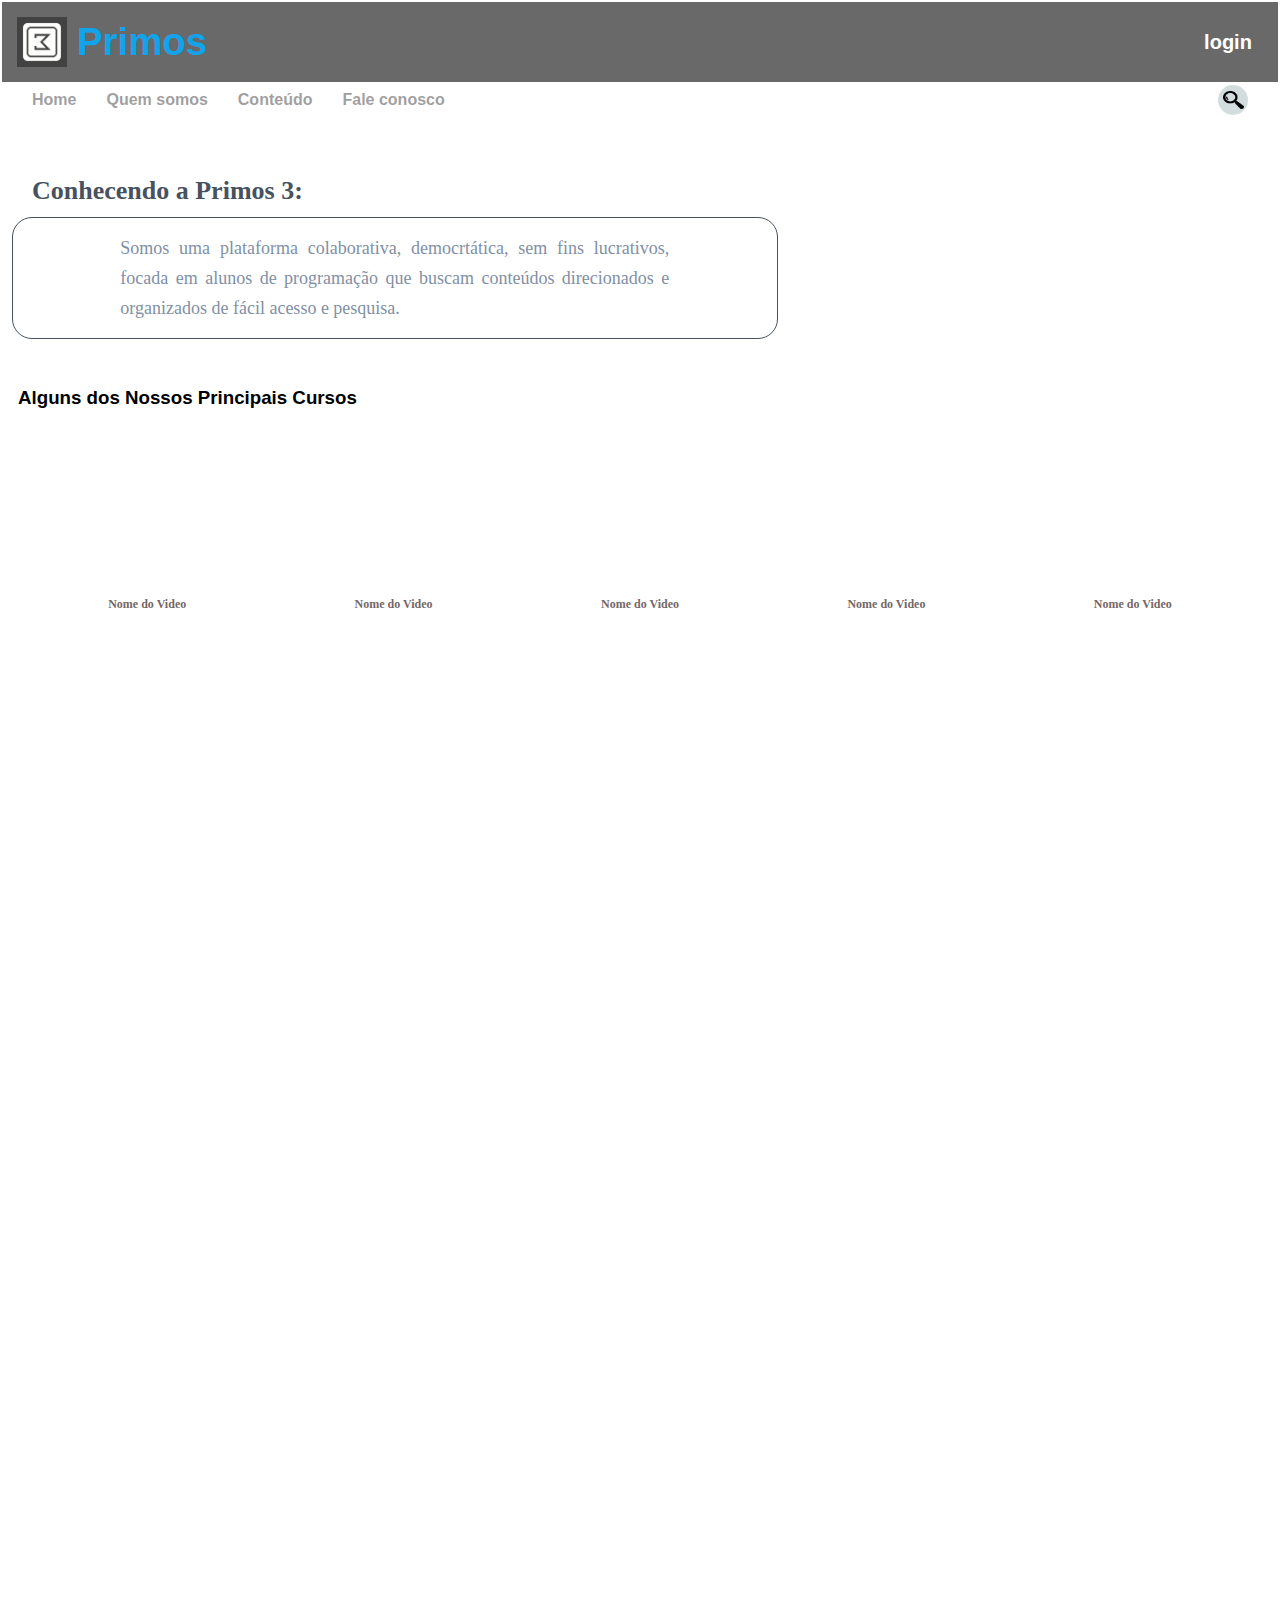
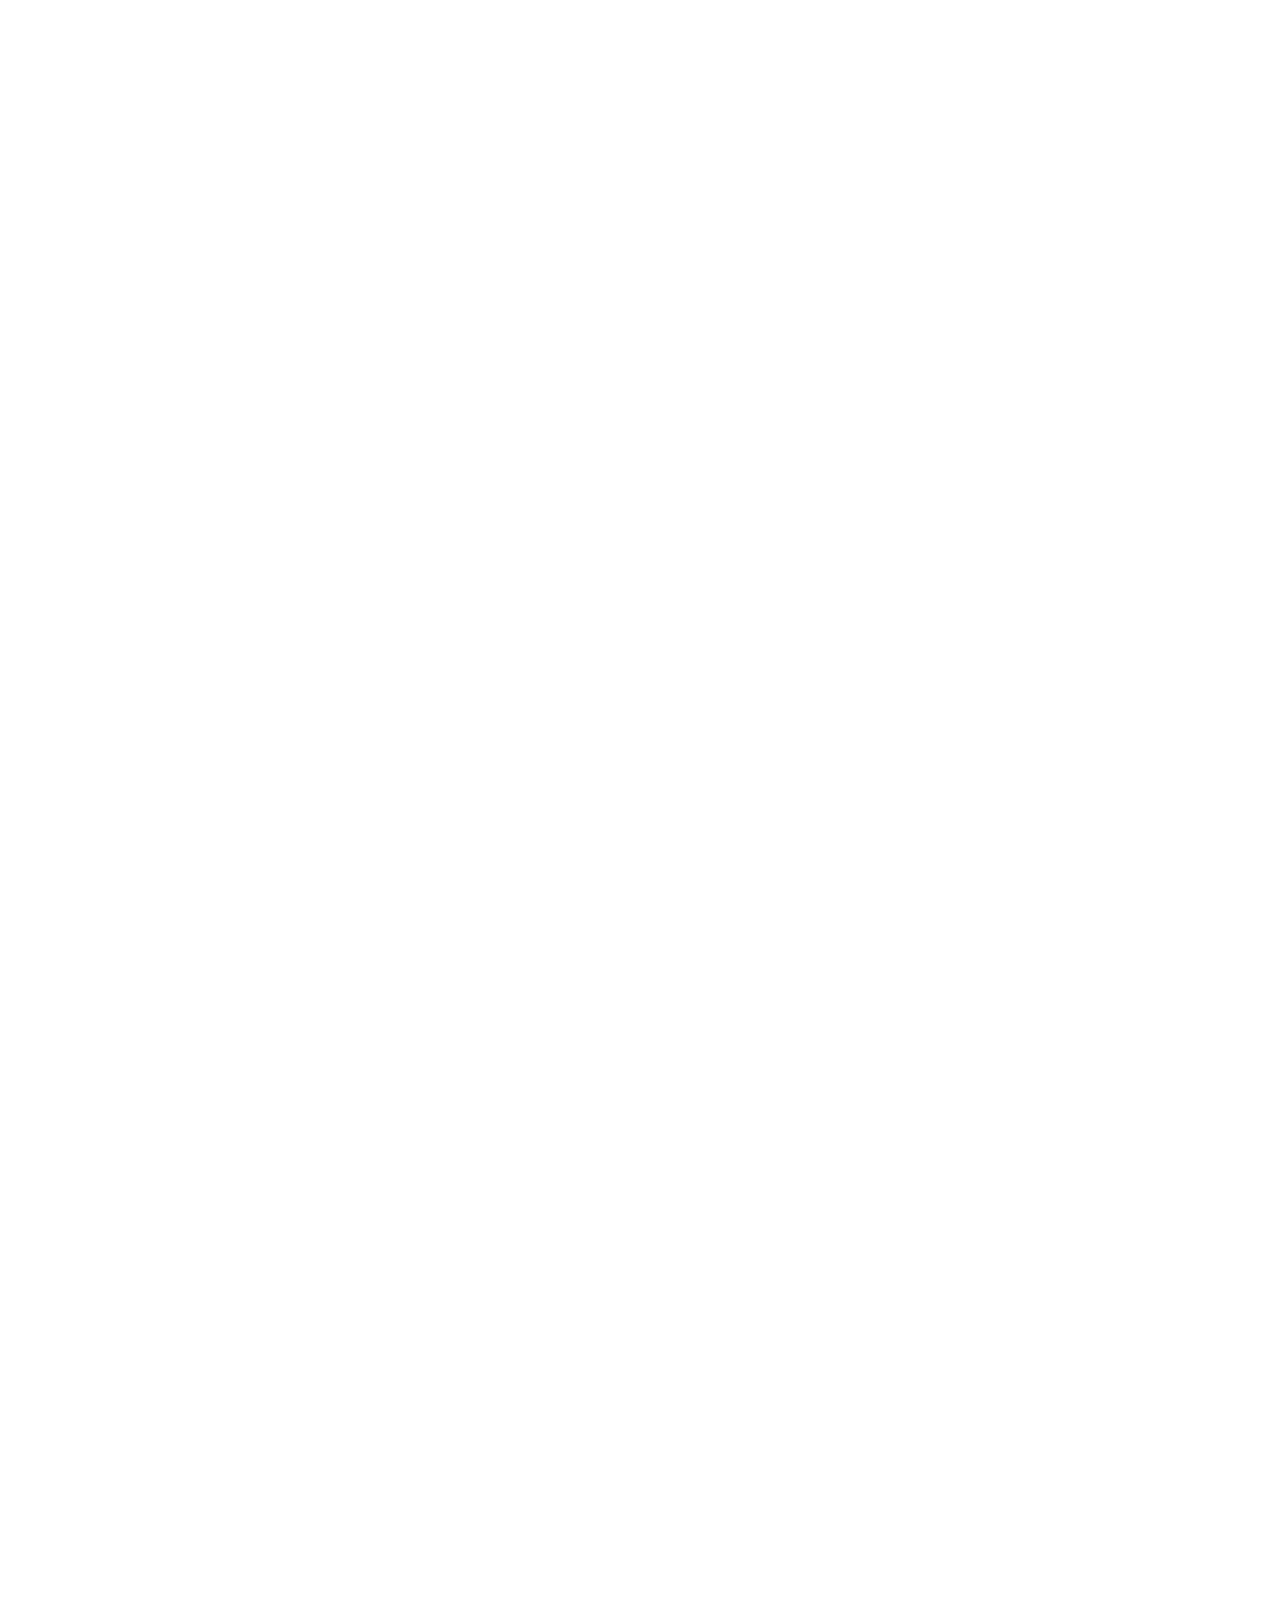
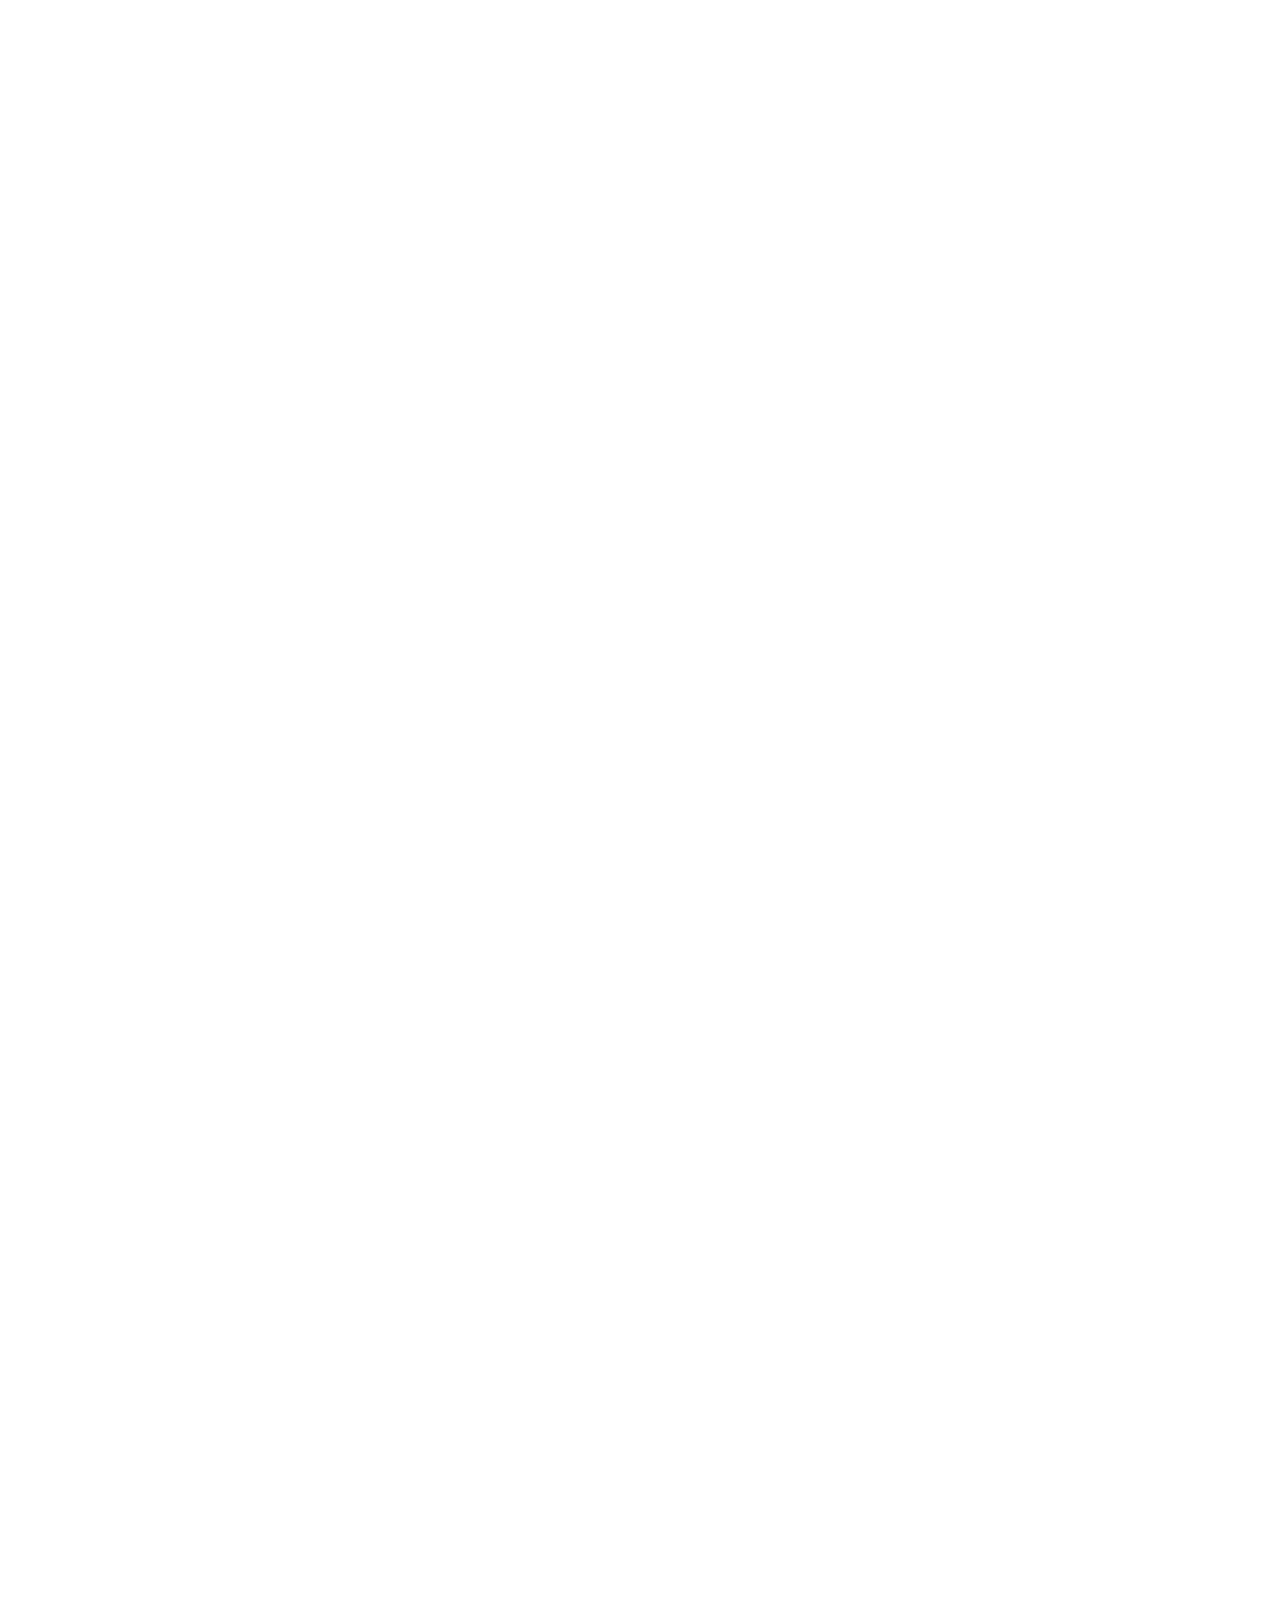
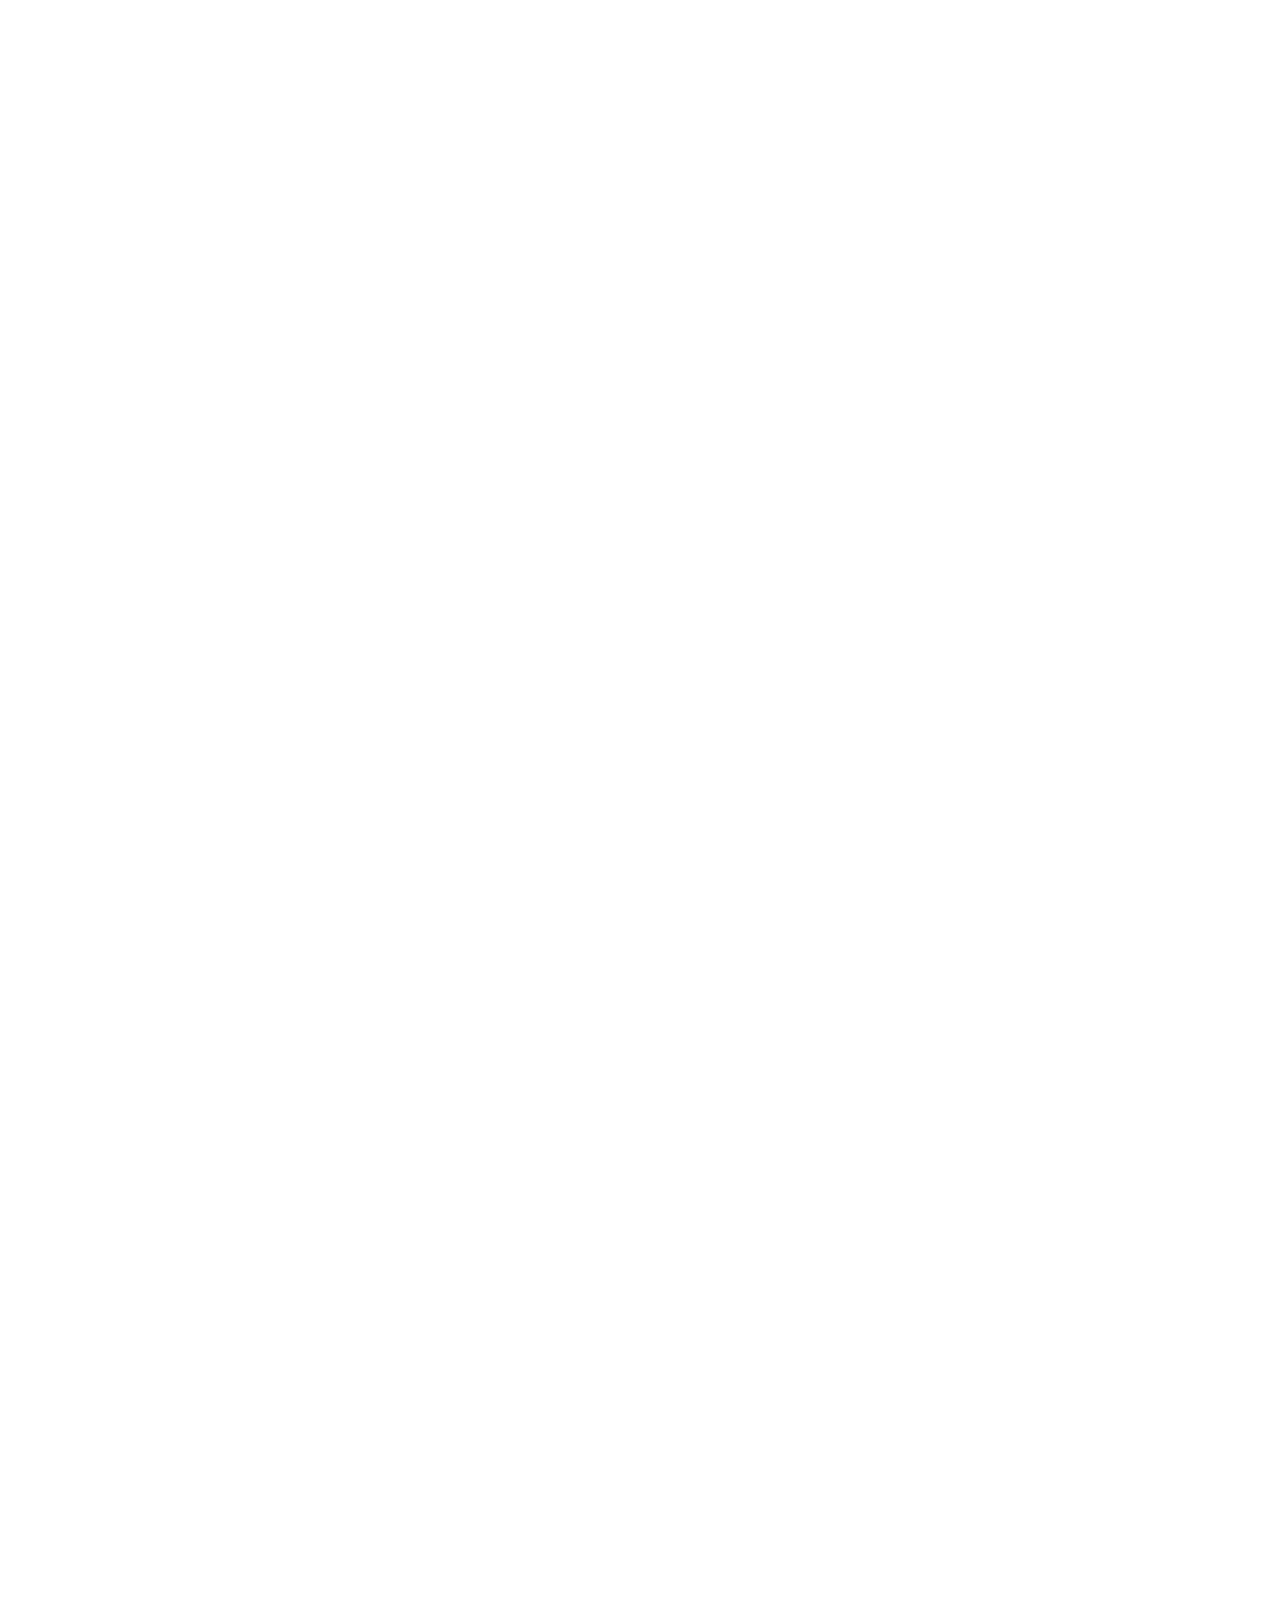
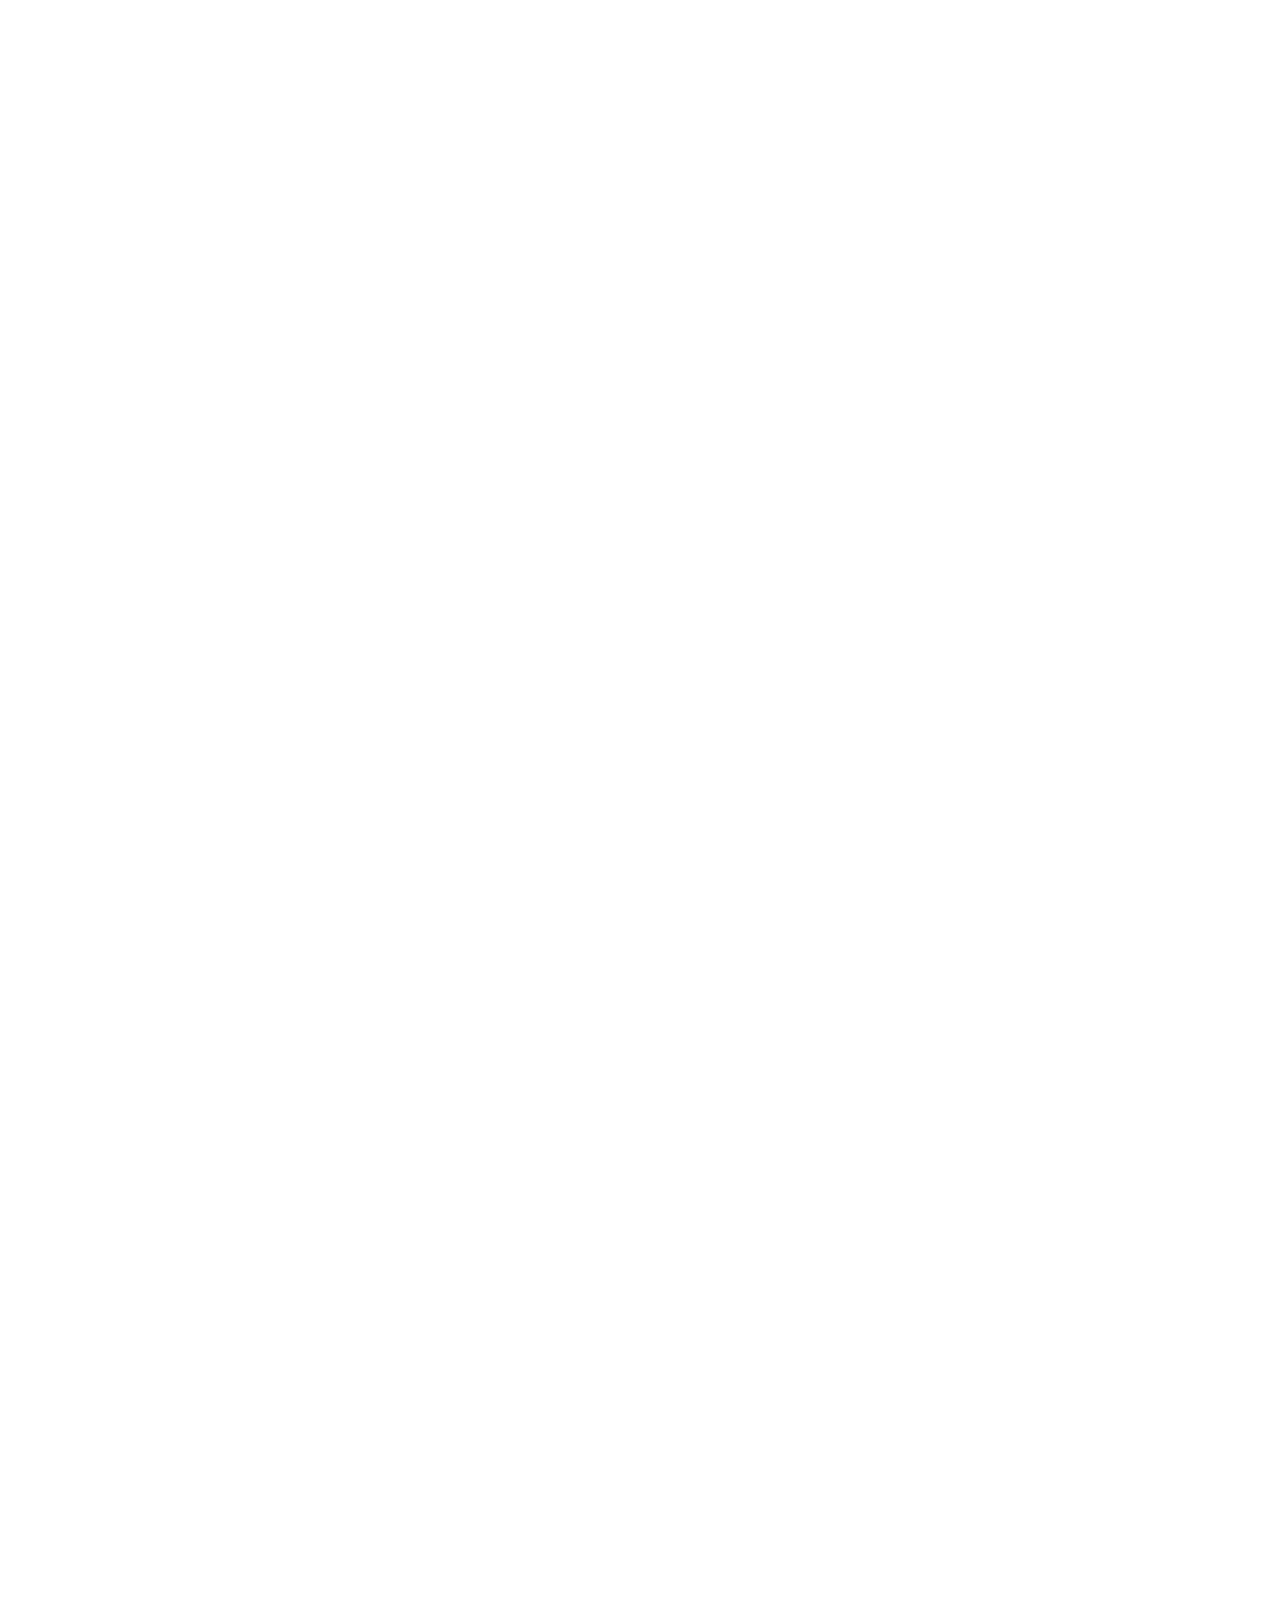
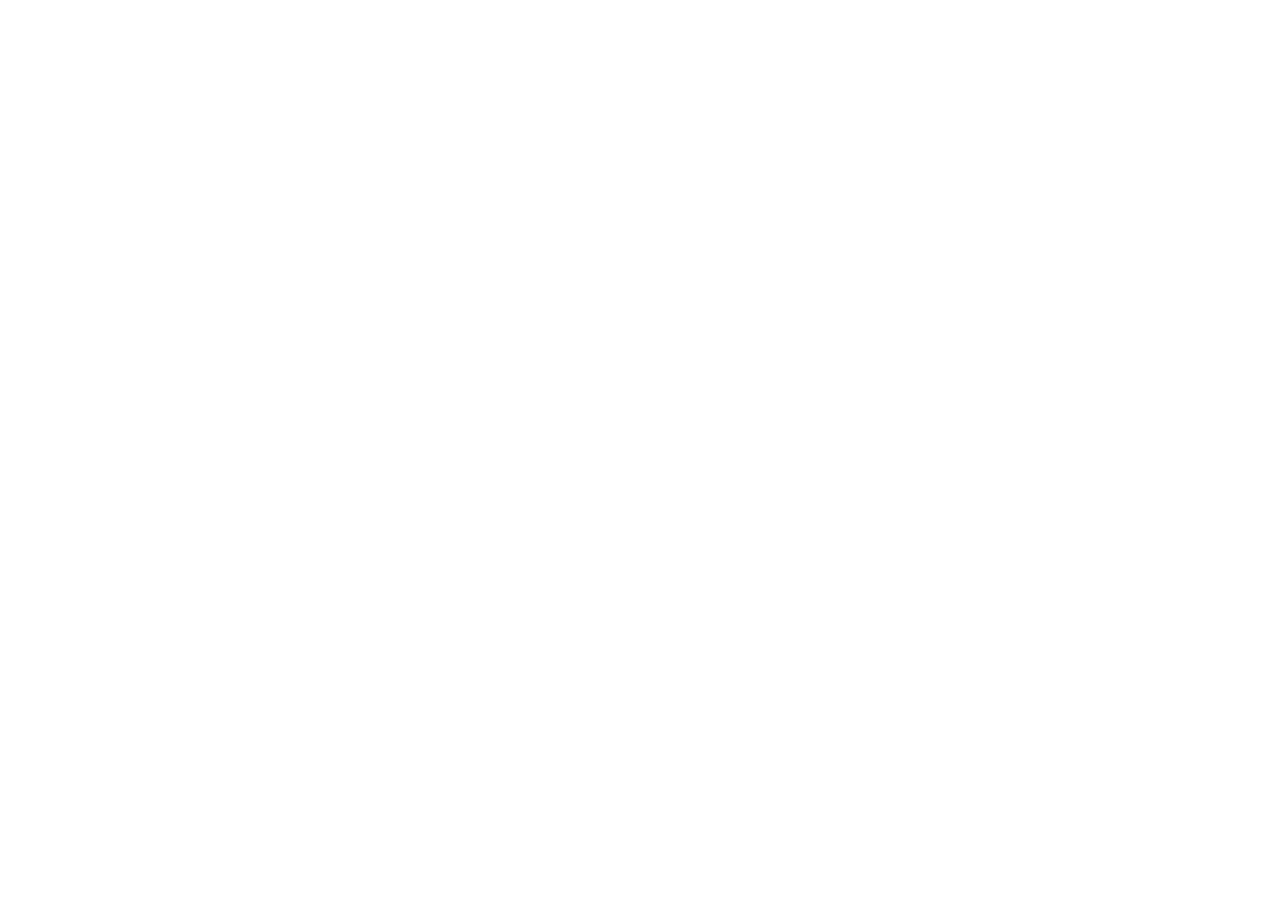
==== commit 4efc433f: "mudança1" ====
--- a/index.html
+++ b/index.html
@@ -1,44 +1,3 @@
-<!DOCTYPE html>
-<html lang="pt-BR">
-<head>
-    <meta charset="UTF-8">
-    <meta http-equiv="X-UA-Compatible" content="IE=edge">
-    <meta name="viewport" content="width=device-width, initial-scale=1.0">
-    <link rel="stylesheet" href="./style.css">
-    <link rel="stylesheet" href="./reset.css">
-    <title>Primos</title>
-</head>
-<body>    
-
-    <header class="cabecalho">
-        <section>
-            <div class="caixa">
-                <h1><strong>Primos</strong></h1>
-                <img src="#" alt="">
-                <ul>
-                    <li>
-                        <a href="#">Login</a>
-                    </li>
-                </ul>
-            </div>
-
-            <nav>
-                <ul class="menu">
-                    <li><a href="#">Home</a></li>
-                    <li><a href="#">Quem somos</a></li>
-                    <li><a href="./curso.html">Cursos</a></li>
-                    <li><a href="#">Fale conosco</a></li>
-                    <li><a href="#">Login</a></li>
-                    <div class="search-box">
-                        <input type="text" id="txtBusca" placeholder="Pesquisa">
-                    </div>
-                   </ul>
-                </menu>
-            </nav>
-        </section>
-    </header>  
-</body>
-</html>
 <!DOCTYPE html>
 <html>
 <head>
@@ -84,12 +43,10 @@
 
             <nav class="header-menu">
                 <ul class="menu">
-                    <li><a href="#">Home</a></li>
                     <li><a href="index.html">Home</a></li>
                     <li><a href="#">Quem somos</a></li>
                     <li class="sub-menu"><a>Conteúdo</a>
                         <ul>
-                             <li><a href="#">Cusros</a></li>
                              <li><a href="cursos.html">Cusros</a></li>
                              <li><a href="#">Matérias</a></li>
                              <li><a href="#">Formações</a></li>
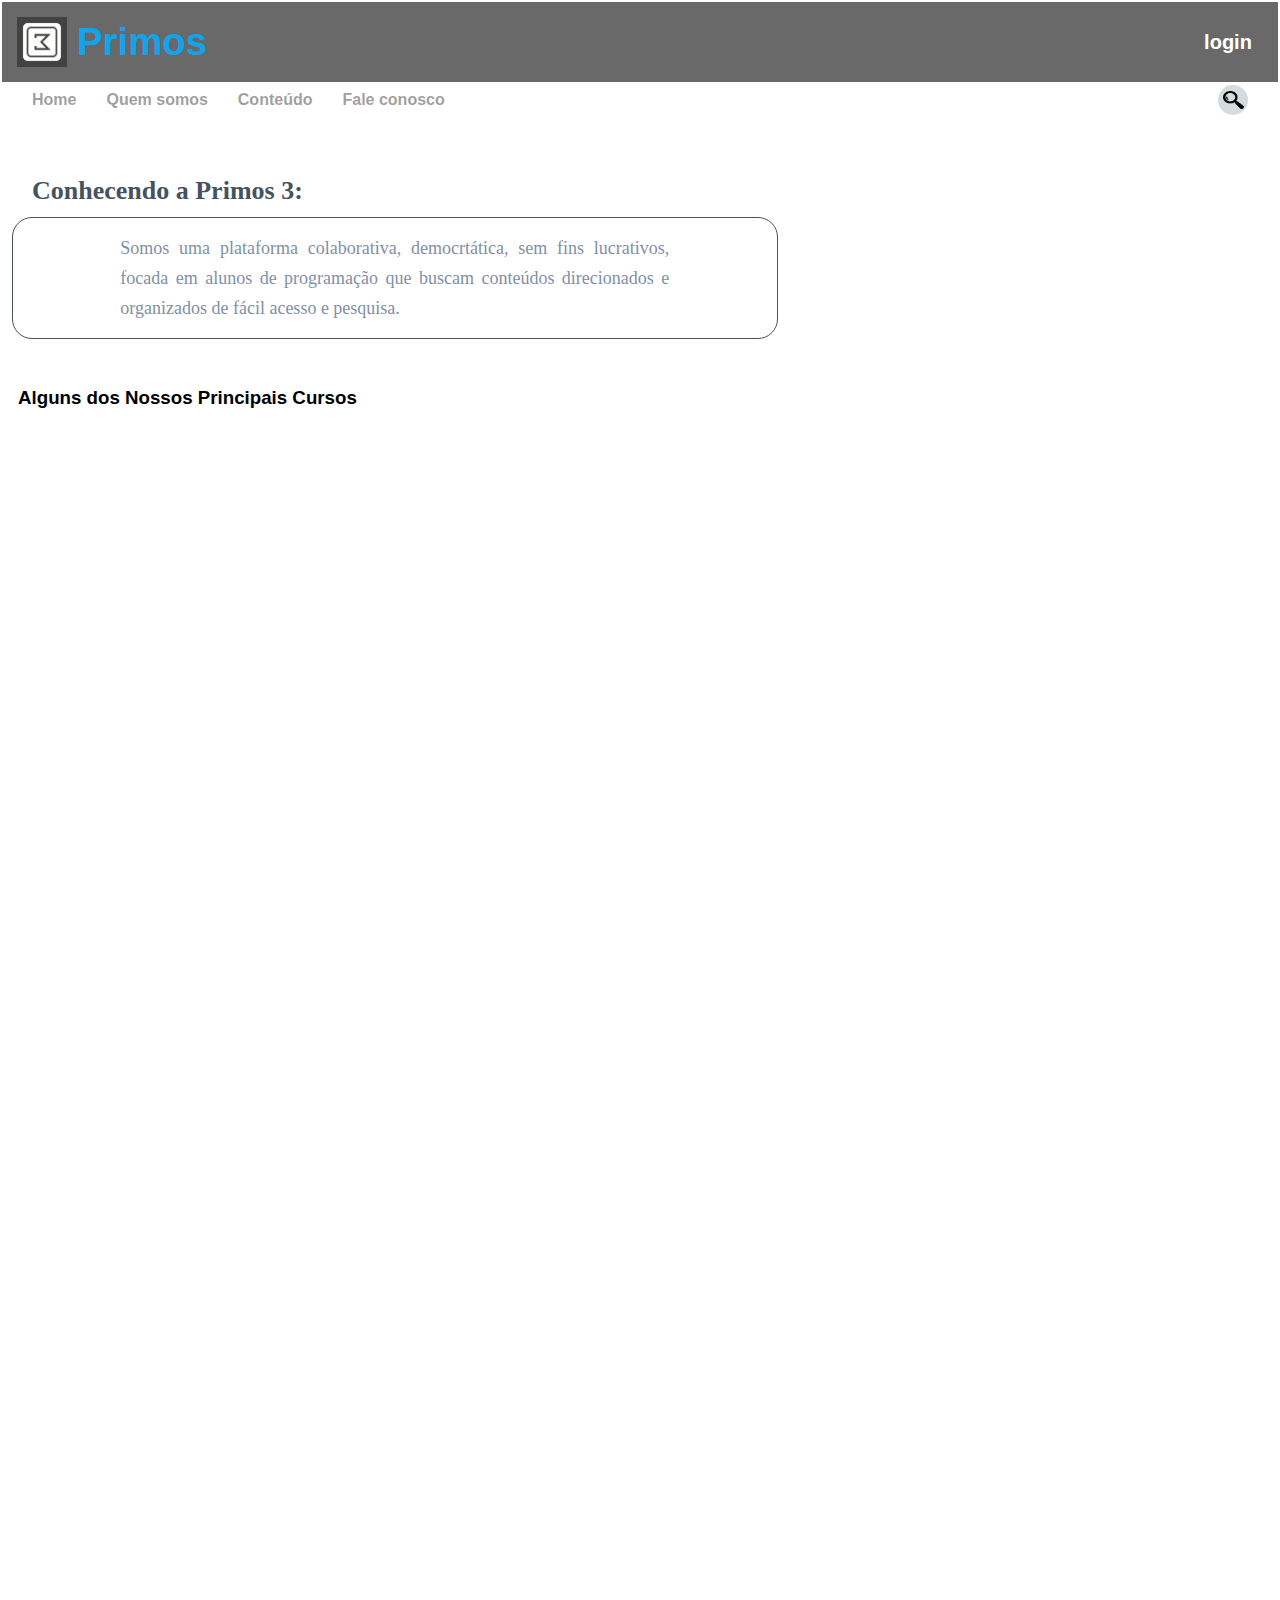
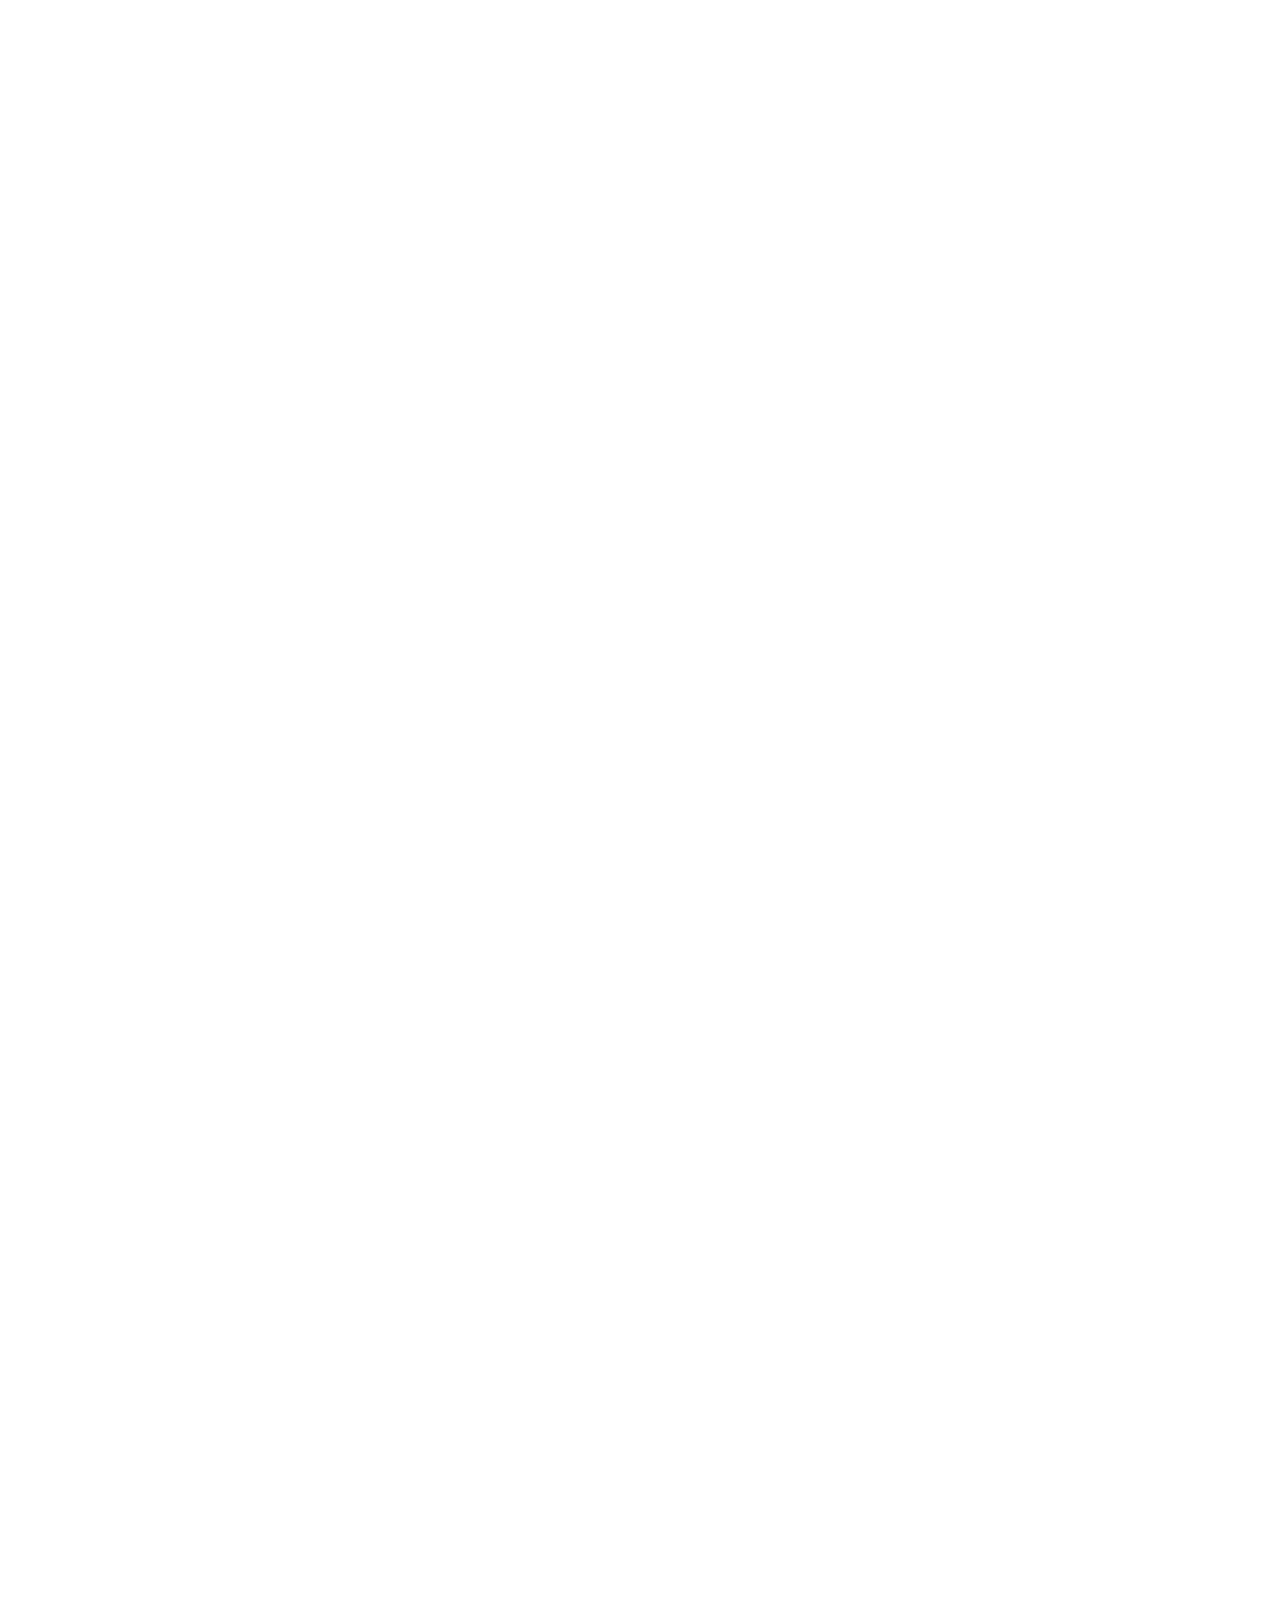
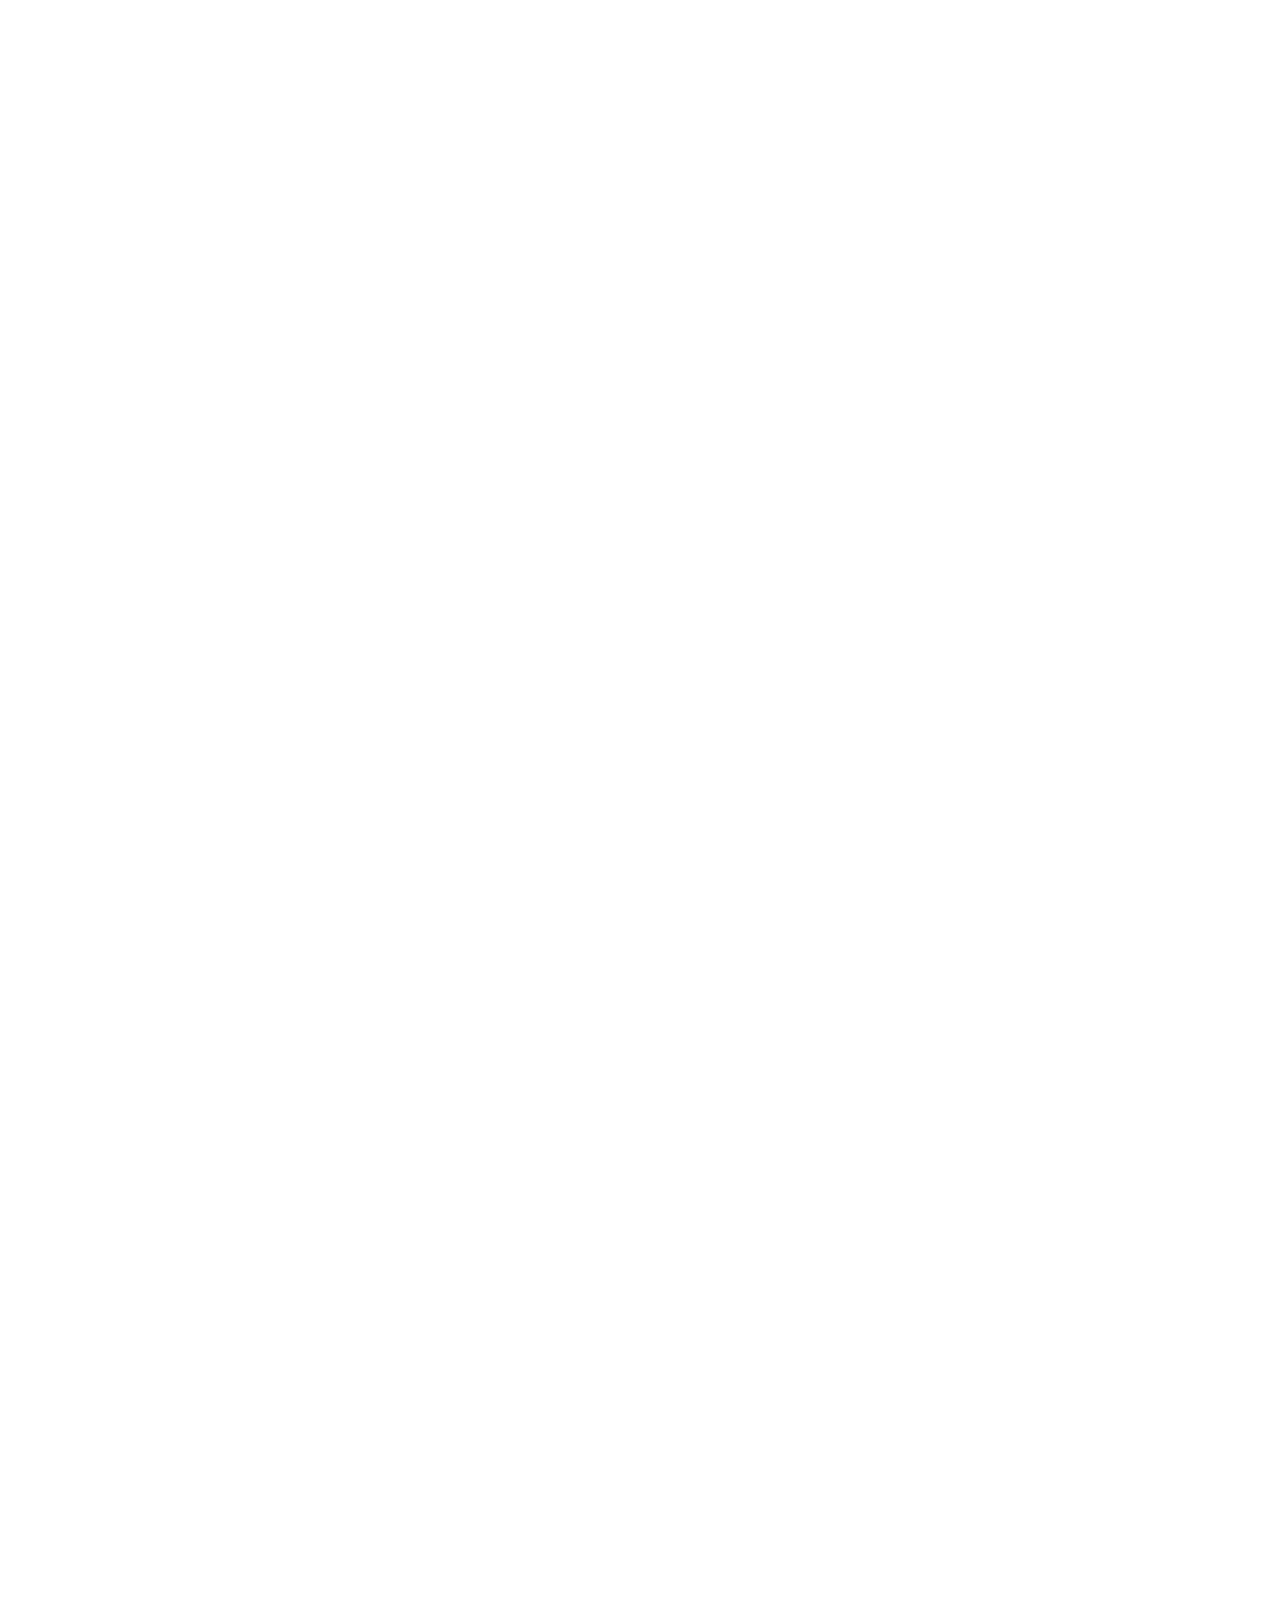
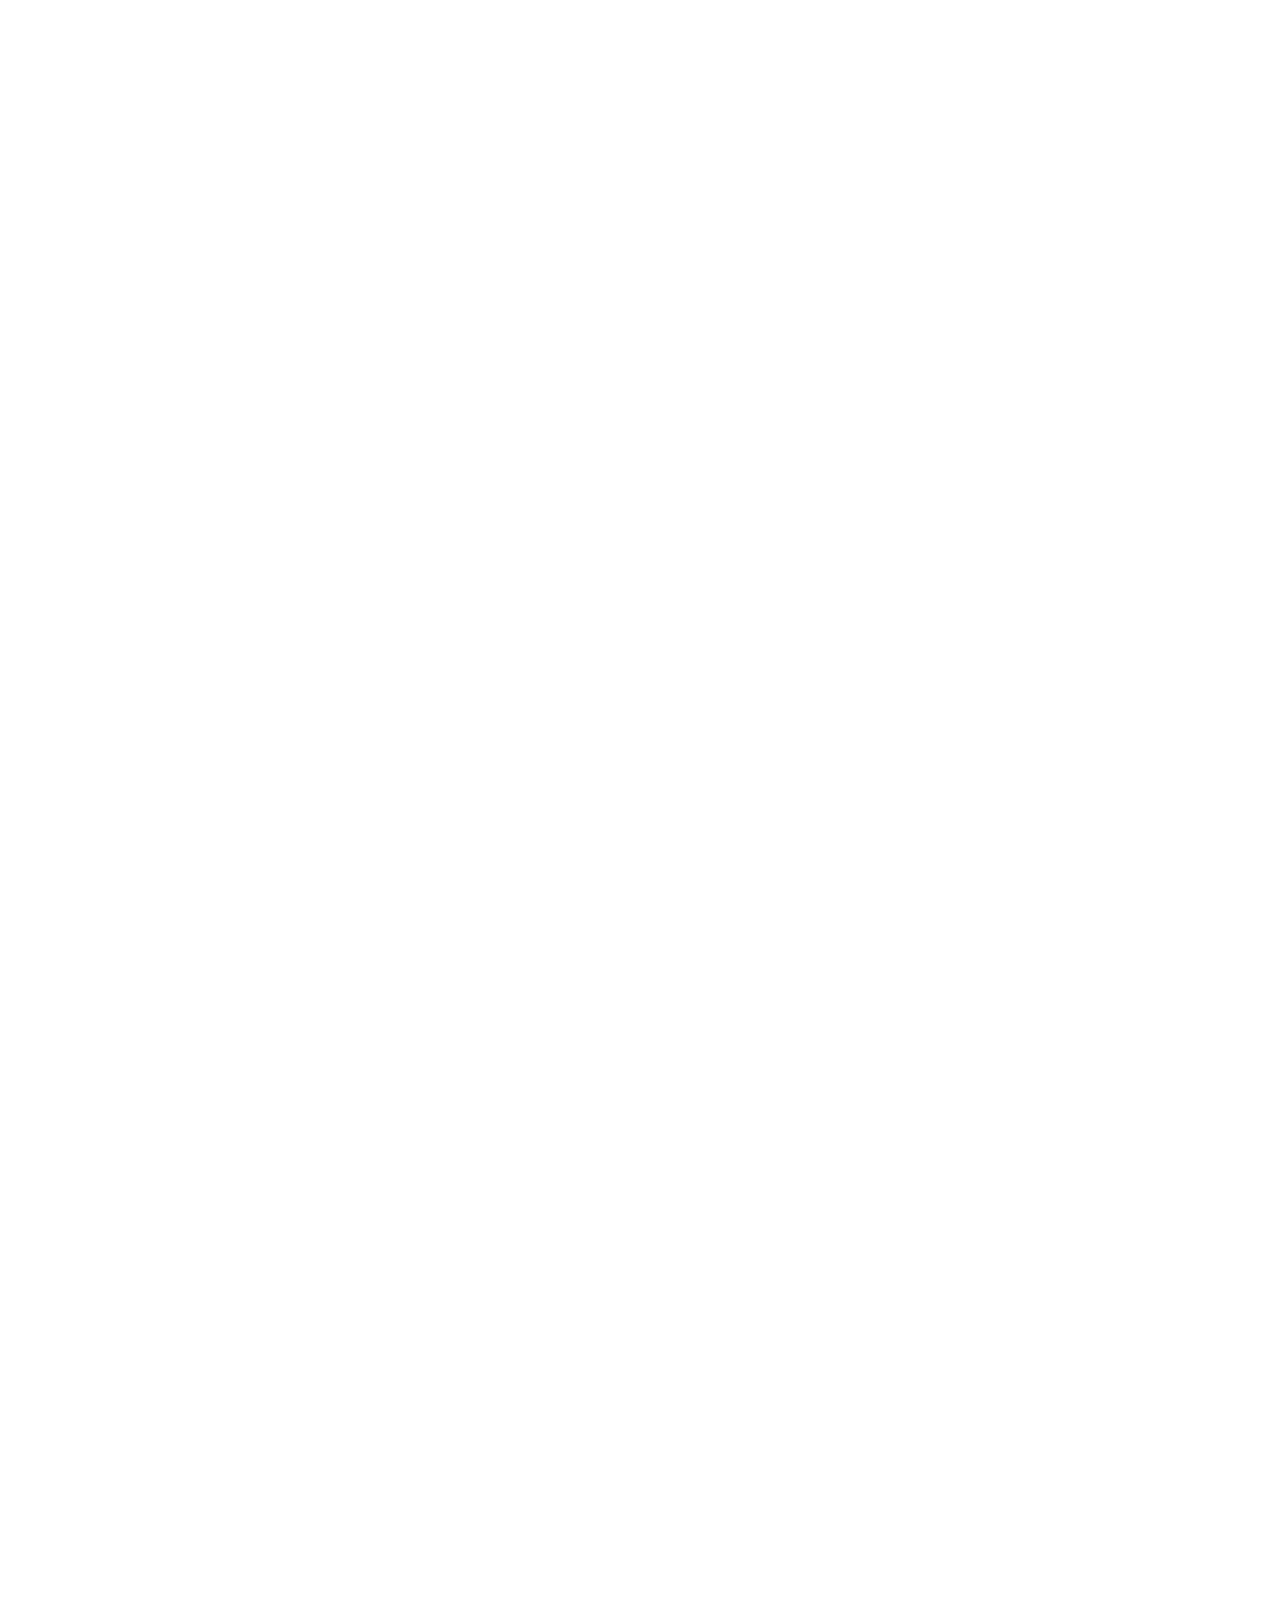
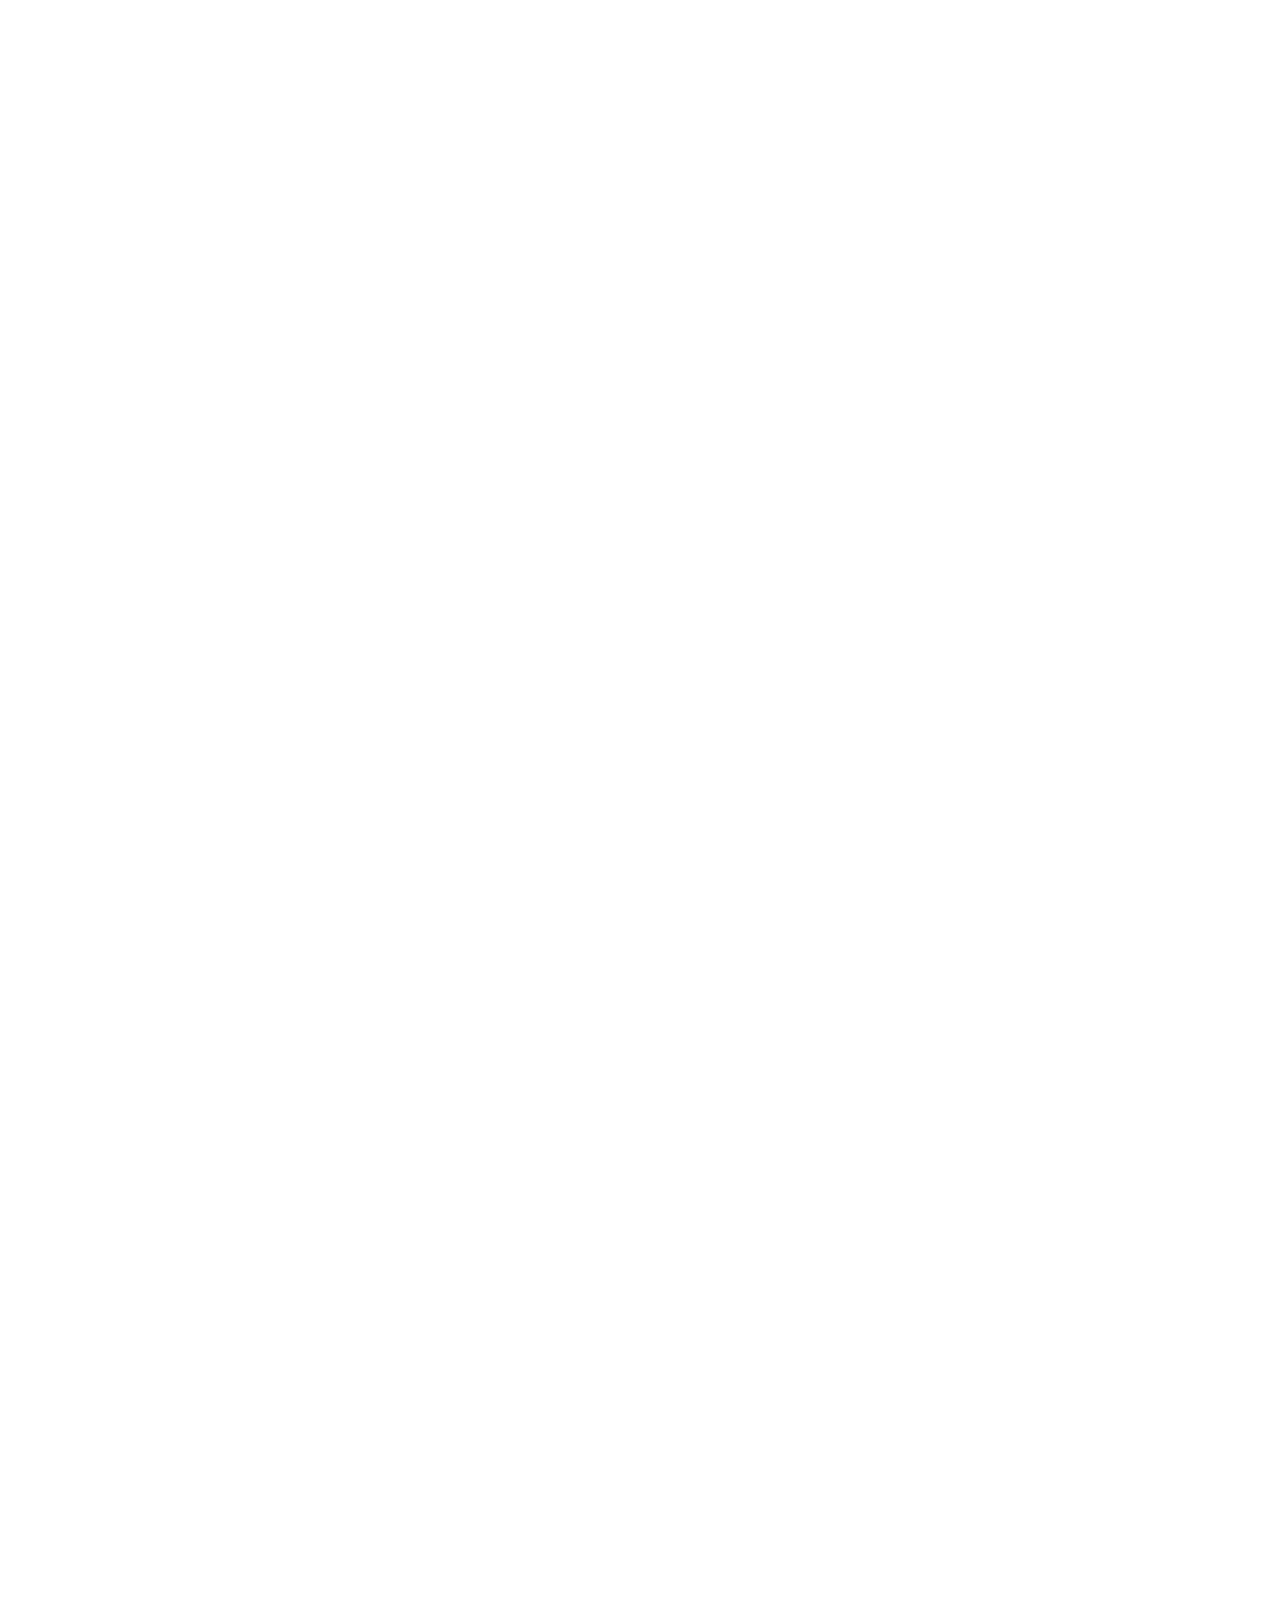
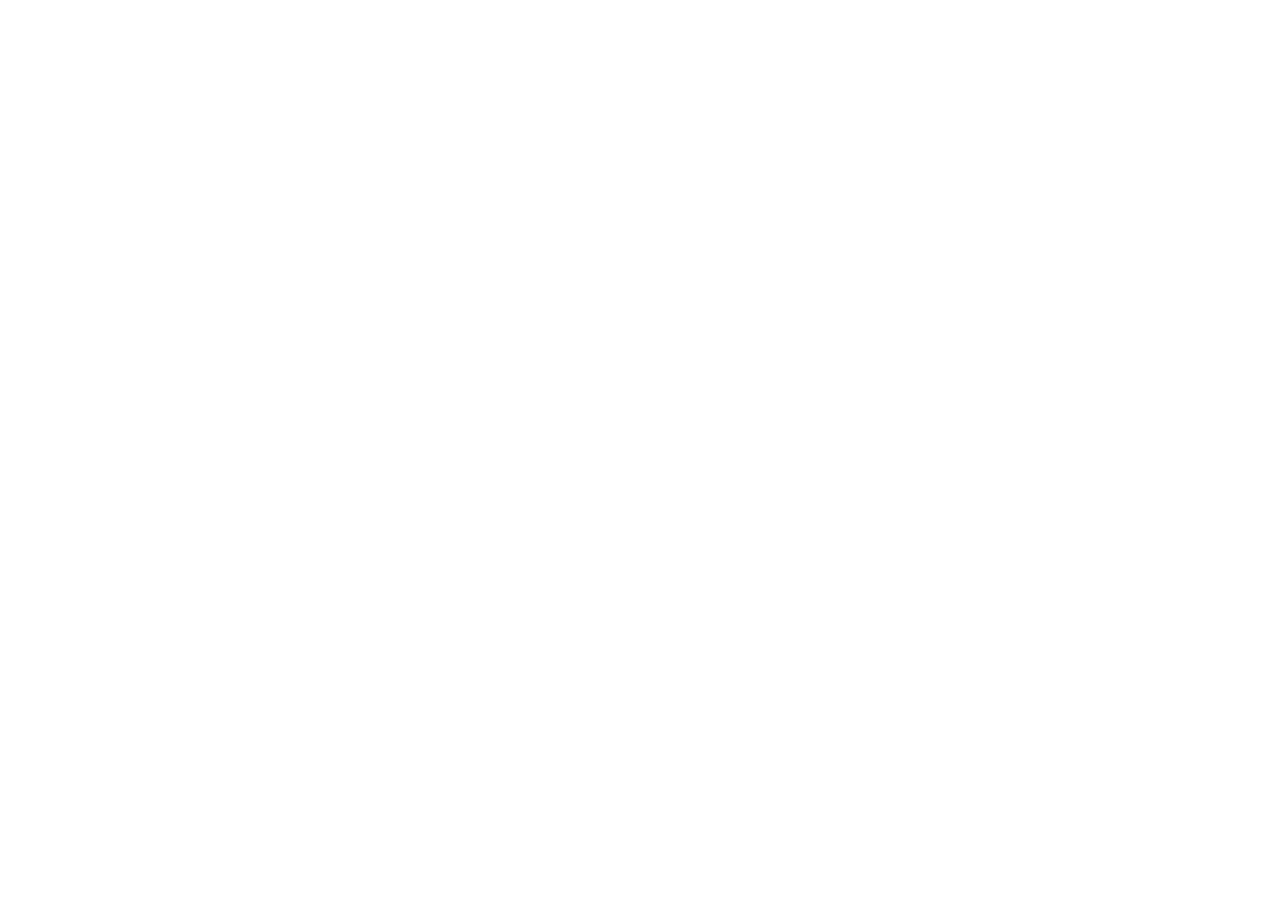
==== commit 886b66ad: "Merge pull request #4 from Barral13/Barral_13" ====
--- a/index.html
+++ b/index.html
@@ -79,37 +79,8 @@
                 </div>
                 <div class="grid-row-curse">
                     <h3>Alguns dos Nossos Principais Cursos</h3>
-                    <ul class="videos">
+                    <ul class="videos" id="top-curses">                       
 
-                        <div class="box-videos" >
-                            <iframe width="100%" height="150" src="https://www.youtube.com/embed/H38dIHXKaeI" title="YouTube video player" frameborder="0" allow="accelerometer; autoplay; clipboard-write; encrypted-media; gyroscope; picture-in-picture; web-share" allowfullscreen></iframe>
-                            <h4>Nome do Video</h4>
-                            <div class="box-curse-descritions"><p class = "curse-descritions">Eu tive uma ideia meio doida sabe, por exemplo um Smart Mirror, que ao você chegar no espelho, ele fornece informações da sua gordura, dos batimentos cardíacos, de pressão, de N coisas que você imaginar possível. Neste caso, é necessário um reconhecimento facial e corporal. Este caso, seria muito inviável juridicamente?</p></div>
-                        </div>
-                        
-                        <div class="box-videos" >
-                            <iframe width="100%" height="150" src="https://www.youtube.com/embed/Kmo_Vi3RHko" title="YouTube video player" frameborder="0" allow="accelerometer; autoplay; clipboard-write; encrypted-media; gyroscope; picture-in-picture; web-share" allowfullscreen></iframe>
-                            <h4>Nome do Video</h4>
-                            <div class="box-curse-descritions"><p class = "curse-descritions">Eu tive uma ideia meio doida sabe, por exemplo um Smart Mirror, que ao você chegar no espelho, ele fornece informações da sua gordura, dos batimentos cardíacos, de pressão, de N coisas que você imaginar possível. Neste caso, é necessário um reconhecimento facial e corporal. Este caso, seria muito inviável juridicamente?</p></div>
-                        </div>
-
-                        <div class="box-videos" >
-                            <iframe width="100%" height="150" src="https://www.youtube.com/embed/VAuCs6Bw6xc" title="YouTube video player" frameborder="0" allow="accelerometer; autoplay; clipboard-write; encrypted-media; gyroscope; picture-in-picture; web-share" allowfullscreen></iframe>
-                            <h4>Nome do Video</h4>
-                            <div class="box-curse-descritions"><p class = "curse-descritions">Eu tive uma ideia meio doida sabe, por exemplo um Smart Mirror, que ao você chegar no espelho, ele fornece informações da sua gordura, dos batimentos cardíacos, de pressão, de N coisas que você imaginar possível. Neste caso, é necessário um reconhecimento facial e corporal. Este caso, seria muito inviável juridicamente?</p></div>
-                        </div>
-
-                        <div class="box-videos" >
-                            <iframe width="100%" height="150" src="https://www.youtube.com/embed/VAuCs6Bw6xc" title="YouTube video player" frameborder="0" allow="accelerometer; autoplay; clipboard-write; encrypted-media; gyroscope; picture-in-picture; web-share" allowfullscreen></iframe>
-                            <h4>Nome do Video</h4>
-                            <div class="box-curse-descritions"><p class = "curse-descritions">Eu tive uma ideia meio doida sabe, por exemplo um Smart Mirror, que ao você chegar no espelho, ele fornece informações da sua gordura, dos batimentos cardíacos, de pressão, de N coisas que você imaginar possível. Neste caso, é necessário um reconhecimento facial e corporal. Este caso, seria muito inviável juridicamente?</p></div>
-                        </div>
-                        
-                        <div class="box-videos" >
-                            <iframe width="100%" height="150" autobuffer autoplay="true" src="https://www.youtube.com/embed/TJ90DZjYdWI" title="YouTube video player" frameborder="0" allow="accelerometer; autoplay; clipboard-write; encrypted-media; gyroscope; picture-in-picture; web-share" allowfullscreen></iframe>
-                            <h4>Nome do Video</h4>
-                            <div class="box-curse-descritions"><p class = "curse-descritions">Eu tive uma ideia meio doida sabe, por exemplo um Smart Mirror, que ao você chegar no espelho, ele fornece informações da sua gordura, dos batimentos cardíacos, de pressão, de N coisas que você imaginar possível. Neste caso, é necessário um reconhecimento facial e corporal. Este caso, seria muito inviável juridicamente?</p></div>
-                        </div>
                     </ul>
                 </div>
 
